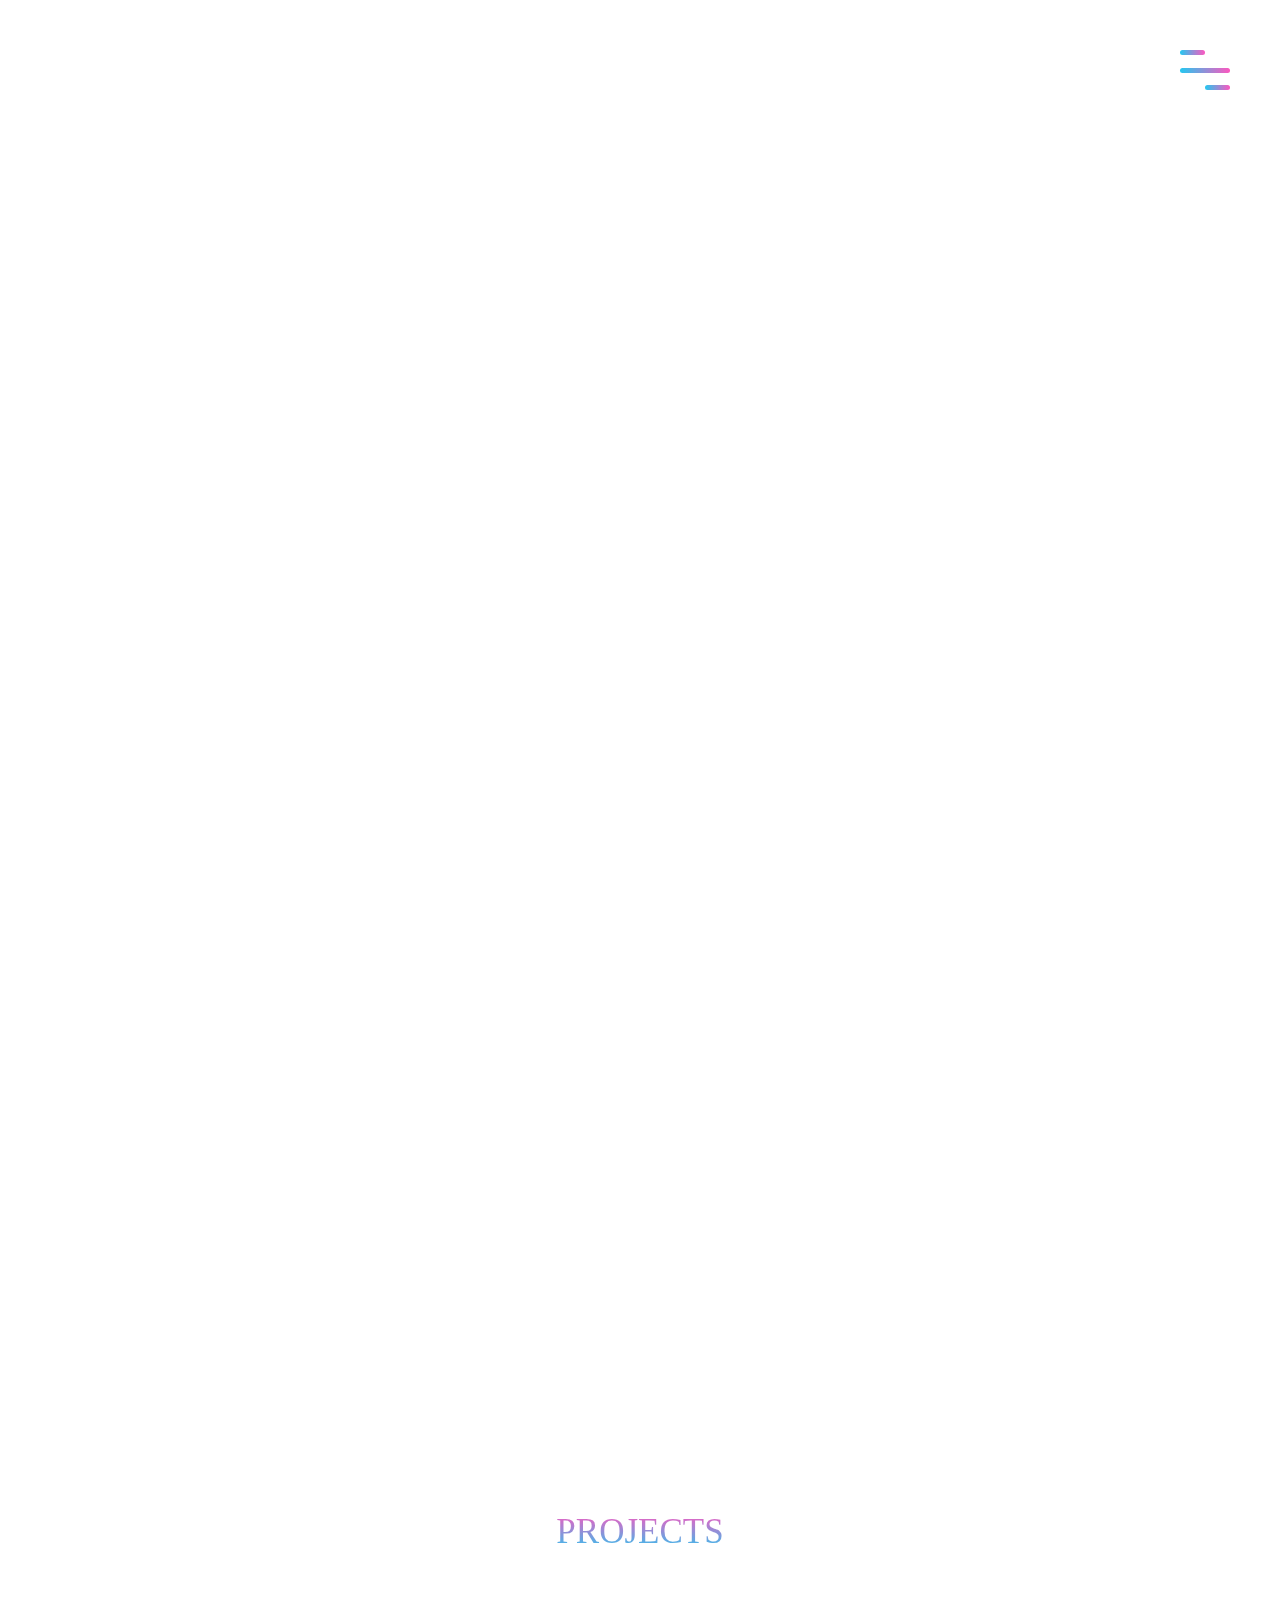
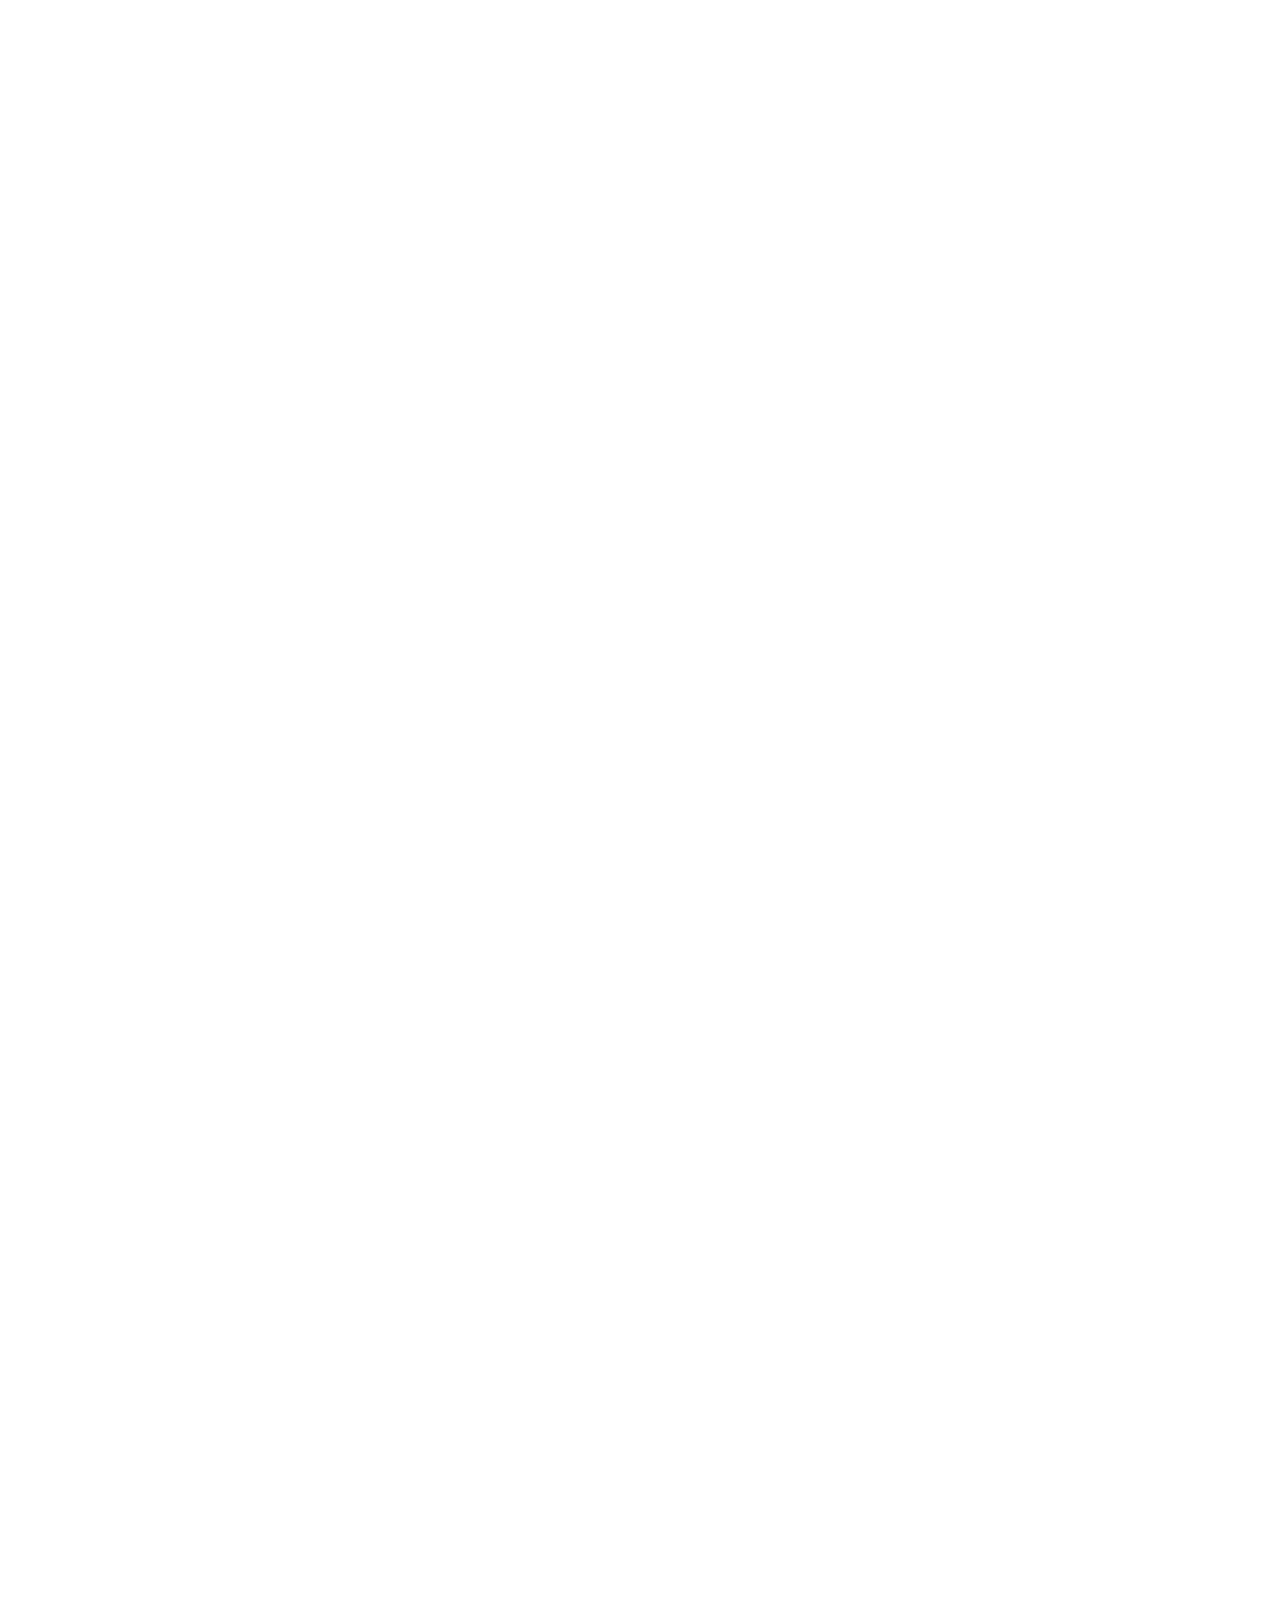
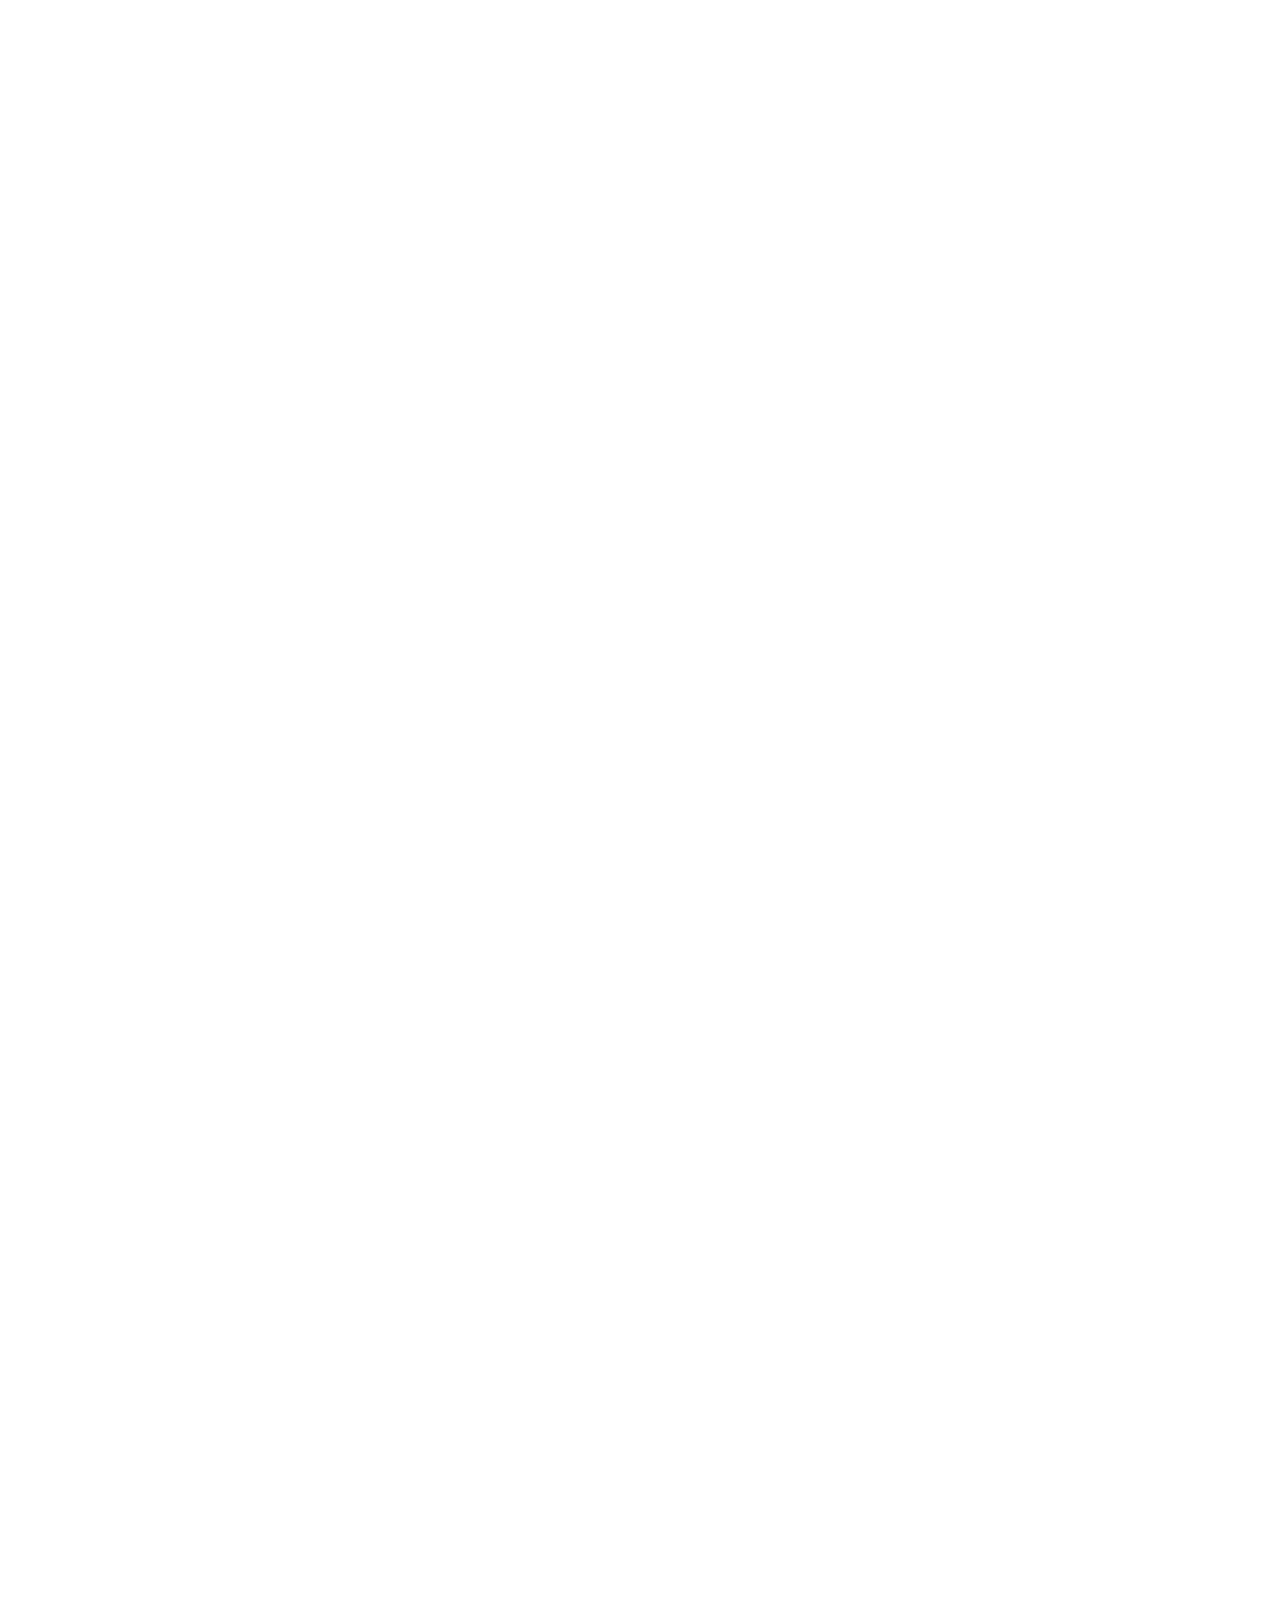
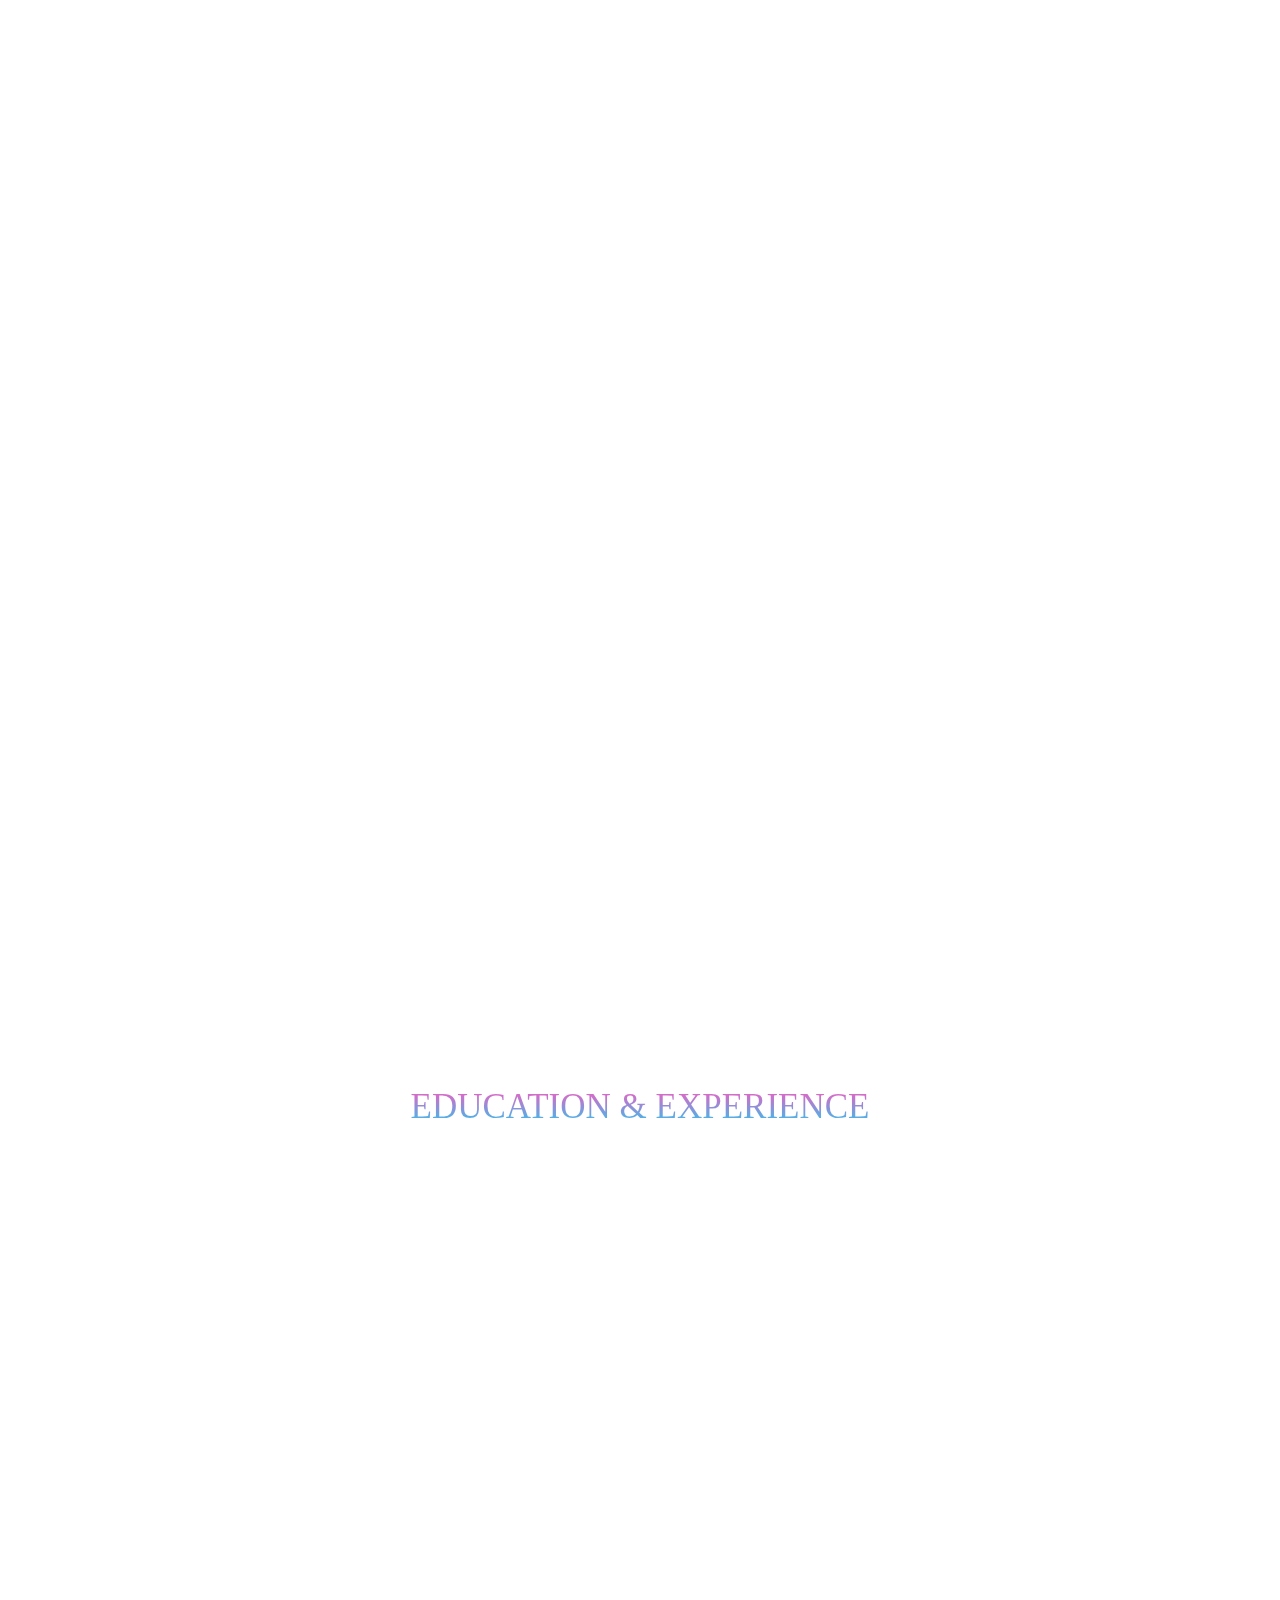
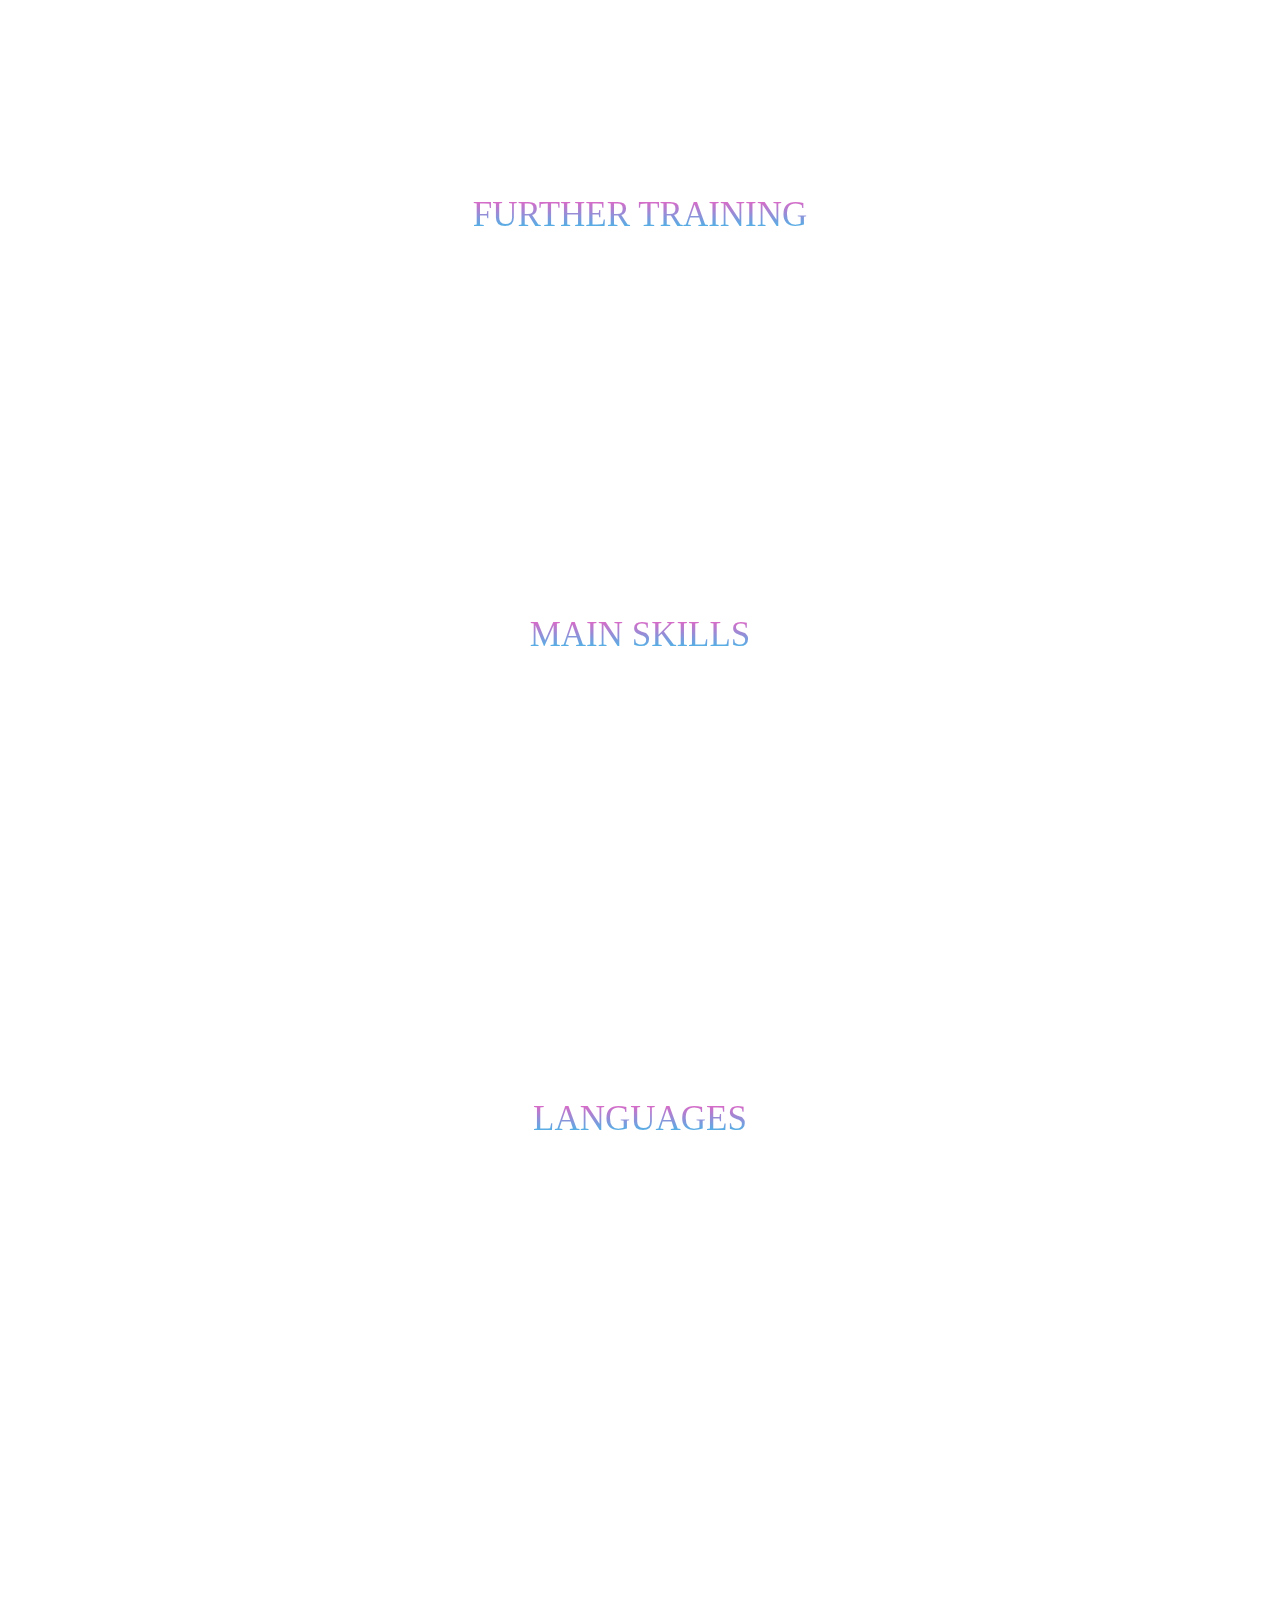
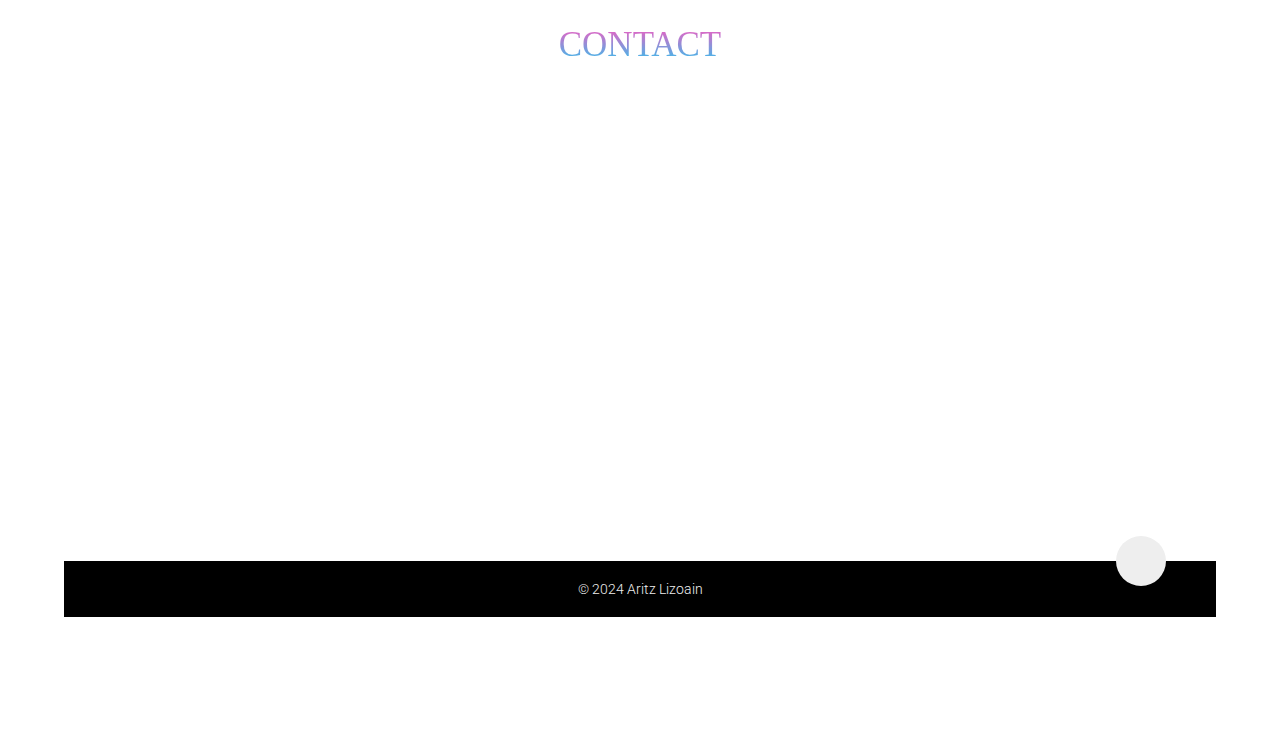
==== index.html @ 804cb09e "Change link targets to blank" ====
<!-- //////////////////////////////////////////////////////////////////////////////////////////
// Original author: https://www.youtube.com/watch?v=T7PnWnTgusc&t=1089s&ab_channel=JulioCodes
// Modified by: Aritz Lizoain
// Github: https://github.com/aritzLizoain
// My personal website: https://aritzlizoain.github.io/
// Description: Personal website
// Copyright 2024, Aritz Lizoain.
// License: MIT License
////////////////////////////////////////////////////////////////////////////////////////// -->

<!-- BEGINNING -->
<!DOCTYPE html>
<html lang="en">

<head>
  <meta charset="UTF-8">
  <meta name="viewport" content="width=device-width, initial-scale=1">
  <title>Aritz Lizoain</title>
  <link href="https://fonts.googleapis.com/css2?family=Permanent+Marker&display=swap" rel="stylesheet">
  <link href="https://fonts.googleapis.com/css2?family=Roboto:wght@300&display=swap" rel="stylesheet">
  <link rel="stylesheet" href="https://unpkg.com/aos@next/dist/aos.css" />
  <link rel="stylesheet" href="https://use.fontawesome.com/releases/v5.7.2/css/all.css"
    integrity="sha384-fnmOCqbTlWIlj8LyTjo7mOUStjsKC4pOpQbqyi7RrhN7udi9RwhKkMHpvLbHG9Sr" crossorigin="anonymous">
  <link rel="stylesheet" href="main.css">
</head>

<!-- STRUCTURE -->
<!-- 1 Home = 1 Home -->
<!-- 2 About = 2 About -->
<!-- 3 Services = 5 Skills (Technical) -->
<!-- 4 Portfolio = 3 Projects -->
<!-- 5 Experience = 4 Education -->
<!-- E Languages = E Languages -->
<!-- 6 Contact = 6 Contact -->

<body>

  <!-- WRAPPER -->
  <div class="wrapper">
    <svg version="1.1" id="Layer_1" xmlns="http://www.w3.org/2000/svg" xmlns:xlink="http://www.w3.org/1999/xlink"
      x="0px" y="0px" viewBox="0 0 1018 358" style="enable-background:new 0 0 1018 358;" xml:space="preserve">
      <style type="text/css">
        .st0 {
          fill: #fff;
          stroke: #FFFFFF;
          stroke-width: 2;
          stroke-miterlimit: 10;
        }
      </style> -->
      <g>
        <path class="st0" d="M14.52,239h49.5l21.3-43.5l27.9-60c9.4-20.2,18.5-40.25,27.3-60.15c8.8-19.9,17.3-40.15,25.5-60.75l0.3-0.6
	  	c1.2-2.4,2.85-4.25,4.95-5.55c2.1-1.3,4.35-1.95,6.75-1.95c4.6,0,7.95,1.5,10.05,4.5s3.15,6.2,3.15,9.6l-4.5,41.1
	  	c-2.4,20.8-4.7,41.3-6.9,61.5c-2.2,20.2-4.6,40.6-7.2,61.2l-6.9,55.2l134.7,0.9c3.6,0,6.7,1.3,9.3,3.9c2.6,2.6,3.9,5.7,3.9,9.3
	  	c0,3.6-1.4,6.7-4.2,9.3c-2.8,2.6-6,3.8-9.6,3.6l-136.5-6.3c-0.4,1-0.6,1.9-0.6,2.7c0,0.8-0.1,1.7-0.3,2.7
	  	c-1.6,13.8-3.25,27.45-4.95,40.95c-1.7,13.5-3.45,27.05-5.25,40.65c-0.2,2.6-1.9,3.9-5.1,3.9c-2.4-0.4-3.6-1.8-3.6-4.2v-0.6
	  	l5.7-81.9c0-1,0.05-1.85,0.15-2.55c0.1-0.7,0.25-1.55,0.45-2.55l-83.4-3.9l-2.1,3.9c-0.8,1.4-2.1,2.1-3.9,2.1
	  	c-1.4,0-2.5-0.45-3.3-1.35c-0.8-0.9-1.2-1.95-1.2-3.15c0-0.8,0.1-1.4,0.3-1.8l-42-2.1c-4.6-0.4-6.9-2.9-6.9-7.5
	  	c0.2-1.8,0.95-3.35,2.25-4.65C10.87,239.65,12.52,239,14.52,239z M155.22,182.6l6.3-100.5l-1.5,2.7c-5.2,9.8-10.35,19.6-15.45,29.4
	  	c-5.1,9.8-10.25,19.5-15.45,29.1l-48.3,87.3c-2,3-3.7,5.9-5.1,8.7l75.3,0.3L155.22,182.6z" />
        <path class="st0" d="M193.92,164.9l17.7-36.9v0.3l0.9-2.1c2.2-4.2,5.5-6.3,9.9-6.3c3.4,0,6.05,1.15,7.95,3.45
	  	c1.9,2.3,2.85,4.85,2.85,7.65c0,1-0.1,1.8-0.3,2.4l-0.6,2.7l-5.1,11.7l-4.8,11.7c-1.6,4-3.25,8-4.95,12c-1.7,4-3.25,8-4.65,12
	  	l-1.2,2.7c3.4-5.2,7.3-10.2,11.7-15c4.4-4.8,8.5-9.1,12.3-12.9l8.7-8.7h0.6c2-1.8,4.5-2.7,7.5-2.7c2.8,0,5.4,1.05,7.8,3.15
	  	c2.4,2.1,3.6,4.75,3.6,7.95c0,1.4-0.2,2.6-0.6,3.6c-0.4,1-0.85,1.9-1.35,2.7c-0.5,0.8-0.9,1.35-1.2,1.65
	  	c-0.3,0.3-0.35,0.35-0.15,0.15c-0.8,0.8-1.3,1.4-1.5,1.8h0.3l-0.6,0.3c-2.2,2.2-4.1,4.65-5.7,7.35c-1.6,2.7-2.95,5.2-4.05,7.5
	  	c-1.1,2.3-2.25,5.15-3.45,8.55c-0.2,0.2-0.3,0.5-0.3,0.9c3,0,6.95-1.6,11.85-4.8c4.9-3.2,8.75-7.6,11.55-13.2l3.6-7.2l0.6-1.8
	  	c1-1,1.7-2.15,2.1-3.45c0.4-1.3,1.7-1.95,3.9-1.95c1.8,0,3.3,0.6,4.5,1.8c1.2,1.2,1.8,2.6,1.8,4.2c0,0.6-0.1,1.3-0.3,2.1
	  	c-0.2,0.8-0.5,1.4-0.9,1.8l-2.1,3l-5.1,6.9c-11.2,15.2-22.5,22.8-33.9,22.8l-1.5-0.3c-1.2,0-2.4-0.6-3.6-1.8
	  	c-1.2-1.2-2-2.3-2.4-3.3l-0.9-2.4c-0.2-1-0.3-2.3-0.3-3.9v-3c-7,6.4-13.8,13.4-20.4,21c-6.6,7.6-12.3,15.6-17.1,24
	  	c-1,2.4-2.7,3.6-5.1,3.6c-1.4,0-2.65-0.5-3.75-1.5c-1.1-1-1.65-2.1-1.65-3.3c0-0.4,0.05-0.65,0.15-0.75
	  	c0.1-0.1,0.15-0.25,0.15-0.45V230c0.6-9,1.95-17.75,4.05-26.25c2.1-8.5,4.25-16.95,6.45-25.35l1.5-4.8c-3.2-1-4.8-3.1-4.8-6.3
	  	C193.62,166.3,193.72,165.5,193.92,164.9z M243.72,192.5l0.3,0.3l0.3-0.3H243.72z" />
        <path class="st0"
          d="M290.52,170.9l-0.9,1.8l-2.7,6.3c-1,3.2-2.1,6.15-3.3,8.85c-1.2,2.7-2.2,5.45-3,8.25l-2.7,8.7l-0.9,4.2
	  	c-0.6,1.6-1.05,3.2-1.35,4.8c-0.3,1.6-0.65,3.2-1.05,4.8l4.5-5.7l5.7-7.2l5.4-7.5l7.8-11.1l4.2-5.7l3.6-5.7l2.7-3.9
	  	c1.4-2,2.75-4.25,4.05-6.75c1.3-2.5,3.35-3.75,6.15-3.75c1.8,0,3.25,0.6,4.35,1.8c1.1,1.2,1.65,2.5,1.65,3.9
	  	c-0.2,2.2-1.15,4.25-2.85,6.15c-1.7,1.9-3.15,3.65-4.35,5.25l-8.1,10.8l-5.4,7.5l-13.5,18.6l-5.4,7.8l-5.7,7.5l-3,3.9l-1.2,1.2
	  	c-0.2,0-0.3,0.05-0.3,0.15c0,0.1-0.1,0.15-0.3,0.15l-0.6,0.6c-0.2,0-0.3,0.05-0.3,0.15c0,0.1-0.1,0.15-0.3,0.15l-0.6,0.3
	  	c-0.4,0.4-0.75,0.55-1.05,0.45c-0.3-0.1-0.55-0.05-0.75,0.15l-3.6-0.6c-1-0.4-1.7-0.8-2.1-1.2c-0.4-0.4-0.9-0.9-1.5-1.5l-0.6-1.2
	  	c-0.4-0.4-0.6-0.8-0.6-1.2c0-0.4-0.1-0.7-0.3-0.9l-0.6-1.8c0-1.6-0.1-3.05-0.3-4.35c-0.2-1.3-0.3-2.65-0.3-4.05l0.9-9.9l0.9-9.3
	  	l4.2-28.2l1.2-9.3V164c0.4-2.8,1.7-5.2,3.9-7.2c2.2-2,4.8-3,7.8-3c3.2,0,5.95,1.15,8.25,3.45c2.3,2.3,3.45,5.15,3.45,8.55
	  	C291.72,167.6,291.31,169.3,290.52,170.9z M281.22,116.9l0.9-10.2c0.4-3.2,1.75-5.8,4.05-7.8c2.3-2,4.85-3,7.65-3
	  	c3.4,0,6.25,1.2,8.55,3.6c2.3,2.4,3.45,5.2,3.45,8.4c0,1-0.1,1.9-0.3,2.7c-0.2,0.8-0.4,1.5-0.6,2.1l-4.5,9.6
	  	c-1,1.8-2.35,3.15-4.05,4.05c-1.7,0.9-3.45,1.35-5.25,1.35c-3.4,0-5.9-1.15-7.5-3.45C282.01,121.95,281.22,119.5,281.22,116.9z" />
        <path class="st0" d="M322.91,112.4l7.8-1.2c0.4-1.6,0.85-3.15,1.35-4.65c0.5-1.5,1.05-3.05,1.65-4.65l4.8-11.7l1.5-3.3
	  	c1-1,1.85-2.15,2.55-3.45c0.7-1.3,1.65-2.45,2.85-3.45l1.5-0.9c0.4-0.2,1.05-0.5,1.95-0.9c0.9-0.4,1.85-0.6,2.85-0.6h1.8
	  	c3.2,0,6,1.4,8.4,4.2c2.4,2.8,3.6,5.6,3.6,8.4c0,0.8-0.05,1.5-0.15,2.1c-0.1,0.6-0.15,1.2-0.15,1.8l-1.8,6l-2.1,5.7l147.6-26.4h1.8
	  	c3.4,0,6.25,1.15,8.55,3.45c2.3,2.3,3.45,5.15,3.45,8.55c0,2.8-0.95,5.3-2.85,7.5c-1.9,2.2-4.25,3.5-7.05,3.9l-158.4,17.7
	  	c-0.2,0.4-0.4,0.75-0.6,1.05c-0.2,0.3-0.4,0.65-0.6,1.05l-4.2,8.1l-3.3,5.4c-0.4,1.2-0.8,2.35-1.2,3.45c-0.4,1.1-0.8,2.15-1.2,3.15
	  	l-7.8,22.2l-7.2,22.2c-0.6,1.8-1.25,3.65-1.95,5.55c-0.7,1.9-1.25,3.75-1.65,5.55l-3.3,11.4l-1.5,5.4c-1.6,5.4-3.2,11.5-4.8,18.3
	  	c-1.6,6.8-2.2,12.8-1.8,18c0,0.4,0.05,0.8,0.15,1.2c0.1,0.4,0.15,0.8,0.15,1.2v0.3l2.7-1.8l5.7-5.7l6.9-9l6.6-9.6l9-15.3l2.7-4.8
	  	c2-3.4,3.8-6.9,5.4-10.5c1.6-3.6,3.4-7.1,5.4-10.5l7.2-15.9l2.4-5.4c0.8-2,2.3-3,4.5-3c3.4,0,5.1,1.6,5.1,4.8
	  	c0,0.4-0.05,0.8-0.15,1.2c-0.1,0.4-0.15,0.8-0.15,1.2l-11.1,21l-17.1,31.5c-1,1.8-2.05,3.5-3.15,5.1c-1.1,1.6-2.05,3.3-2.85,5.1
	  	l-6.6,9.9c-1.4,2-2.95,4.25-4.65,6.75c-1.7,2.5-3.55,4.85-5.55,7.05c-2,2.2-4.15,4.1-6.45,5.7c-2.3,1.6-4.65,2.4-7.05,2.4h-0.9
	  	c-2.8,0-5.3-2.3-7.5-6.9l-0.3-1.8c-0.6-2.8-0.85-5.15-0.75-7.05c0.1-1.9,0.15-3.95,0.15-6.15c0.6-6.2,1.3-12.3,2.1-18.3
	  	c0.8-6,1.7-11.9,2.7-17.7l2.1-11.7c0.4-2,0.8-3.95,1.2-5.85c0.4-1.9,0.8-3.85,1.2-5.85l2.4-12c-0.8-1-1.2-2.3-1.2-3.9
	  	c-0.2-4,0.75-7.95,2.85-11.85s3.65-7.65,4.65-11.25l2.1-7.5l3.6-12.9l-2.4,0.3c-1.6,0-3.05-0.45-4.35-1.35
	  	c-1.3-0.9-1.95-2.35-1.95-4.35C318.11,115.1,319.71,113.2,322.91,112.4z" />
        <path class="st0" d="M370.91,161.6l41.7-17.7c1.4-0.6,2.8-0.9,4.2-0.9c2.8,0,5.4,1,7.8,3c2.4,2,3.6,4.6,3.6,7.8
	  	c0,2.4-0.7,4.6-2.1,6.6l-7.5,8.7l-18,18.6l-23.4,25.2l-16.8,18c0.2,0,0.3-0.05,0.3-0.15c0-0.1,0.1-0.15,0.3-0.15h0.3l10.8-5.1
	  	c8.8-4,18.6-6.2,29.4-6.6h2.1l31.8-54.6c1-2,2.7-3,5.1-3c1.6,0,3,0.65,4.2,1.95c1.2,1.3,1.8,2.75,1.8,4.35c0,0.6-0.2,1.5-0.6,2.7
	  	l-33.6,58.5l-7.8,2.4c-0.8,0-1.4-0.05-1.8-0.15c-0.4-0.1-0.9-0.15-1.5-0.15c-6.2,0-12.5,1.1-18.9,3.3
	  	c-6.4,2.2-12.65,5.05-18.75,8.55c-6.1,3.5-11.85,7.3-17.25,11.4c-5.4,4.1-10.3,7.95-14.7,11.55c-1.2,1.2-2.6,1.8-4.2,1.8
	  	c-1.6,0-2.95-0.6-4.05-1.8c-1.1-1.2-1.65-2.6-1.65-4.2c0-0.6,0.2-1.5,0.6-2.7l2.7-4.5c0.4-0.8,0.75-1.5,1.05-2.1
	  	c0.3-0.6,0.65-1.2,1.05-1.8l15.3-21.6l21.3-27.3l23.7-30.3l-13.5,1.8h-0.9c-1.8,0-3.25-0.6-4.35-1.8c-1.1-1.2-1.65-2.6-1.65-4.2
	  	C367.01,164.8,368.31,163,370.91,161.6z" />
        <path class="st0" d="M536.2,253.7h32.1l62.1-205.2c1-2.8,2.65-5.05,4.95-6.75c2.3-1.7,4.85-2.55,7.65-2.55c3.8,0,6.95,1.3,9.45,3.9
	  	c2.5,2.6,3.75,5.6,3.75,9c0,1-0.2,2.3-0.6,3.9l-77.4,197.1l191.7-3c3.8,0,6.9,1.2,9.3,3.6c2.4,2.4,3.6,5.6,3.6,9.6
	  	c0,3.4-1.25,6.35-3.75,8.85c-2.5,2.5-5.45,3.85-8.85,4.05c-0.4,0-0.7-0.1-0.9-0.3l-233.4-10.2c-1.6,0-3-0.65-4.2-1.95
	  	c-1.2-1.3-1.8-2.75-1.8-4.35C530.3,255.6,532.4,253.7,536.2,253.7z" />
        <path class="st0"
          d="M693.1,170.9l-0.9,1.8l-2.7,6.3c-1,3.2-2.1,6.15-3.3,8.85c-1.2,2.7-2.2,5.45-3,8.25l-2.7,8.7l-0.9,4.2
	  	c-0.6,1.6-1.05,3.2-1.35,4.8c-0.3,1.6-0.65,3.2-1.05,4.8l4.5-5.7l5.7-7.2l5.4-7.5l7.8-11.1l4.2-5.7l3.6-5.7l2.7-3.9
	  	c1.4-2,2.75-4.25,4.05-6.75c1.3-2.5,3.35-3.75,6.15-3.75c1.8,0,3.25,0.6,4.35,1.8c1.1,1.2,1.65,2.5,1.65,3.9
	  	c-0.2,2.2-1.15,4.25-2.85,6.15c-1.7,1.9-3.15,3.65-4.35,5.25l-8.1,10.8l-5.4,7.5l-13.5,18.6l-5.4,7.8l-5.7,7.5l-3,3.9l-1.2,1.2
	  	c-0.2,0-0.3,0.05-0.3,0.15c0,0.1-0.1,0.15-0.3,0.15l-0.6,0.6c-0.2,0-0.3,0.05-0.3,0.15c0,0.1-0.1,0.15-0.3,0.15l-0.6,0.3
	  	c-0.4,0.4-0.75,0.55-1.05,0.45c-0.3-0.1-0.55-0.05-0.75,0.15l-3.6-0.6c-1-0.4-1.7-0.8-2.1-1.2c-0.4-0.4-0.9-0.9-1.5-1.5l-0.6-1.2
	  	c-0.4-0.4-0.6-0.8-0.6-1.2c0-0.4-0.1-0.7-0.3-0.9l-0.6-1.8c0-1.6-0.1-3.05-0.3-4.35c-0.2-1.3-0.3-2.65-0.3-4.05l0.9-9.9l0.9-9.3
	  	l4.2-28.2l1.2-9.3V164c0.4-2.8,1.7-5.2,3.9-7.2c2.2-2,4.8-3,7.8-3c3.2,0,5.95,1.15,8.25,3.45c2.3,2.3,3.45,5.15,3.45,8.55
	  	C694.3,167.6,693.9,169.3,693.1,170.9z M683.8,116.9l0.9-10.2c0.4-3.2,1.75-5.8,4.05-7.8c2.3-2,4.85-3,7.65-3
	  	c3.4,0,6.25,1.2,8.55,3.6c2.3,2.4,3.45,5.2,3.45,8.4c0,1-0.1,1.9-0.3,2.7c-0.2,0.8-0.4,1.5-0.6,2.1l-4.5,9.6
	  	c-1,1.8-2.35,3.15-4.05,4.05c-1.7,0.9-3.45,1.35-5.25,1.35c-3.4,0-5.9-1.15-7.5-3.45C684.6,121.95,683.8,119.5,683.8,116.9z" />
        <path class="st0" d="M719.8,161.6l41.7-17.7c1.4-0.6,2.8-0.9,4.2-0.9c2.8,0,5.4,1,7.8,3c2.4,2,3.6,4.6,3.6,7.8
	  	c0,2.4-0.7,4.6-2.1,6.6l-7.5,8.7l-18,18.6l-23.4,25.2l-16.8,18c0.2,0,0.3-0.05,0.3-0.15c0-0.1,0.1-0.15,0.3-0.15h0.3l10.8-5.1
	  	c8.8-4,18.6-6.2,29.4-6.6h2.1l31.8-54.6c1-2,2.7-3,5.1-3c1.6,0,3,0.65,4.2,1.95c1.2,1.3,1.8,2.75,1.8,4.35c0,0.6-0.2,1.5-0.6,2.7
	  	l-33.6,58.5l-7.8,2.4c-0.8,0-1.4-0.05-1.8-0.15c-0.4-0.1-0.9-0.15-1.5-0.15c-6.2,0-12.5,1.1-18.9,3.3
	  	c-6.4,2.2-12.65,5.05-18.75,8.55c-6.1,3.5-11.85,7.3-17.25,11.4c-5.4,4.1-10.3,7.95-14.7,11.55c-1.2,1.2-2.6,1.8-4.2,1.8
	  	c-1.6,0-2.95-0.6-4.05-1.8c-1.1-1.2-1.65-2.6-1.65-4.2c0-0.6,0.2-1.5,0.6-2.7l2.7-4.5c0.4-0.8,0.75-1.5,1.05-2.1
	  	c0.3-0.6,0.65-1.2,1.05-1.8l15.3-21.6l21.3-27.3l23.7-30.3l-13.5,1.8h-0.9c-1.8,0-3.25-0.6-4.35-1.8c-1.1-1.2-1.65-2.6-1.65-4.2
	  	C715.9,164.8,717.2,163,719.8,161.6z" />
        <path class="st0" d="M814.89,192.5l0.6,0.9c0.2,0,0.4,0.05,0.6,0.15c0.2,0.1,0.4,0.15,0.6,0.15c0.8,0,1.9-0.4,3.3-1.2l3.6-2.4
	  	c1.4-1.4,2.95-2.95,4.65-4.65c1.7-1.7,3.35-3.95,4.95-6.75l1.5-2.1c0.4-1.4,0.95-2.5,1.65-3.3c0.7-0.8,1.35-2.1,1.95-3.9l2.4-4.5
	  	c1-2.6,2.9-3.9,5.7-3.9c1.8,0,3.3,0.7,4.5,2.1c1.2,1.4,1.8,2.9,1.8,4.5c0,0.8-0.1,1.4-0.3,1.8l-0.9,1.2c-0.4,0.8-0.85,1.6-1.35,2.4
	  	c-0.5,0.8-1.05,1.6-1.65,2.4l-4.8,7.2l-4.8,6.9c-2.2,3-4.8,6-7.8,9l-2.4,2.1c-0.4,0.4-0.8,0.75-1.2,1.05
	  	c-0.4,0.3-0.9,0.65-1.5,1.05l-3,1.8c-1,0.4-2.2,0.8-3.6,1.2c-1.4,0.4-3,0.6-4.8,0.6c-1-0.2-2.15-0.45-3.45-0.75
	  	c-1.3-0.3-1.95-0.55-1.95-0.75c-1.6,3.2-3.3,6-5.1,8.4c-1.8,2.4-3.8,5-6,7.8l-4.2,3.9c-1.2,1-2.75,2-4.65,3
	  	c-1.9,1-3.95,1.5-6.15,1.5h-1.2c-3.2,0-6.35-1.3-9.45-3.9c-3.1-2.6-4.65-6.7-4.65-12.3c0-3.6,0.3-7.2,0.9-10.8l1.8-7.8l0.6-2.4
	  	l3.3-9.6l4.2-9.6c1-2.2,2.15-4.7,3.45-7.5c1.3-2.8,2.75-4.9,4.35-6.3l2.1-2.4c0.2-0.4,0.45-0.85,0.75-1.35
	  	c0.3-0.5,0.65-0.95,1.05-1.35l2.7-2.1c1.6-1,3.2-2,4.8-3c1.6-1,4.1-1.5,7.5-1.5c0.8,0,1.4,0.1,1.8,0.3h1.5
	  	c3,0.4,5.45,1.75,7.35,4.05c1.9,2.3,2.85,4.85,2.85,7.65v1.2l-0.3,1.5c0.4,1.2,0.65,2.35,0.75,3.45c0.1,1.1,0.15,2.15,0.15,3.15
	  	v3.3c0,1-0.05,2-0.15,3c-0.1,1-0.25,2-0.45,3l-1.2,5.4c-0.4,1.6-0.85,3.1-1.35,4.5c-0.5,1.4-1.05,2.9-1.65,4.5H814.89z
	  	 M792.09,180.8c-1.8,2.4-3.4,4.9-4.8,7.5c-1.4,2.6-2.7,5.3-3.9,8.1l-1.2,4.2c-0.8,2.8-1.45,5.15-1.95,7.05
	  	c-0.5,1.9-0.65,3.65-0.45,5.25c0,1,0.1,2,0.3,3c0.2,1,0.4,1.5,0.6,1.5l2.1,0.3c0.2,0,1.4-0.7,3.6-2.1l2.7-2.7
	  	c0.4-0.8,0.8-1.3,1.2-1.5l3.3-5.4c1-2.2,2-4.5,3-6.9c1-2.4,1.7-4.8,2.1-7.2c-1-1.6-1.7-3.5-2.1-5.7c-0.4-2.2-0.6-4.2-0.6-6
	  	l-0.6-3.9c-0.6,0.6-1.2,1.3-1.8,2.1C792.99,179.2,792.49,180,792.09,180.8z" />
        <path class="st0" d="M870.99,159.5h-0.6v0.3l-2.1,0.6l-3,1.5l-3,2.4c-1.4,1.4-2.85,2.85-4.35,4.35s-2.95,3.25-4.35,5.25l-5.1,7.2
	  	c-3.2,5.8-5.9,11.3-8.1,16.5l-1.8,4.2c-1.2,2.6-2.1,5.5-2.7,8.7l-1.2,4.2c-0.4,1.6-0.7,3.15-0.9,4.65c-0.2,1.5-0.3,2.75-0.3,3.75
	  	v1.2l2.4-2.1c0.4-0.8,0.8-1.45,1.2-1.95c0.4-0.5,0.8-1.05,1.2-1.65l2.1-3.9c2.2-4,4.1-8.2,5.7-12.6c1.6-4.4,3.1-8.9,4.5-13.5
	  	l0.9-4.5c0-0.2,0.1-0.4,0.3-0.6l0.3-1.5v-0.6c0-0.2,0.1-0.4,0.3-0.6v-1.2l1.5-2.4c0.8-1.8,1.95-3.15,3.45-4.05s3.15-1.35,4.95-1.35
	  	c3.2,0,5.65,1.05,7.35,3.15c1.7,2.1,2.55,4.35,2.55,6.75c0,1.2-0.1,2.1-0.3,2.7v0.9l-0.9,3l11.1-18c1.2-1.6,2.4-3.5,3.6-5.7
	  	c1.2-2.2,3.2-3.3,6-3.3c1.8,0,3.25,0.65,4.35,1.95c1.1,1.3,1.65,2.75,1.65,4.35c0,1.4-0.3,2.5-0.9,3.3l-7.5,12.6l-14.7,25.2
	  	l-6.6,12.6c-1.2,2.8-3.2,4.2-6,4.2c-2.6,0-4.4-0.9-5.4-2.7l-1.5-2.7l-0.9-1.8c-0.2-0.4-0.3-0.85-0.3-1.35c0-0.5-0.1-0.95-0.3-1.35
	  	l-3.3,5.1l-1.5,1.8l-1.5,2.4c-0.8,1.6-1.85,3-3.15,4.2c-1.3,1.2-2.75,2.5-4.35,3.9l-2.7,2.1l-2.1,0.6c-0.4,0-0.6,0.1-0.6,0.3h-0.9
	  	c-1.6,0-3.2-0.25-4.8-0.75c-1.6-0.5-2.9-1.65-3.9-3.45l-0.9-2.1c-0.4-1-0.7-2.05-0.9-3.15c-0.2-1.1-0.3-2.15-0.3-3.15
	  	c0-2,0.05-3.75,0.15-5.25c0.1-1.5,0.35-3.35,0.75-5.55l0.9-4.8c0.2-1.6,0.55-3.15,1.05-4.65c0.5-1.5,0.95-3.25,1.35-5.25l1.2-4.8
	  	c2.6-7.6,5.5-14.8,8.7-21.6c3.2-6.8,6.8-13.5,10.8-20.1l8.1-9l3.9-3l0.9-0.6l0.6-0.3c2-1.4,4.2-2.1,6.6-2.1c3.2,0,6,1.15,8.4,3.45
	  	c2.4,2.3,3.6,5.15,3.6,8.55c0,2.4-0.75,4.65-2.25,6.75S873.79,158.7,870.99,159.5z" />
        <path class="st0"
          d="M903.09,170.9l-0.9,1.8l-2.7,6.3c-1,3.2-2.1,6.15-3.3,8.85c-1.2,2.7-2.2,5.45-3,8.25l-2.7,8.7l-0.9,4.2
	  	c-0.6,1.6-1.05,3.2-1.35,4.8c-0.3,1.6-0.65,3.2-1.05,4.8l4.5-5.7l5.7-7.2l5.4-7.5l7.8-11.1l4.2-5.7l3.6-5.7l2.7-3.9
	  	c1.4-2,2.75-4.25,4.05-6.75c1.3-2.5,3.35-3.75,6.15-3.75c1.8,0,3.25,0.6,4.35,1.8c1.1,1.2,1.65,2.5,1.65,3.9
	  	c-0.2,2.2-1.15,4.25-2.85,6.15c-1.7,1.9-3.15,3.65-4.35,5.25l-8.1,10.8l-5.4,7.5l-13.5,18.6l-5.4,7.8l-5.7,7.5l-3,3.9l-1.2,1.2
	  	c-0.2,0-0.3,0.05-0.3,0.15c0,0.1-0.1,0.15-0.3,0.15l-0.6,0.6c-0.2,0-0.3,0.05-0.3,0.15c0,0.1-0.1,0.15-0.3,0.15l-0.6,0.3
	  	c-0.4,0.4-0.75,0.55-1.05,0.45c-0.3-0.1-0.55-0.05-0.75,0.15l-3.6-0.6c-1-0.4-1.7-0.8-2.1-1.2c-0.4-0.4-0.9-0.9-1.5-1.5l-0.6-1.2
	  	c-0.4-0.4-0.6-0.8-0.6-1.2c0-0.4-0.1-0.7-0.3-0.9l-0.6-1.8c0-1.6-0.1-3.05-0.3-4.35c-0.2-1.3-0.3-2.65-0.3-4.05l0.9-9.9l0.9-9.3
	  	l4.2-28.2l1.2-9.3V164c0.4-2.8,1.7-5.2,3.9-7.2c2.2-2,4.8-3,7.8-3c3.2,0,5.95,1.15,8.25,3.45c2.3,2.3,3.45,5.15,3.45,8.55
	  	C904.29,167.6,903.88,169.3,903.09,170.9z M893.79,116.9l0.9-10.2c0.4-3.2,1.75-5.8,4.05-7.8c2.3-2,4.85-3,7.65-3
	  	c3.4,0,6.25,1.2,8.55,3.6c2.3,2.4,3.45,5.2,3.45,8.4c0,1-0.1,1.9-0.3,2.7c-0.2,0.8-0.4,1.5-0.6,2.1l-4.5,9.6
	  	c-1,1.8-2.35,3.15-4.05,4.05c-1.7,0.9-3.45,1.35-5.25,1.35c-3.4,0-5.9-1.15-7.5-3.45C894.58,121.95,893.79,119.5,893.79,116.9z" />
        <path class="st0" d="M947.18,158.3l-12,24.6l1.5-2.1c2-2.4,4.1-4.8,6.3-7.2c2.2-2.4,4.4-4.7,6.6-6.9l3.6-3.6c0.4,0,0.8-0.3,1.2-0.9
	  	l2.7-1.5l1.8-0.6l0.6-0.3c0-0.2,0.1-0.3,0.3-0.3h0.9c0.4-0.2,1.2-0.3,2.4-0.3h0.9c0.6,0.4,1.2,0.6,1.8,0.6s1.3,0.2,2.1,0.6l1.5,1.2
	  	c1.4,1,2.35,2.05,2.85,3.15c0.5,1.1,0.75,1.75,0.75,1.95l1.2,4.2l0.3,5.7c0,1,0,1.85,0,2.55c0,0.7-0.1,1.55-0.3,2.55l-1.5,13.8
	  	l-1.2,9l0.6-0.9c2.8-3.8,5.3-7.55,7.5-11.25c2.2-3.7,4.5-7.45,6.9-11.25l6.3-12l1.8-4.2c1.4-2.4,3.4-3.6,6-3.6
	  	c1.8,0,3.3,0.65,4.5,1.95c1.2,1.3,1.8,2.75,1.8,4.35c0,0.6-0.1,1.2-0.3,1.8c-0.2,0.6-0.3,1.2-0.3,1.8l-9.6,15.9l-9.9,15.6l-4.8,7.8
	  	c-0.6,1-1.4,2.1-2.4,3.3c-1,1.2-1.7,2-2.1,2.4l-1.8,2.4l-2.4,1.8c-0.2,0.4-0.7,0.8-1.5,1.2l-3.6,1.5c-0.8,0-1.4-0.1-1.8-0.3
	  	c-0.4-0.2-0.9-0.3-1.5-0.3l-1.5-0.6l-2.4-2.4l-1.5-3.6l-0.9-4.2c0-1.2-0.1-2.5-0.3-3.9c-0.2-1.4-0.3-2.6-0.3-3.6l-1.2-18.6v-0.3
	  	l-7.2,7.2l-6,6.3c-4,4.6-8.1,9.05-12.3,13.35c-4.2,4.3-8.2,8.85-12,13.65l-7.8,9.9l-2.1,3.3c0,0.2-0.1,0.4-0.3,0.6l-0.9,1.5
	  	l-1.5,1.2c-0.4,0.4-0.85,0.75-1.35,1.05c-0.5,0.3-1.45,0.45-2.85,0.45c-1.2,0-2.55-0.6-4.05-1.8s-2.25-2.8-2.25-4.8V236l0.3-0.9
	  	c0-0.2,0.1-0.3,0.3-0.3v-0.6l0.6-0.9l0.3-0.6l0.9-1.2l0.9-1.5l0.9-2.1l3.3-8.4c4.6-11.4,8.65-22.9,12.15-34.5
	  	c3.5-11.6,6.65-23.1,9.45-34.5c0.8-2.8,2.2-5.05,4.2-6.75c2-1.7,4.4-2.55,7.2-2.55c3.4,0,6.25,1.2,8.55,3.6
	  	c2.3,2.4,3.45,5.2,3.45,8.4c0,1-0.1,1.8-0.3,2.4L947.18,158.3z" />
      </g>
    </svg>
  </div>

  <!-- HEADER & NAVIGATION MENU -->
  <header>
    <div class="menu-toggler">
      <div class="bar half start"></div>
      <div class="bar"></div>
      <div class="bar half end"></div>
    </div>
    <nav class="top-nav">
      <ul class="nav-list">
        <li>
          <a href="index.html" class="nav-link">Home</a>
        </li>
        <li>
          <a href="#about" class="nav-link">About</a>
        </li>
        <li>
          <a href="#projects" class="nav-link">Projects</a>
        </li>
        <li>
          <center>
            <a href="#education" class="nav-link">Education <br> + <br> Experience</a>
          </center>
        </li>
        <li>
          <center>
            <a href="#further" class="nav-link">Further <br>Training</a>
          </center>
        </li>
        <li>
          <a href="#skills" class="nav-link">Skills</a>
        </li>
        <li>
          <a href="#languages" class="nav-link">Languages</a>
        </li>
        <li>
          <a href="#contact" class="nav-link">Contact</a>
        </li>
      </ul>
    </nav>
    <!-- <div class="landing-text">
      <h1>Aritz Lizoain</h1>
      <h6>Physics graduate | ML engineer intern
    </div> -->
  </header>

  <!-- ABOUT -->
  <section class="about" id="about">
    <div class="container">
      <!-- <div class="profile-img" data-aos="fade-right" data-aos-delay="200"> -->
      <!--   <img src="images/profile.jpg" alt="" width="200"> -->
      <!-- </div> -->
      <div class="about-details" data-aos="fade-left" data-aos-delay="400">
        <div class="about-heading">
          <h1>About</h1>
          <h6>Myself</h6>
        </div>
        <p>Kaixo! I'm Aritz, a data scientist and middle distance runner. <br><br>
          My background is in physics and statistics, and I enjoy exploring state-of-the-art statistical- & data science
          methods. My favorite programming languages are R and Python. <br><br>
          If you keep scrolling down, you will stumble upon some of my projects, as well as more information regarding
          my background and skills. <br><br>

        </p>
        <div class="social-media">
          <ul class="nav-list">
            <li>
              <a href="https://www.linkedin.com/in/aritz-lizoain/" class="icon-link">
                <i class="fab fa-linkedin-in"></i>
              </a>
            </li>
            <li>
              <a href="https://github.com/aritzLizoain" class="icon-link">
                <i class="fab fa-github"></i>
              </a>
            </li>
            <div class="buttons">
              <button>
                <a href="https://www.dropbox.com/s/hfr819rih7clyab/CV_Aritz_Lizoain.pdf?dl=0">Download my CV</a>
              </button>
              <div class="updated">
                <z>(Updated 27.01.2023)</z>
              </div>
            </div>
          </ul>
        </div>
      </div>
    </div>
  </section>

  <!-- PROJECTS -->
  <section class="Projects" id="projects">
    <div class="container">
      <div class="section-heading">
        <h1>Projects</h1>
        <!-- <h6>View some of my projects</h6> -->
      </div>

      <div class="projects-item">
        <div class="projects-description" data-aos="fade-left" data-aos-delay="200">
          <h6>R & Shiny</h6>
          <h1><b>World Athletics Ranking Dashboard</b></h1>
          <p> This application provides a ranking of countries, considering the top 100 results by event, year, and
            gender.
            <br><br>
            Explore the map by hovering over and clicking on countries to discover detailed insights about their top
            athletic performances!
          </p>
          <p><b><a href="http://aritzlizoain.shinyapps.io/Ranking_dashboard" class="cta" target="_blank">Check it
                out!</a></b></p>
        </div>
        <div class="projects-img has-margin-left" data-aos="fade-left" data-aos-delay="400">
          <img src="images/Ranking_dashboard.gif" width="200">
        </div>
      </div>

      <div class="projects-item">

        <div class="projects-description" data-aos="fade-right" data-aos-delay="200">
          <h6>R</h6>
          <h1><b>How fast can humans run?</b></h1>
          <p>An implementation of "A Simple Random Walk Model for Predicting Track and Field World Records"
            <br><br>
            A prediction model is built for the men's 100m world record, and human performance limits are estimated
            using Monte Carlo simulations.
          </p>
          <a href="https://github.com/aritzLizoain/How-fast-can-humans-run" class="cta" target="_blank">More
            information</a><br>
          <a href="https://www.degruyter.com/document/doi/10.2202/1559-0410.1067/html" class="cta"
            target="_blank">Original
            paper</a><br>
          <a href="https://github.com/aritzLizoain/How-fast-can-humans-run/blob/main/Presentation.pdf" class="cta"
            target="_blank">Presentation</a>
        </div>
        <div class="projects-img has-margin-left" data-aos="fade-left" data-aos-delay="400">
          <img src="images/100m.gif" width="200">
        </div>
      </div>

      <div class="projects-item">
        <div class="projects-img has-margin-right" data-aos="fade-right" data-aos-delay="200">
          <img src="images/Segmentation.png" width="200">
        </div>
        <div class="projects-description" data-aos="fade-left" data-aos-delay="400">
          <h6>Python</h6>
          <h1><b>CNN Image Segmentation (bachelor thesis)</b></h1>
          <p>The Standard Model of particle physics, while being able to make accurate predictions, has been proved to
            fail to explain various phenomena,
            such as astronomical dark matter observations. In this project, a machine learning application is
            implemented with the goal of studying dark matter candidates.
            Images from Charge Coupled Devices (CCDs) in different experiments located underground are used to test
            different deep learning algorithms.
            A U-Net model is trained with Python's open-source library Keras. The model performs multi-class image
            segmentation in order to detect dark matter
            particle signals among background noise.</p>
          <br>
          <p><b>Original title:</b> Application of deep learning techniques to images collected with
            Charge Coupled Devices to search for Dark Matter.</p>
          <p><b><a href="https://repositorio.unican.es/xmlui/handle/10902/20627" class="cta"
                target="_blank">Publication</a></b></p>
          <a href="https://github.com/aritzLizoain/CNN-Image-Segmentation" class="cta" target="_blank">More
            information</a>
        </div>
      </div>

      <div class="projects-item">
        <div class="projects-description has-margin-right" data-aos="fade-right" data-aos-delay="200">
          <h6>Python</h6>
          <h1><b>Image Classification</b></h1>
          <p>Image recognition implementation with Keras. A CNN is built and trained with the CIFAR-10 dataset.
            Two models are trained: one without data-augmentation (77.25% accuracy) and the other with
            data-augmentation (78.04% accuracy).</p>
          <a href="https://github.com/aritzLizoain/Image-Classification" class="cta" target="_blank">More
            information</a>
        </div>
        <div class="projects-img" data-aos="fade-left" data-aos-delay="400">
          <img src="images/Classification.jpg" alt="" width="200">
        </div>
      </div>

      <div class="projects-item">
        <div class="projects-img has-margin-right" data-aos="fade-right" data-aos-delay="200">
          <img src="images/ML-agent.gif" width="200">
        </div>
        <div class="projects-description" data-aos="fade-left" data-aos-delay="400">
          <h6>Unity, Python</h6>
          <h1><b>AI vs. Humanity</b></h1>
          <p>A collection of games where agents are trained with Reinforcement Learning.</p>
          <a href="https://github.com/aritzLizoain/AI-vs.-Humanity" class="cta" target="_blank">More information</a>
        </div>
      </div>

      <div class="projects-item">
        <div class="projects-description has-margin-right" data-aos="fade-right" data-aos-delay="200">
          <h6>R</h6>
          <h1><b>EUR/CHF forecast</b></h1>
          <p>The goal of this study is to fit an ARIMA model to forecast the EUR/CHF currency exchange rate. Different
            models are obtained through two trend removal methods: a linear model, and differencing.</p>
          <a href="https://github.com/aritzLizoain/EUR-CHF-forecast" class="cta" target="_blank">More
            information</a><br>
          <a href="https://github.com/aritzLizoain/EUR-CHF-forecast/blob/main/Report.pdf" class="cta"
            target="_blank">Report</a>
        </div>
        <div class="projects-iframe" data-aos="fade-left" data-aos-delay="400">
          <img src="images/Currency.png" width="200">
        </div>
      </div>

      <div class="projects-item">
        <div class="projects-img has-margin-right" data-aos="fade-right" data-aos-delay="200">
          <img src="images/Schizo.jpg" width="200">
        </div>
        <div class="projects-description" data-aos="fade-left" data-aos-delay="400">
          <h6>R</h6>
          <h1><b>Analyzing schizophrenia</b></h1>
          <p>A Generalized Linear Mixed Model (GLMM) is fitted in order to study the correlated observations in
            longitudinal data of patients suffering from schizophrenia. The model parameter estimates reveal that ’male’
            patients evolve less favorably than ’female’ patients, while age does not have a significant effect on the
            evolution of prevalence of thought disorders.</p>
          <a href="https://github.com/aritzLizoain/Analyzing-schizophrenia" class="cta" target="_blank">More
            information</a><br>
          <a href="https://github.com/aritzLizoain/Analyzing-schizophrenia/blob/main/Report.pdf" class="cta"
            target="_blank">Report</a>
        </div>
      </div>

      <div class="projects-item">
        <div class="projects-description has-margin-right" data-aos="fade-right" data-aos-delay="200">
          <h6>R</h6>
          <h1><b>Credit applicant classification</b></h1>
          <p>The goal of this study is to determine, in an automated manner, whether new applicants present good or bad
            credit risk. 9 different machine learning models are trained to classify applicants based on their credit
            rating.</p>
          <a href="https://github.com/aritzLizoain/Credit-applicant-classification" class="cta" target="_blank">More
            information</a><br>
          <a href="https://github.com/aritzLizoain/Credit-applicant-classification/blob/main/Presentation.pdf"
            class="cta" target="_blank">Presentation</a><br>
          <a href="https://github.com/aritzLizoain/Credit-applicant-classification/blob/main/Report.pdf" class="cta"
            target="_blank">Report</a>
        </div>
        <div class="projects-iframe" data-aos="fade-left" data-aos-delay="400">
          <img src="images/Credit.png" width="200">
        </div>
      </div>

      <!-- <div class="projects-item">
        <div class="projects-description has-margin-right" data-aos="fade-right" data-aos-delay="200">
          <h6>JUPYTER NOTEBOOK</h6>
          <h1><b>Kurt CobAIn</b></h1>
          <p>Simulating Kurt's voice with deep neural networks trained on 243 samples extracted from an MTV interview.</p>
          <a href="https://github.com/aritzLizoain/kurt-cobAIn" class="cta" target="_blank">More information</a>
        </div>
        <div class="projects-iframe" data-aos="fade-left" data-aos-delay="400">
          <iframe src="https://www.youtube.com/embed/Xlt5QGFz0_Q?fs=0" width="570" height="320" frameborder="1"></iframe>
        </div>
      </div> -->

      <div class="projects-item">
        <div class="projects-img has-margin-right" data-aos="fade-right" data-aos-delay="200">
          <img src="images/Progression.gif" width="200">
        </div>
        <div class="projects-description" data-aos="fade-left" data-aos-delay="400">
          <h6>R, MATLAB, SQL, Wolfram Mathematica, Tableau, Excel, etc.</h6>
          <h1><b>Other projects</b></h1>
          <p>Small projects that I work on during my free time.</p>
          <a href="https://github.com/aritzLizoain?tab=repositories" class="cta" target="_blank">More information</a>
        </div>
      </div>

    </div>
  </section>

  <!-- EDUCATION -->
  <section class="Education" id="education">
    <div class="container">
      <div class="section-heading">
        <h1>Education & Experience</h1>
        <!-- <h6>Past and current education</h6> -->
      </div>
      <div class="education" data-aos="fade-down" data-aos-delay="200">
        <ol>
          <li class="date" data-date="Jul 2022 - Present" location="Bern, Switzerland">
            <h1>Statistician / Data Scientist</h1>
            <p>Diabetes Center Berne (DCB) </p>
            <!-- <h6>
              <br>
              <ul>
                <li> Contribute to the development of a continuous glucose monitoring (CGM) sensor performing data
                  analysis and
                  modeling of in-vitro glucose measurements.
                </li>
                <li> Support internal and external clinical studies with design suggestions, protocol and statistical
                  analysis plan (SAP)
                  writing, sample size estimations, and analyses.
                </li>
                <li> Optimize manually performed processes by implementing automatic data processing pipelines and
                  algorithms in R for collaborators and coworkers.
                </li>
              </ul>
              </br>
            </h6> -->
          </li>
          <!-- <li class="date" data-date="Jul 2022 - Nov 2022" location="Bern, Switzerland">           
            <h1>Data Science Intern</h1>
            <p>Diabetes Center Berne (DCB) </p>
            <h6>
              <br>
                <ul>
                  <li> Contributed to the development of a continuous glucose monitoring (CGM) sensor performing data analysis and modeling of in-vitro glucose measurements.</li>
                </ul>
              </br>
            </h6>
          </li> -->
          <li class="date" data-date="Sept 2021 - Nov 2022" location="Neuchâtel, Switzerland">
            <h1>M.Sc. in Statistics</h1>
            <p>Université de Neuchâtel (UniNe)</p>
            <!-- <h6>
              <b>Grade:</b> Summa Cum Laude 5.85/6.00
              <br>
              <br>
              <b>Relevant coursework:</b> computational statistics, data mining, generalized linear models, statistical
              learning, time series analysis, multivariate analysis.
            </h6> -->
          </li>
          <li class="date" data-date="Nov 2020 - May 2021" location="St. Gallen, Switzerland">
            <h1>Machine Learning Engineer</h1>
            <p>CHEQUE - Der intelligente Cloudspeicher</p>
            <!-- <h6>
              <br>
              <ul>
                <li>Researched state-of-the-art machine learning implementations in Python, in addition to performing
                  data wrangling and feature engineering to develop a document management mobile application.</li>
                in a fintech start-up
          <li>Employed transfer and ensemble learning in object detection models trained on self-annotated images
            for multidomain document layout analysis.</li>
          focused on legal and financial records (e.g. contracts, invoices)
            <dl>
                    <li class="margin">Libraries: Detectron2, TensorFlow, PyTorch, YOLOv5, LayoutLM.</li>
                  </dl>
          <li>Achieved above 97% accuracy in text classification by applying text mining and NLP techniques to
            unstructured data in English and German.</li>
          (e.g. keyword extraction, topic modeling)
          <dl>
            <li class="margin">Libraries & methods: NLTK, scikit-learn, BERT, Gensim, spaCy, SVM, Naive Bayes.</li>
          </dl>
          <li>Held 2-4 meetings per week with the founder to analyze business cases and brainstorm technical
            solutions to customer needs.</li>
          such as reducing by 90% the data required for training a reliable object detection model
          </ul>
          </br>
          </h6> -->
          </li>
          <li class="date" data-date="Sept 2018 - Sept 2019" location="Zürich, Switzerland">
            <h1>B.Sc. in Physics / Erasmus+</h1>
            <p>Universität Zürich (UZH)</p>
            <!-- <h6>
              <br>
              <b>Relevant coursework:</b> statistical mechanics, molecular dynamics.
            </h6> -->
          </li>
          <li class="date" data-date="Sept 2016 - Sept 2020" location="Santander, Spain">
            <h1>B.Sc. in Physics</h1>
            <p>Universidad de Cantabria (UC)</p>
            <!-- <h6>
              <br>
              <b>Relevant coursework:</b> probability & statistics, numerical analysis, data processing & visualization, software engineering principles, object-oriented programming (OOP), data structures & algorithms, linear algebra, multivariable calculus, differential equations (ODEs & PDEs).
            </h6> -->
          </li>
        </ol>
      </div>
    </div>
  </section>

  <!-- FURTHER TRAINING -->
  <section class="Further" id="further">
    <div class="container">
      <div class="section-heading">
        <h1>Further Training</h1>
      </div>
      <div class="further" data-aos="fade-down" data-aos-delay="200">
        <ol>
          <li class="date" data-date="" location="">
            <h1>Advanced Clinical Trial Designs</h1>
            <p>Swiss Epidemiology Winter School 2023</p>
          </li>
        </ol>
      </div>
    </div>
  </section>

  <!-- SKILLS -->
  <section class="Skills" id="skills">
    <div class="container">
      <div class="section-heading">
        <h1>Main Skills</h1>
        <!-- <h6>Technical skills</h6> -->
      </div>
      <div class="my-skills">
        <div class="skill" data-aos="fade-in" data-aos-delay="100">
          <div class="icon-container">
            <i class="fab fa-python"></i>
          </div>
          <h1>Python</h1>
        </div>
        <div class="skill" data-aos="fade-in" data-aos-delay="200">
          <div class="icon-container">
            <i class="fab fa-r-project"></i>
          </div>
          <h1>R</h1>
        </div>
        <!-- <div class="skill" data-aos="fade-in" data-aos-delay="300">
          <div class="icon-container">
            <i class="fab fa-java"></i>
          </div>
          <h1>Java</h1>
        </div> -->
        <div class="skill" data-aos="fade-in" data-aos-delay="400">
          <div class="icon-container">
            <i class="fas fa-chart-area"></i>
          </div>
          <h1>MATLAB</h1>
        </div>
        <!-- <div class="skill" data-aos="fade-in" data-aos-delay="500">
          <div class="icon-container">
            <i class="fab fa-sass"></i>
          </div>
          <h1>SAS</h1>
        </div>
        <div class="skill" data-aos="fade-in" data-aos-delay="600">
          <div class="icon-container">
            <i class="fas fa-chart-line"></i>
          </div>
          <h1>Stata</h1>
        </div> -->
        <div class="skill" data-aos="fade-in" data-aos-delay="700">
          <div class="icon-container">
            <i class="fab fa-git-square"></i>
          </div>
          <h1>Git</h1>
        </div>
        <!-- <div class="skill" data-aos="fade-in" data-aos-delay="800">
          <div class="icon-container">
            <i class="fas fa-file-excel"></i>
          </div>
          <h1>Excel</h1>
        </div>
        <div class="skill" data-aos="fade-in" data-aos-delay="900">
          <div class="icon-container">
            <i class="fas fa-database"></i>
          </div>
          <h1>SQL</h1>
        </div>
        <div class="skill" data-aos="fade-in" data-aos-delay="1000">
          <div class="icon-container">
            <i class="fas fa-atom"></i>
          </div>
          <h1>Wolfram Mathematica</h1>
        </div> -->
      </div>
    </div>
  </section>

  <!-- LANGUAGES -->
  <section class="Languages" id="languages">
    <div class="language-container">
      <div class="section-heading">
        <h1>Languages</h1>
        <!-- <h6>My languages</h6> -->
      </div>
      <div class="my-languages">
        <div class="language" data-aos="fade-in" data-aos-delay="200">
          <div class="language-icon-container">
            <i class="fas fa-battery-full"></i>
          </div>
          <h1>Spanish</h1>
          <p><b>Native</b></p>
        </div>
        <div class="language" data-aos="fade-in" data-aos-delay="400">
          <div class="language-icon-container">
            <i class="fas fa-battery-full"></i>
          </div>
          <h1>Basque</h1>
          <p><b>Native</b></p>
        </div>
        <div class="language" data-aos="fade-in" data-aos-delay="600">
          <div class="language-icon-container">
            <i class="fas fa-battery-full"></i>
          </div>
          <h1>English</h1>
          <p><b>Native proficiency</b>: CPE Cambridge C2</p>
        </div>
        <div class="language" data-aos="fade-in" data-aos-delay="800">
          <div class="language-icon-container">
            <i class="fas fa-battery-half"></i>
          </div>
          <h1>French</h1>
          <p><b>Intermediate</b>: EOIDNA B1</p>
        </div>
        <!-- <div class="language" data-aos="fade-in" data-aos-delay="1000">
          <div class="language-icon-container">
            <i class="fas fa-battery-empty"></i>
          </div>
          <h1>Chinese</h1>
          <p><b>Beginner</b></p>
        </div>
        <div class="language" data-aos="fade-in" data-aos-delay="1200">
          <div class="language-icon-container">
            <i class="fas fa-battery-empty"></i>
          </div>
          <h1>German</h1>
          <p><b>Beginner</b></p>
        </div> -->
      </div>
    </div>
  </section>

  <!-- CONTACT -->
  <section class="Contact" id="contact">
    <div class="container">
      <div class="section-heading">
        <h1>Contact</h1>
        <!-- <h6>Contact me</h6> -->
      </div>
      <form action="https://formspree.io/f/xqkglbdo" method="POST" id="myForm" data-aos="fade-up" data-aos-delay="200">
        <label for="name">Name: </label>
        <input type="text" id="name" name="name" placeholder="Enter your name" required>
        <label for="email">E-mail: </label>
        <input type="email" id="email" name="email" placeholder="Enter your email" required>
        <!--  <label for="project">Projects:</label>
        <select name="projects" id="project">
          <option value="">Web Design</option>
          <option value="">Web Development</option>
          <option value="">Web Design/Development</option>
        </select> -->
        <label for="subject">Message:</label>
        <textarea name="subject" id="subject" placeholder="Enter your message..." required cols="20"
          rows="5"></textarea>
        <input type="submit" value="Submit">
        <div id="status"></div>
      </form>
      <div>
        <section>

          <!-- FOOTER -->
          <footer class="copyright">
            <div class="up" id="up">
              <i class="fas fa-chevron-up"></i>
            </div>
            <p>&copy; 2024 Aritz Lizoain</p>
          </footer>

          <script src="https://ajax.googleapis.com/ajax/libs/jquery/3.3.1/jquery.min.js"></script>
          <script src="https://unpkg.com/aos@next/dist/aos.js"></script>
          <script src="./main.js"></script>

</body>

</html>
---- main.css ----
/*//////////////////////////////////////////////////////////////////////////////////////////
// Original authors: https://www.youtube.com/watch?v=T7PnWnTgusc&t=1089s&ab_channel=JulioCodes 
//                   https://www.youtube.com/watch?v=y0Ic8QcvyK8&ab_channel=Codegrid
//                   https://www.youtube.com/watch?v=vc9rgFHr098&list=WL&index=2&ab_channel=WEBCIFAR
// Modified by: Aritz Lizoain
// Github: https://github.com/aritzLizoain
// My personal website: https://aritzlizoain.github.io/
// Description: Personal website
// Copyright 2020, Aritz Lizoain.
// License: MIT License
//////////////////////////////////////////////////////////////////////////////////////////*/

/* -----------------------------------------------------GLOBAL--------------------------------------------------------------- */
/*Start global*/
*{
    margin: 0;
    padding: 0;
    box-sizing: border-box;
}

html{
    font-size: 10px;
    font-family: 'Roboto', sans-serif;
    color: #eee;
}

body{
    width: 100%;
    height: 100%;
    background: url("images/Background.jpg") no-repeat center fixed;
    background-size: cover;
}

a{
    text-decoration: none;
    color: #eee;
}

section{
    padding: 6rem 0;
}

p{
    font-size: 1.8rem;
    font-weight: 300;
}

img{
    width: 100%;   
}

iframe{
    width: 100%;   
}
/*End global*/

/* ----------------------------------------------------REUSABLE---------------------------------------------------------------- */
/*Start reusable*/
.container{
    width: 90%;
    max-width: 120rem;
    height: 100%;
    margin: 0 auto;
    position: relative;
}

.section-heading{
    text-align: center;
    margin-bottom: 10rem;
}

.section-heading h1{
    font-size: 3.5rem;
    text-transform: uppercase;
    font-weight: 300;
    position: relative;
    margin-bottom: 1rem;
    font-family: 'Permanent Marker', cursive; 
    background: linear-gradient(to top, #24c8f0, #fd57bf);
    -webkit-background-clip: text;
    -webkit-text-fill-color: transparent;
}

.section-heading h1::before,
.section-heading h1::after{
    content: '';
    position: absolute;
    bottom: -.5rem;
    left: 50%;
    transform: translateX(-50%);
    background-color: rgba(255,255,255,0.9);
}

.section-heading h1::before{
    width: 10rem;
    height: 3px;
    border-radius: .8rem;
}

.section-heading h1::after{
    width: 1.5rem;
    height: 1.5rem;
    border-radius: 100%;
    bottom: -1.05rem;
}

.section-heading h6{
    font-size: 1.6rem;
    color: rgba(255,255,255, .6);
    font-weight: 400;
}

.has-margin-right{
    margin-right: 5rem;
}
/*End reusable*/

/* ----------------------------------------------------WRAPPER---------------------------------------------------------------- */
/*Start wrapper*/
.wrapper {
    position: absolute;
    top: 45%;
    left: 50%;
    transform: translate(-50%, -50%);
    width: 75%;
}

path {
    stroke: #fff; 
    fill: url(#MyGradient);
    stroke-dasharray: 1500;
    opacity: 10;
    animation: animate0 3s cubic-bezier(0,0.23,1,.1);
}

@keyframes animate0{
    0% {
        opacity: 0;
        fill: none; 
        stroke-dashoffset: 1500;
    }

    30% {
        opacity: 10;
        fill: none; 
        stroke-dashoffset: 1500;
    }

    90% {
        fill: rgba(255, 255, 255, 0); 
    }

    100% {
        opacity: 10;
        fill: rgba(255, 255, 255, 1); 
        stroke-dashoffset: 0;
    }

}

/*End wrapper*/

/* -----------------------------------------------------HEADER--------------------------------------------------------------- */
/*Start header*/
header{
    width: 100%;
    height: 100vh;
}

.top-nav{
    width: 100%;
    height: 100vh;
    position: fixed;
    top: -100vh;
    z-index: 50;
    background-color: #000000;
    border-bottom-right-radius: 100%;
    border-bottom-left-radius: 100%;
    transition: all 650ms cubic-bezier(1,0,0,1);
    opacity: .95;
}

.nav-list{
    list-style: none;
    width: 100%;
    height: 100%;
    display: flex;
    justify-content: center;
    align-items: center;
}

header li{
    margin: 0 4rem;
}

.nav-link{
    font-family: 'Permanent Marker', cursive; 
    font-size: 2rem;
    padding: 0rem;
}

.nav-link:hover,
.nav-link:focus{
    background: linear-gradient(to top, #24c8f0, #fd57bf);
    -webkit-background-clip: text;
    -webkit-text-fill-color: transparent;
}

.top-nav.open{
    top: 0;
    border-radius: initial;
}

.menu-toggler{
    position: absolute;
    top: 5rem;
    right: 5rem;
    width: 5rem;
    height: 4rem;
    display: flex;
    flex-direction: column;
    justify-content: space-between;
    cursor: pointer;
    z-index: 3000;
    transition: transform 650ms ease-out;
}

.menu-toggler.open{
    transform: rotate(-45deg);
}

.bar{
    background: linear-gradient(to right, #24c8f0, #fd57bf);
    width: 100%;
    height: 5px; 
    border-radius: .8rem; 
}

.bar.half{
    width: 50%;
}

.bar.start{
    transform-origin: right;
    transition: transform 650ms cubic-bezier(0.54, -0.81, 0.57, 0.57);
}

.open .bar.start{
    transform: rotate(-450deg) translateX(.8rem);
}

.bar.end{
    align-self: flex-end;
    transform-origin: left;
    transition: transform 650ms cubic-bezier(0.54, -0.81, 0.57, 0.57);
}

.open .bar.end{
    transform: rotate(-450deg) translateX(-0.8rem);
}

.landing-text{
    position: absolute;
    top: 50%;
    left: 50%;
    transform: translate(-50%, -50%);
    width: 100%;
    text-align: center;
    z-index: 1;
}

.landing-text h1{
    font-size: 17rem;
    font-family: 'Permanent Marker', cursive; 
    background: linear-gradient(to top, #24c8f0, #fd57bf);
    -webkit-background-clip: text;
    -webkit-text-fill-color: transparent;
    padding: 1rem;
    user-select: none;
}

.landing-text h6{
    font-size: 2rem;
    font-weight: 600;
}
/*End header*/

/* ------------------------------------------------------ABOUT-------------------------------------------------------------- */
/*Start about*/
.about .container{
    display: flex;
    align-items: center;
    justify-content: center;
}

.about-heading{
    text-align: center;
    text-transform: uppercase;  
    line-height: 0;
    margin-bottom: 15rem;
}

.about-heading h1{
    font-size: 10rem;
    opacity: .3;
    font-family: 'Permanent Marker', cursive; 
}

.about-heading h6{
    font-size: 2rem;
    font-weight: 3000;
}

.about p{
    font-weight: 300;
    margin-left: 20px;
    margin-right: 20px;
}

.about z{
    font-weight: 300;
    margin-left: 20px;
    margin-right: 20px;
    font-size: 1.25rem;
    color: #24c7f080;
}

.profile-img{
    flex: 1;
    margin-right: 5rem;
    height: auto;
    width: 25rem;
}

.about-details{
    flex: 1;
}

.social-media{
    margin-top: 6rem;
    margin-left: 15px;
}

.social-media i{
    font-size: 5rem;
    transition: color 650ms;
    margin-right: 2rem;
}

.fa-linkedin-in:hover{
    color:#2867B2;
}

.fa-github:hover{
    color: #663a82;
}

button{
    height: 60px;
    width: 200px;
    margin: 0 10px;
    border-radius: 50px;
    border: none;
    outline: none;
    background: #111;
    color: #eee;
    font-size: 20px;
    text-transform: uppercase;
    cursor: pointer;
    position: relative;
}

button:hover{
    background: linear-gradient(90deg, #24c8f0, #fd57bf, #24c8f0); 
    background-size: 400%;
}

button::before{
    content: '';
    position: absolute;
    background: inherit;
    top: -5px;
    right: -5px;
    bottom: -5px;
    left: -5px;
    border-radius: 50px;
    filter: blur(20px);
    opacity: 0;
    transition: opacity 0.5s;
}

button:hover:before{
    opacity: 1;
    z-index: -1;
}

button:hover{
    z-index: 1;
    animation: glow 8s linear infinite;
}

@keyframes glow {
    0%{
        background-position: 0%;
    }
    100%{
        background-position: 400%;
    }
}

.about-details .cta{
    display: inline-block;
    margin-top: 2.5rem;
    font-size: 1.5rem;
    text-transform: uppercase;
    color: #24c8f0;
    transition: color 650ms;
}

.about-details .cta:hover{
    background: linear-gradient(to top, #fd57bf,#fd57bf);
    -webkit-background-clip: text;
    -webkit-text-fill-color: transparent;
}

/*End about*/

/* -------------------------------------------------------PROJECTS----------------------------------------------------------- */
/*Start projects*/
.projects-item{
    display: flex;
    align-items: center;
    justify-content: center;
    margin-bottom: 10rem;
}

.projects-item:last-child{
    margin-bottom: 0;
}

.projects-img{
    flex: 1;
}

.projects-iframe{
    flex: 1;
}

.projects-description{
    flex: 1;
}

.projects-description .cta{
    display: inline-block;
    margin-top: 2.5rem;
    font-size: 1.5rem;
    text-transform: uppercase;
    color: #24c8f0;
    transition: color 650ms;
}

.projects-description .cta:hover{
    background: linear-gradient(to top, #fd57bf,#fd57bf);
    -webkit-background-clip: text;
    -webkit-text-fill-color: transparent;
}

.projects-description h1{
    font-size: 3rem;
    font-weight: 300;
    margin: 1rem 0;
}

.projects-description h6{
    font-size: 1.5rem;
    text-transform: uppercase;
    font-weight: 300;
    opacity: .65;
}

/*End projects*/

/* -------------------------------------------------------EDUCATION---------------------------------------------------------- */
/*Start education timeline*/
.education ol{
    border-left: 4px solid #24c8f0; 
    border-radius: .8rem;
    background-color: rgba(0, 0, 0, 0.05);
    margin: 0 25rem;
    position: relative;
    padding: 5rem;
    list-style-type: none;
    text-align: left;
    width: 70%;
}

.education li{
    margin: 0 -8rem 0 2rem;
    margin-top: 1rem;
    list-style-type: disc;
}

.education .margin{
    margin: 0 6rem;
    margin-top: 1rem;
    list-style-type: circle;
}

.education h1{
    font-size: 2rem;
    text-transform: uppercase;
    font-weight: 800;
    margin-bottom: 0.5rem;
    margin-right: -5rem;
}

.education h6{
    font-size: 1.7rem;
    font-weight: 300;
    margin-bottom: 1rem;
    margin-right: -5rem;
}

.education p{
    opacity: .8; 
    margin-right: -5rem;
}

.education .date{
    margin-bottom: 1rem;
    padding-bottom: 1rem;
    position: relative;
    border-bottom: 2px solid rgba(255, 255, 255, 0.5);
    list-style-type: none;
}

.education .date:last-of-type{
    padding-bottom: 0;
    margin-bottom: 0;
    border: none;
}

.education .date::before,
.education .date::after{
    position: absolute;
    display: block;
    top: 50%;
    transform: translateY(-50%);
}

.education .date::before{
    left: -25.5rem;
    text-align: right;
    min-width: 14rem;
    font-size: 1.7rem;
    content: attr(data-date) '\A' attr(location);
    white-space:pre;
}

.education .location{
    position: relative;
    text-align: right;
    min-width: 12rem;
    flex: 1;
}

.education .date::after{
    content: '';
    box-shadow: 0 0 0 4px #fd57bf;
    border-radius: 100%;
    left: -7.9rem;
    height: 1.5rem;
    width: 1.5rem;
    background-color: #313531;
}

.education .date a{
    left: -30rem;
}
/*End education timeline*/

/* -------------------------------------------------------FURTHER---------------------------------------------------------- */
/*Start further timeline*/
.further ol{
    border-left: 4px solid #24c8f0; 
    border-radius: .8rem;
    background-color: rgba(0, 0, 0, 0.05);
    margin: 0 25rem;
    position: relative;
    padding: 5rem;
    list-style-type: none;
    text-align: left;
    width: 70%;
}

.further li{
    margin: 0 -8rem 0 2rem;
    margin-top: 1rem;
    list-style-type: disc;
}

.further .margin{
    margin: 0 6rem;
    margin-top: 1rem;
    list-style-type: circle;
}

.further h1{
    font-size: 2rem;
    text-transform: uppercase;
    font-weight: 800;
    margin-bottom: 0.5rem;
    margin-right: -5rem;
}

.further h6{
    font-size: 1.7rem;
    font-weight: 300;
    margin-bottom: 1rem;
    margin-right: -5rem;
}

.further p{
    opacity: .8; 
    margin-right: -5rem;
}

.further .date{
    margin-bottom: 1rem;
    padding-bottom: 1rem;
    position: relative;
    border-bottom: 2px solid rgba(255, 255, 255, 0.5);
    list-style-type: none;
}

.further .date:last-of-type{
    padding-bottom: 0;
    margin-bottom: 0;
    border: none;
}

.further .date::before,
.further .date::after{
    position: absolute;
    display: block;
    top: 50%;
    transform: translateY(-50%);
}

.further .date::before{
    left: -25.5rem;
    text-align: right;
    min-width: 14rem;
    font-size: 1.7rem;
    content: attr(data-date) '\A' attr(location);
    white-space:pre;
}

.further .location{
    position: relative;
    text-align: right;
    min-width: 12rem;
    flex: 1;
}

.further .date::after{
    content: '';
    box-shadow: 0 0 0 4px #fd57bf;
    border-radius: 100%;
    left: -7.9rem;
    height: 1.5rem;
    width: 1.5rem;
    background-color: #313531;
}

.further .date a{
    left: -30rem;
}
/*End further timeline*/

/* --------------------------------------------------------SKILLS------------------------------------------------------------ */
/*Start skills*/
.my-skills{
    margin-top: 10rem;
    display: grid;
    grid-template-columns: repeat(auto-fit, minmax(23rem, 1fr));
    grid-gap: 2.5rem;
    text-align: center;
}

.skill{
    display: flex;
    flex-direction: column;
    justify-content: center;
    align-items: center;
    padding: 2rem;
}

.skill h1{
    text-transform: uppercase;
    letter-spacing: 2px;
    margin: 2rem -2px 2rem 0;
    background: linear-gradient(90deg, #000, #fff, #000);
    background-repeat: no-repeat;
    background-size: 80%;
    -webkit-background-clip: text;
    -webkit-text-fill-color: rgba(255,255,255,.2);
    animation: animate1 1.8s linear infinite;
}

@keyframes animate1{
    0%{
        background-position: -500%;
    }
    100%{
        background-position: 500%;
    }
}

.icon-container{
    width: 10rem;
    height: 10rem;
    border: 3px solid #fd57bf;  
    background-color: #000000;
    margin-bottom: 2rem;
    display: flex;
    transform: rotate(45deg);
}

.icon-container i{
    color: #24c8f0; 
    font-size: 5rem;
    margin: auto;
    transform: rotate(-45deg);
}
/*End skills*/

/* --------------------------------------------------------LANGUAGES------------------------------------------------------------ */
/*Start languages*/
.my-languages{
    margin-top: 10rem;
    display: grid;
    grid-template-columns: repeat(auto-fit, minmax(23rem, 1fr));
    grid-gap: 2.5rem;
    text-align: center;
}

.language{
    display: flex;
    flex-direction: column;
    justify-content: center;
    align-items: center;
    padding: 2rem;
}

.language h1{
    text-transform: uppercase;
    letter-spacing: 2px;
    margin: 2rem -2px 2rem 0;
    background: linear-gradient(90deg, #000, #fff, #000);
    background-repeat: no-repeat;
    background-size: 80%;
    -webkit-background-clip: text;
    -webkit-text-fill-color: rgba(255,255,255,.2);
    animation: animate2 1.8s linear infinite;
}

@keyframes animate2{
    0%{
        background-position: -500%;
    }
    100%{
        background-position: 500%;
    }
}

.language-icon-container{
    width: 10rem;
    height: 10rem;
    border: 3px solid #fd57bf;  
    background-color: #000000;
    margin-bottom: 2rem;
    display: flex;
    transform: rotate(45deg);
}

.language-icon-container i{
    color: #24c8f0; 
    font-size: 5rem;
    margin: auto;
    transform: rotate(-45deg);
}
/*End languages*/

/* --------------------------------------------------------CONTACT---------------------------------------------------------- */
/*Start contact*/
.contact{
    background-color: #000000
}

form{
    width: 70%;
    margin: 0 auto;
}

form label{
    font-size: 1.5rem;
}

input,
select,
textarea{
    width: 100%;
    padding: 1rem;
    margin-bottom: 5px;
    border: none;
    outline-color: #fd57bf;
}

input[type="submit"]{
    width: initial;
    background-color: #24c8f0;
    color: #000000;
    padding: 1rem 2rem;
    border-radius: .8rem;
    cursor: pointer;
    transition: background-color 650ms;
}

input[type="submit"]:hover{
    color: #ffffff;
    background-color: #fd57bf; 
}

#status{
    text-align: center;
    font-size: 1.8rem;
    width: 90%;
    max-width: 500px;
    padding: 10px;
    margin: 20px auto;
    border-radius: 8px;
}

#status.success{ 
    background-color: rgb(211, 250, 153);
    animation: status 4s ease forwards;
}

#status.error{
    background-color: rgb(250, 129, 92);
    color: white;
    animation: status 4s ease forwards;
}

@keyframes status{
    0%{
        opacity: 1;
        pointer-events: all;
    }
    90%{
        opacity: 1;
        pointer-events: all;
    }
    100%{
        opacity: 0;
        pointer-events: none;
    }
}
/*End contact*/

/* --------------------------------------------------------FOOTER------------------------------------------------------------ */
/*Start footer*/
.copyright{
    width: 100%;
    text-align: center;
    background-color: #000000;
    padding: 2rem 0;
    position: relative;
}

.up{
    position: absolute;
    width: 5rem;
    height: 5rem;
    background-color: #eee;
    top: -2.5rem;
    right: 5rem;
    border-radius: 100%;
    display: flex;
    animation: pulse 2s infinite;
}

.up i{
    color: #000000;
    font-size: 2rem;
    margin: auto;
    cursor: pointer;
}

.copyright p{
    font-size: 1.4rem;
}
/*End footer*/

/* -------------------------------------------------------ANIMATIONS--------------------------------------------------------- */
/*Start animations*/
@keyframes pulse{
    0%{
        box-shadow: 0 0 0 0 rgba(253, 87, 191, 0.99);
    }
    70%{
        box-shadow: 0 0 0 2rem rgba(253, 87, 191, 0);
    }
    100%{
        box-shadow: 0 0 0 0 rgba(253, 87, 191, 0);
    }
}
/*End animations*/

/* ---------------------------------------------------MEDIA QUERIES----------------------------------------------------------- */
/*Start media queries*/

@media screen and (max-width: 1267px) {
    .nav-link{
        font-size: 2rem;
    }

    .about-heading{
        margin-bottom: 10rem;
    }

    header li{
        margin: 0 2rem;
    }

    .education li{
        margin: 0 0rem 0 2rem;
    }

    .further li{
        margin: 0 0rem 0 2rem;
    }
   
}

@media screen and (max-width: 768px) {
    body{
        background: url("images/Background2.jpg") no-repeat center fixed;
        background-size: cover;
    }

    .landing-text h1{
        font-size: 15rem;
    }

    .landing-text h6{
        font-size: 1.7rem;
    }

    .nav-list{
        flex-direction: column;
    }

    header li{
        margin: 2.5rem 0rem;
    }

    .nav-link{
        font-size: 1.7rem;
    }

    .about-heading{
        margin-bottom: 7rem;
    }

    .about-heading h1{
        font-size: 8rem;
    }

    .about p{
        margin-left: 20px;
        margin-right: 20px;
        flex: 1;
    }

    .section-heading h1{
        font-size: 3rem;
    }

    .about-details .nav-list{
        flex-direction: initial;
    }

    .about-details li{
        margin: 0rem 0rem;
    }

    .icon-container{
        width: 7rem;
        height: 7rem;
    }

    .icon-container i{
        font-size: 4rem;
    }

    .language-icon-container{
        width: 7rem;
        height: 7rem;
    }

    .language-icon-container i{
        font-size: 4rem;
    }

    .education .date::before{
        left: -22.5rem;
    }

    .education .date::after{
        left: -4.9rem;
    }
    
    .education h6{
        margin-right: -1rem;
    }

    .education ol{
        margin: 0 18rem;
        padding: 2rem;
    }
    
    .education li{
        margin: 0 -1rem 0 2rem;
    }
    
    .education .margin{
        margin: 0 5rem;
    }    

    .further .date::before{
        left: -22.5rem;
    }

    .further .date::after{
        left: -4.9rem;
    }
    
    .further h6{
        margin-right: -1rem;
    }

    .further ol{
        margin: 0 18rem;
        padding: 2rem;
    }
    
    .further li{
        margin: 0 -1rem 0 2rem;
    }
    
    .further .margin{
        margin: 0 5rem;
    }    
}

@media screen and (max-width: 600px) {
    .menu-toggler{
        top: 2rem;
        right: 2rem;
    }

    .landing-text h1{
        font-size: 8rem;
    }

    .landing-text h6{
        font-size: 1.4rem;
    }

    header li{
        margin: 2.5rem 0rem;
    }

    .nav-link{
        font-size: 1.7rem;
    }

    .about .container{
        flex-direction: column;
    }

    .about p{
        margin-left: 20px;
        margin-right: 20px;
        flex: 1;
    }

    .profile-img{
        margin: 0 0 7rem 0;
    }

    .projects-item{
        flex-direction: column;
    }

    .projects-img{
        margin: 0 0 2rem 0;
        order: 1;
    }

    .projects-iframe{
        margin: 0 0 2rem 0;
        order: 1;
    }

    .projects-description{
        margin: 0;
        order: 2;
    }

    .education p{
        font-size: 1.6;
        margin-right: -1rem;
    }

    .education .date::before{
        left: -20.5rem;
        font-size: 1.4rem;
    }
    
    .education h6{
        font-size: 1;
        margin-right: -7.6rem;
    }

    .education h1{
        margin-right: 0rem;
    }

    .education ol{
        margin: 0 14rem;
    }

    .education li{
        margin: 0 3rem 0 2rem;
    }
    
    .education .margin{
        margin: 0 5rem;
    } 

    .further p{
        font-size: 1.6;
        margin-right: -1rem;
    }

    .further .date::before{
        left: -20.5rem;
        font-size: 1.4rem;
    }
    
    .further h6{
        font-size: 1;
        margin-right: -7.6rem;
    }

    .further h1{
        margin-right: 0rem;
    }

    .further ol{
        margin: 0 14rem;
    }

    .further li{
        margin: 0 3rem 0 2rem;
    }
    
    .further .margin{
        margin: 0 5rem;
    } 

    form{
        width: 100%;
    }

    .up{
        right: 2rem;
    }
}

/*End media queries*/
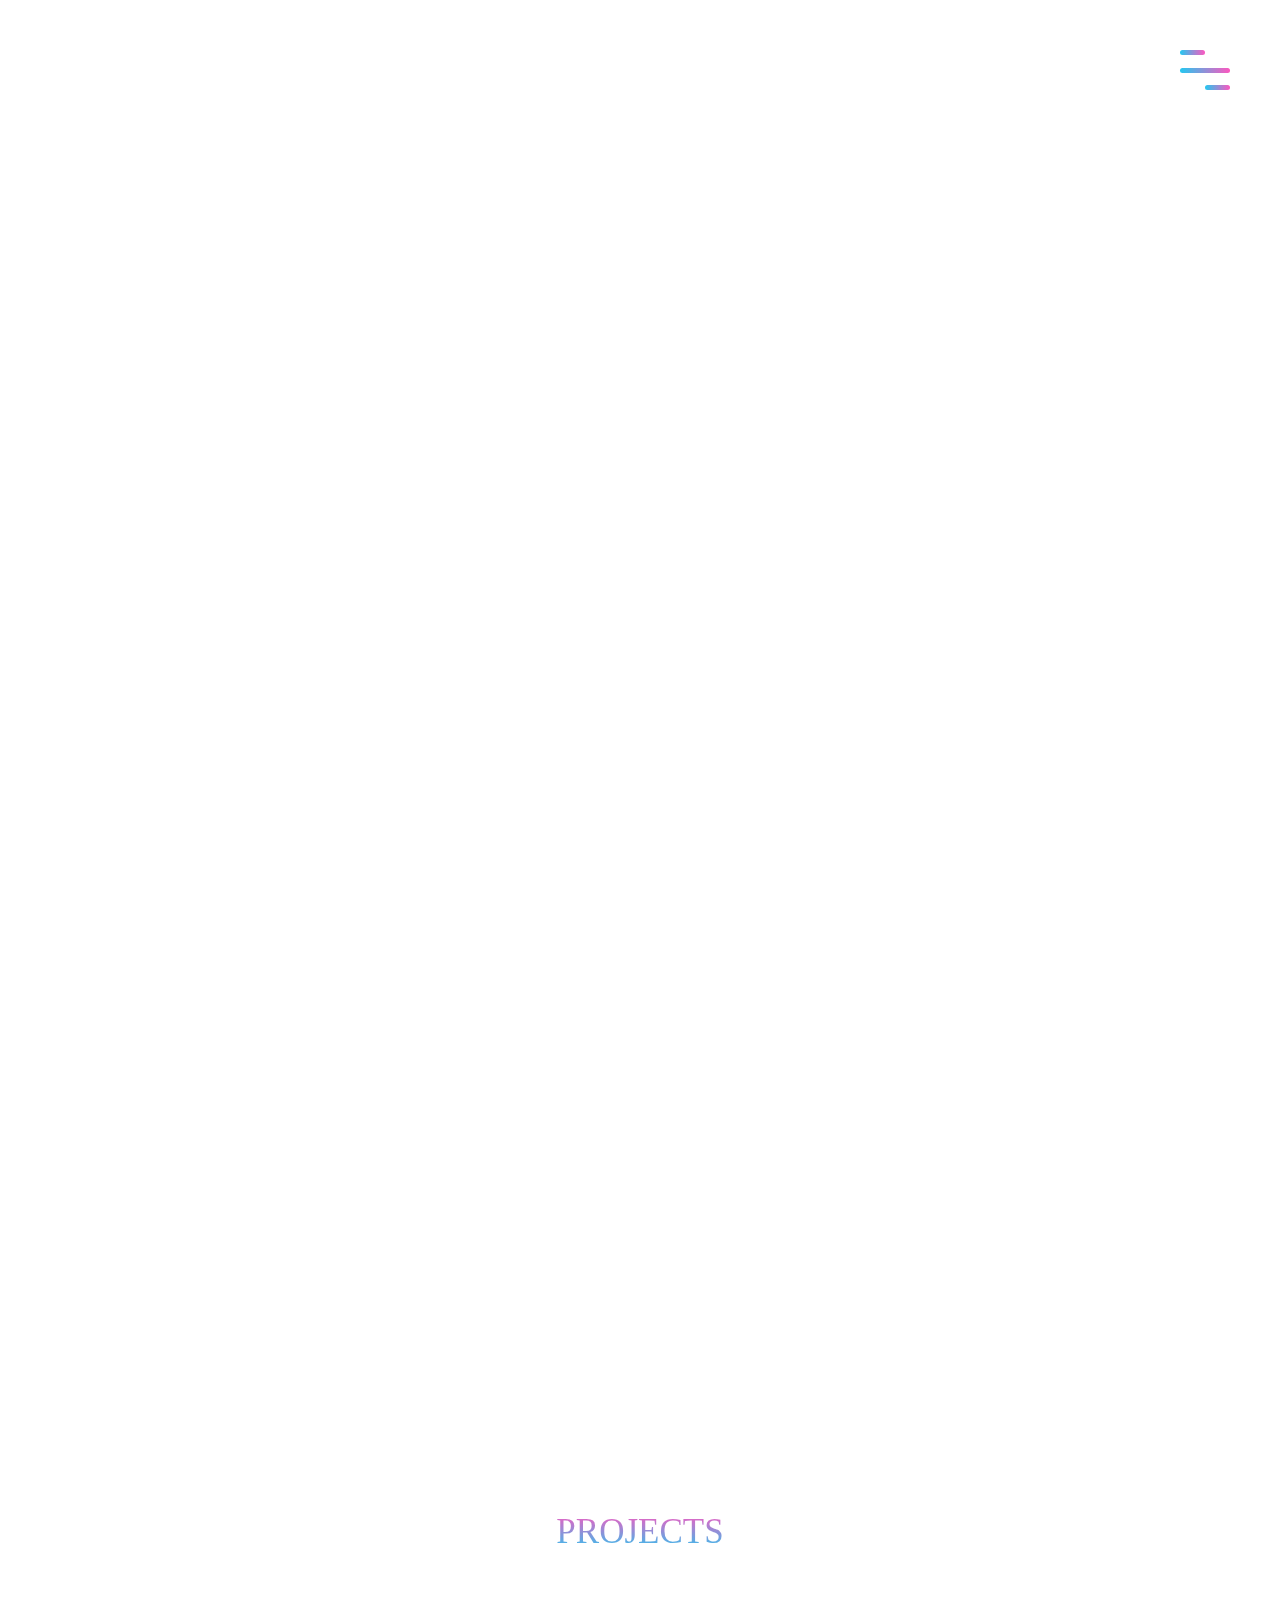
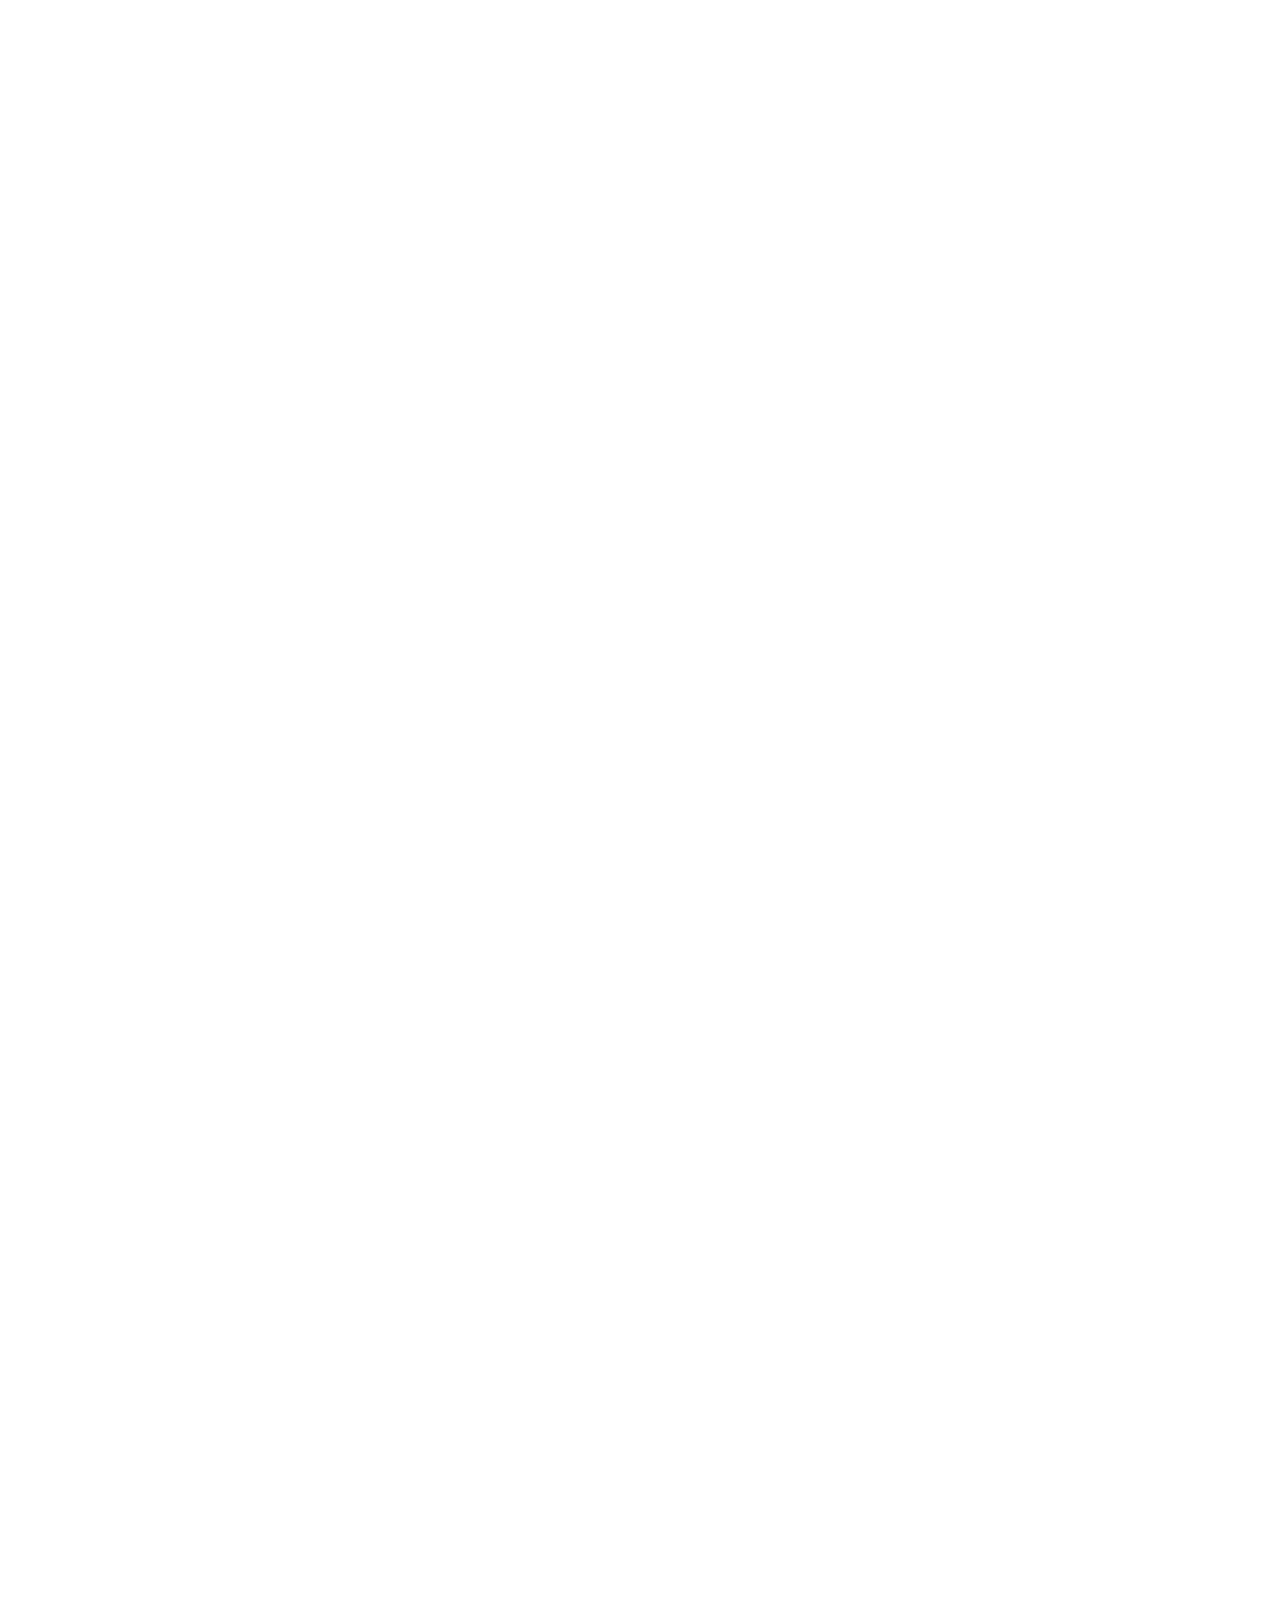
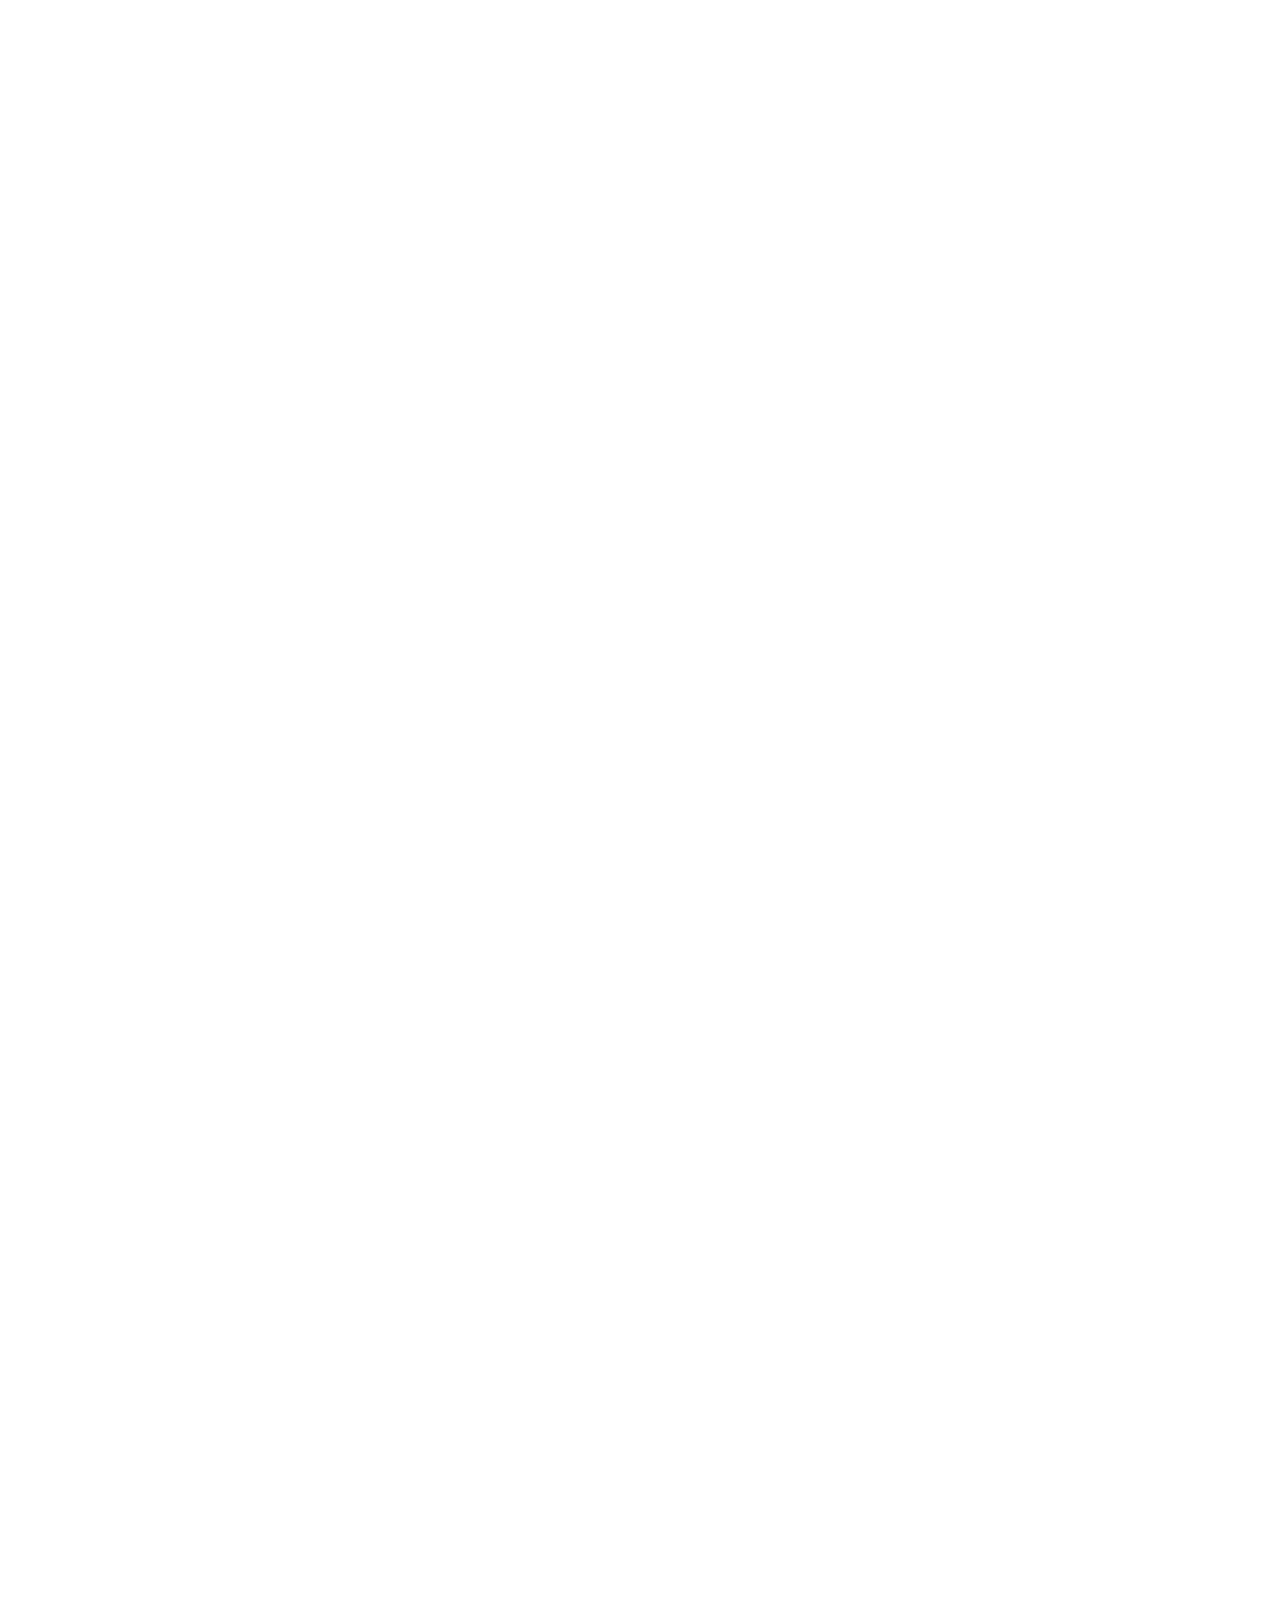
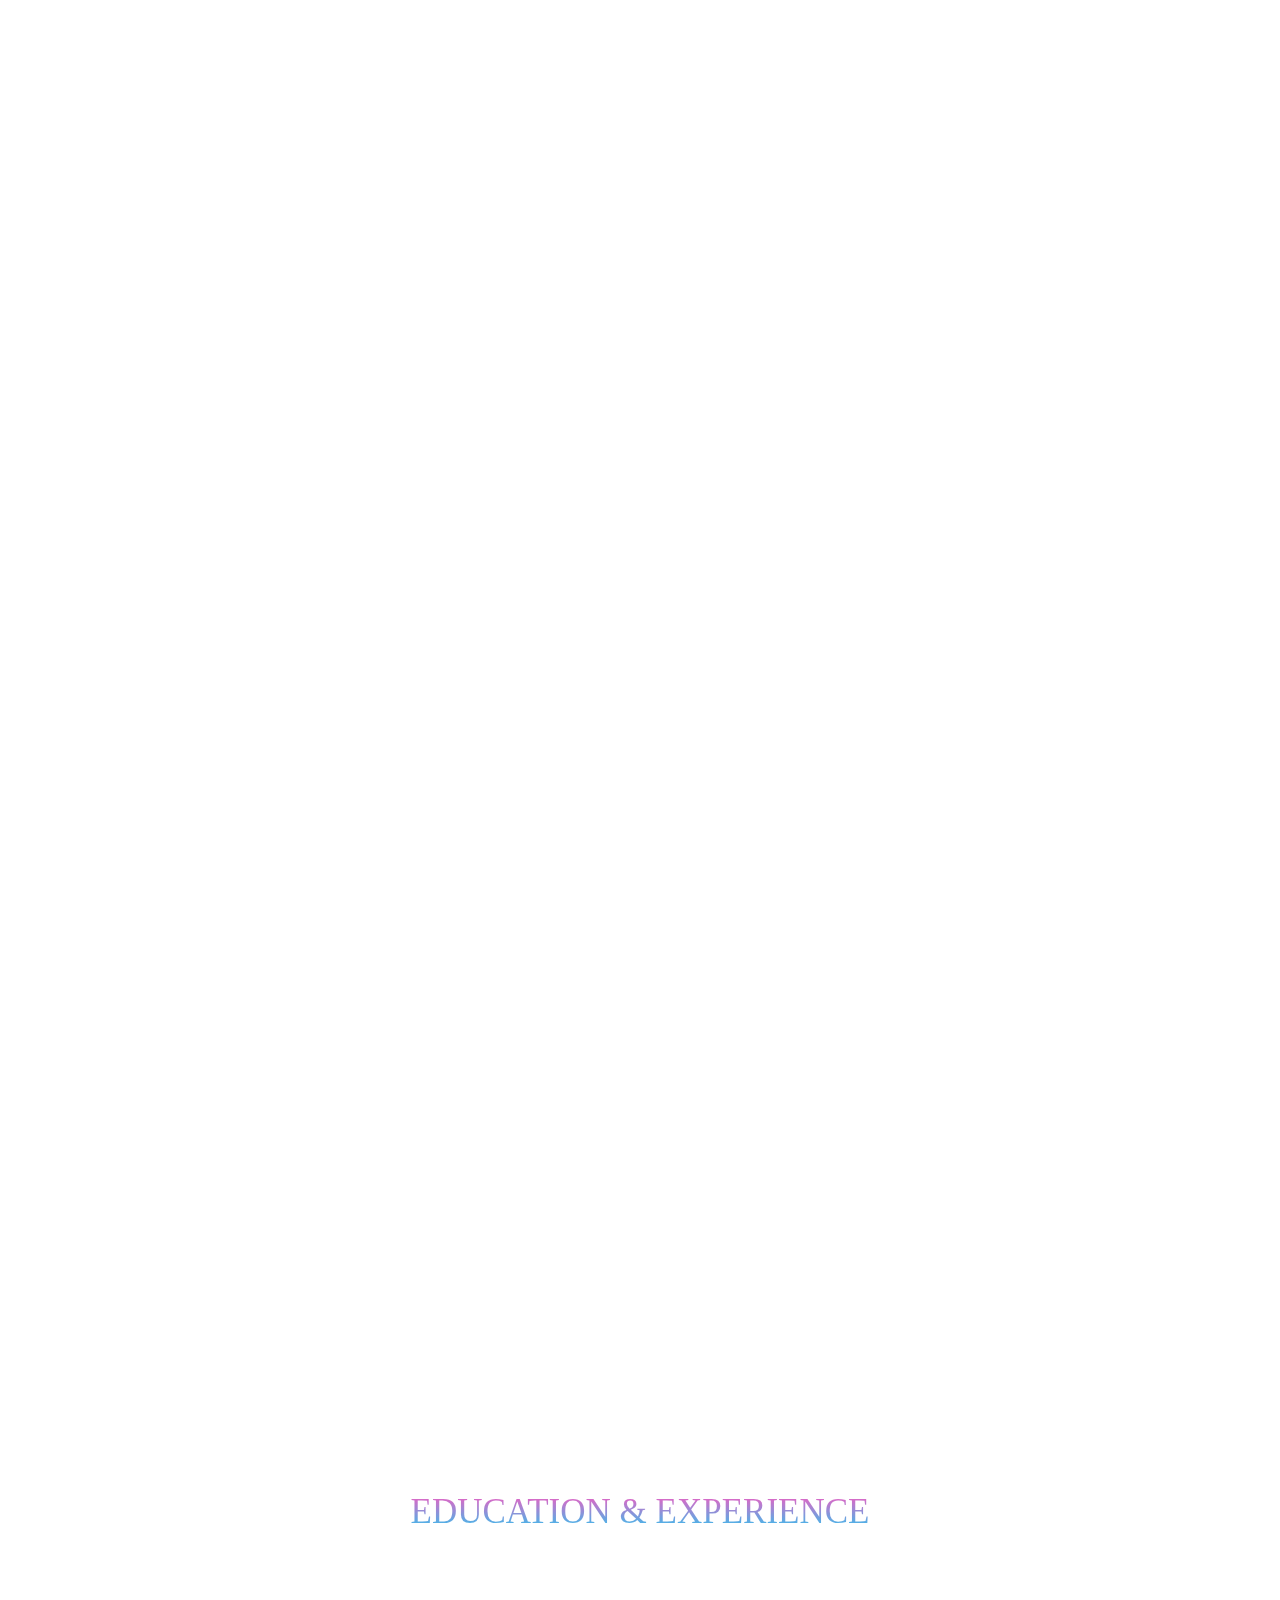
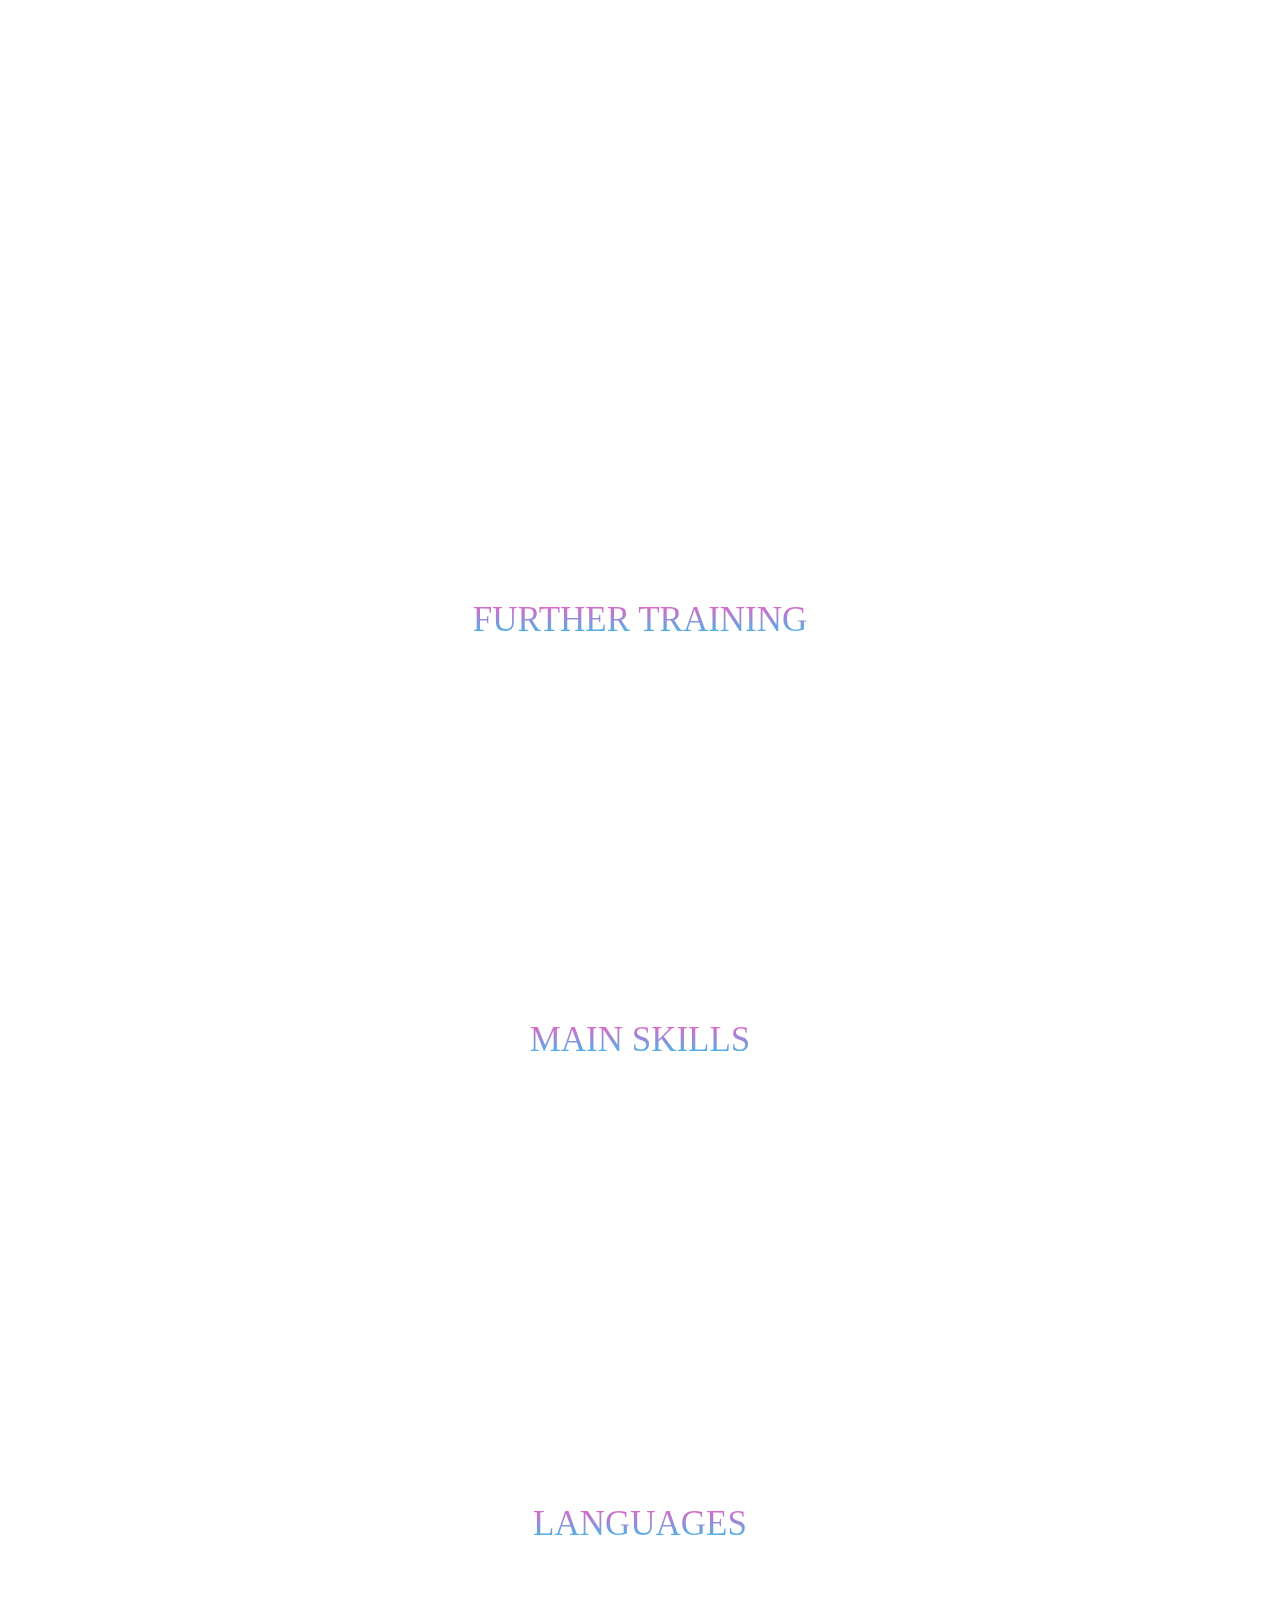
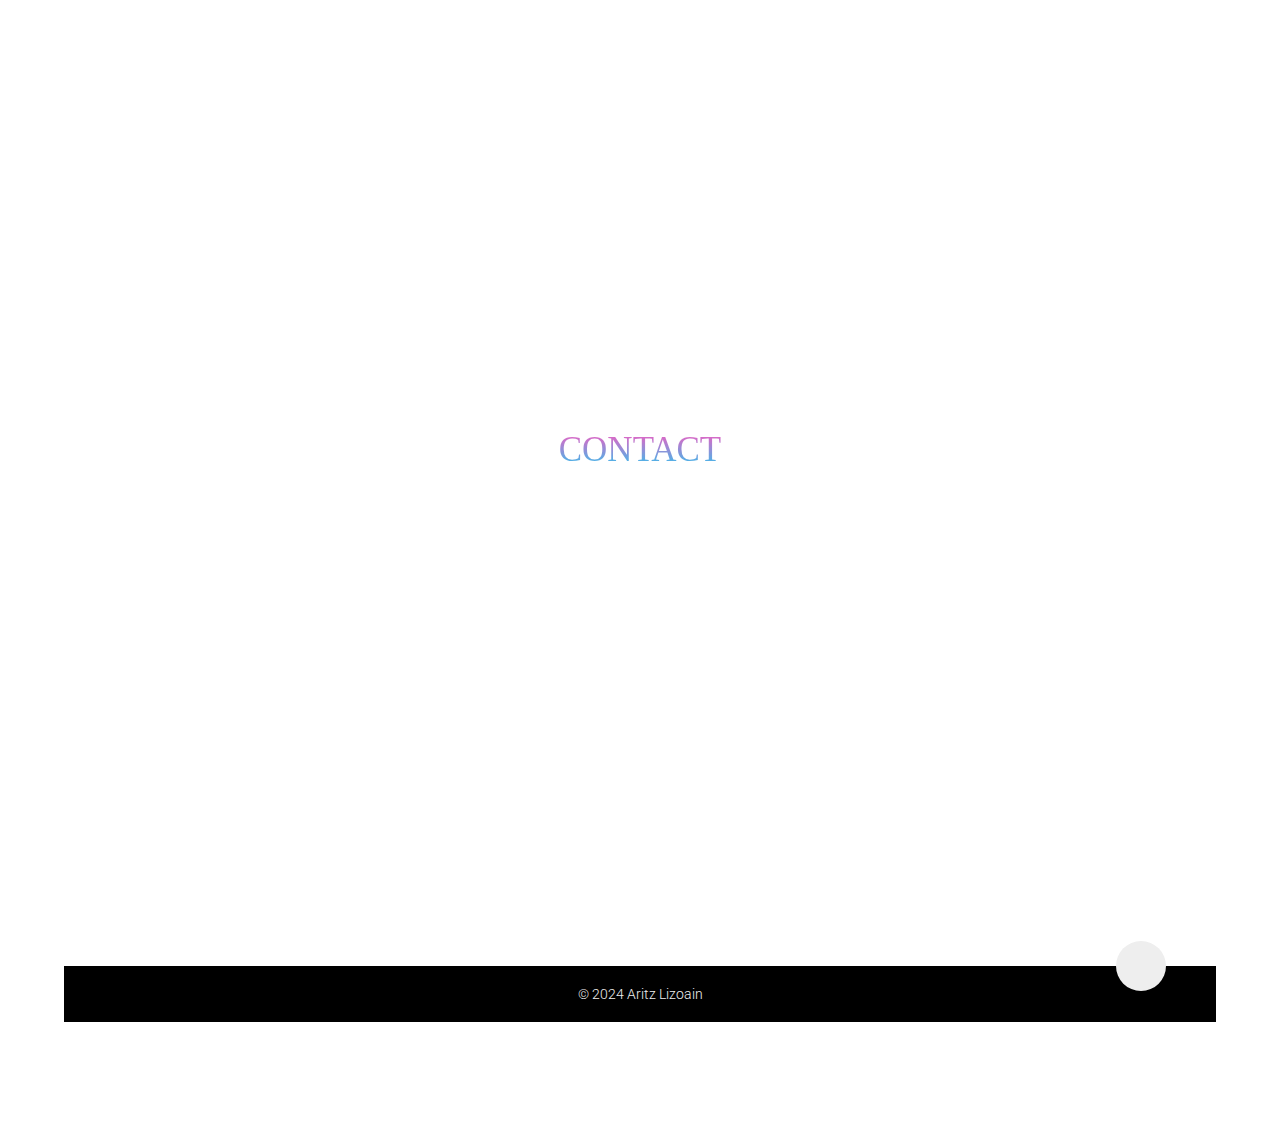
==== commit 5a17ff83: "added new project" ====
--- a/index.html
+++ b/index.html
@@ -248,18 +248,19 @@
         <div class="social-media">
           <ul class="nav-list">
             <li>
-              <a href="https://www.linkedin.com/in/aritz-lizoain/" class="icon-link">
+              <a href="https://www.linkedin.com/in/aritz-lizoain/" class="icon-link" target="_blank">
                 <i class="fab fa-linkedin-in"></i>
               </a>
             </li>
             <li>
-              <a href="https://github.com/aritzLizoain" class="icon-link">
+              <a href="https://github.com/aritzLizoain" class="icon-link" target="_blank">
                 <i class="fab fa-github"></i>
               </a>
             </li>
             <div class="buttons">
               <button>
-                <a href="https://www.dropbox.com/s/hfr819rih7clyab/CV_Aritz_Lizoain.pdf?dl=0">Download my CV</a>
+                <a href="https://www.dropbox.com/s/hfr819rih7clyab/CV_Aritz_Lizoain.pdf?dl=0" target="_blank">Download
+                  my CV</a>
               </button>
               <div class="updated">
                 <z>(Updated 27.01.2023)</z>
@@ -292,8 +293,26 @@
           <p><b><a href="http://aritzlizoain.shinyapps.io/Ranking_dashboard" class="cta" target="_blank">Check it
                 out!</a></b></p>
         </div>
-        <div class="projects-img has-margin-left" data-aos="fade-left" data-aos-delay="400">
+        <div class="projects-img has-margin-right" data-aos="fade-right" data-aos-delay="400">
           <img src="images/Ranking_dashboard.gif" width="200">
+        </div>
+      </div>
+
+      <div class="projects-item">
+        <div class="projects-img has-margin-right" data-aos="fade-right" data-aos-delay="200">
+          <img src="images/Race_visualizer.gif" width="200">
+        </div>
+        <div class="projects-description" data-aos="fade-left" data-aos-delay="400">
+          <h6>R</h6>
+          <h1><b>Race visualizer</b></h1>
+          <p>A visualization tool designed to enhance the broadcast experience of middle and long-distance races,
+            inspired by the dynamic visualizations showcased by World Athletics in recent championships, particularly
+            for the jump and throw events. The tool provides real-time insights into athletes' pace, split times, and
+            estimated finishing times, offering a more engaging and informative viewing experience. Ideal for
+            broadcasters, this tool aims to bring the excitement of real-time data analysis to viewers, particularly
+            during record attempts. This demo showcases the visualization of a world record-breaking 1500m run.</p>
+          <a href="https://github.com/aritzLizoain/Race-visualizer" class="cta" target="_blank">More
+            information</a>
         </div>
       </div>
 
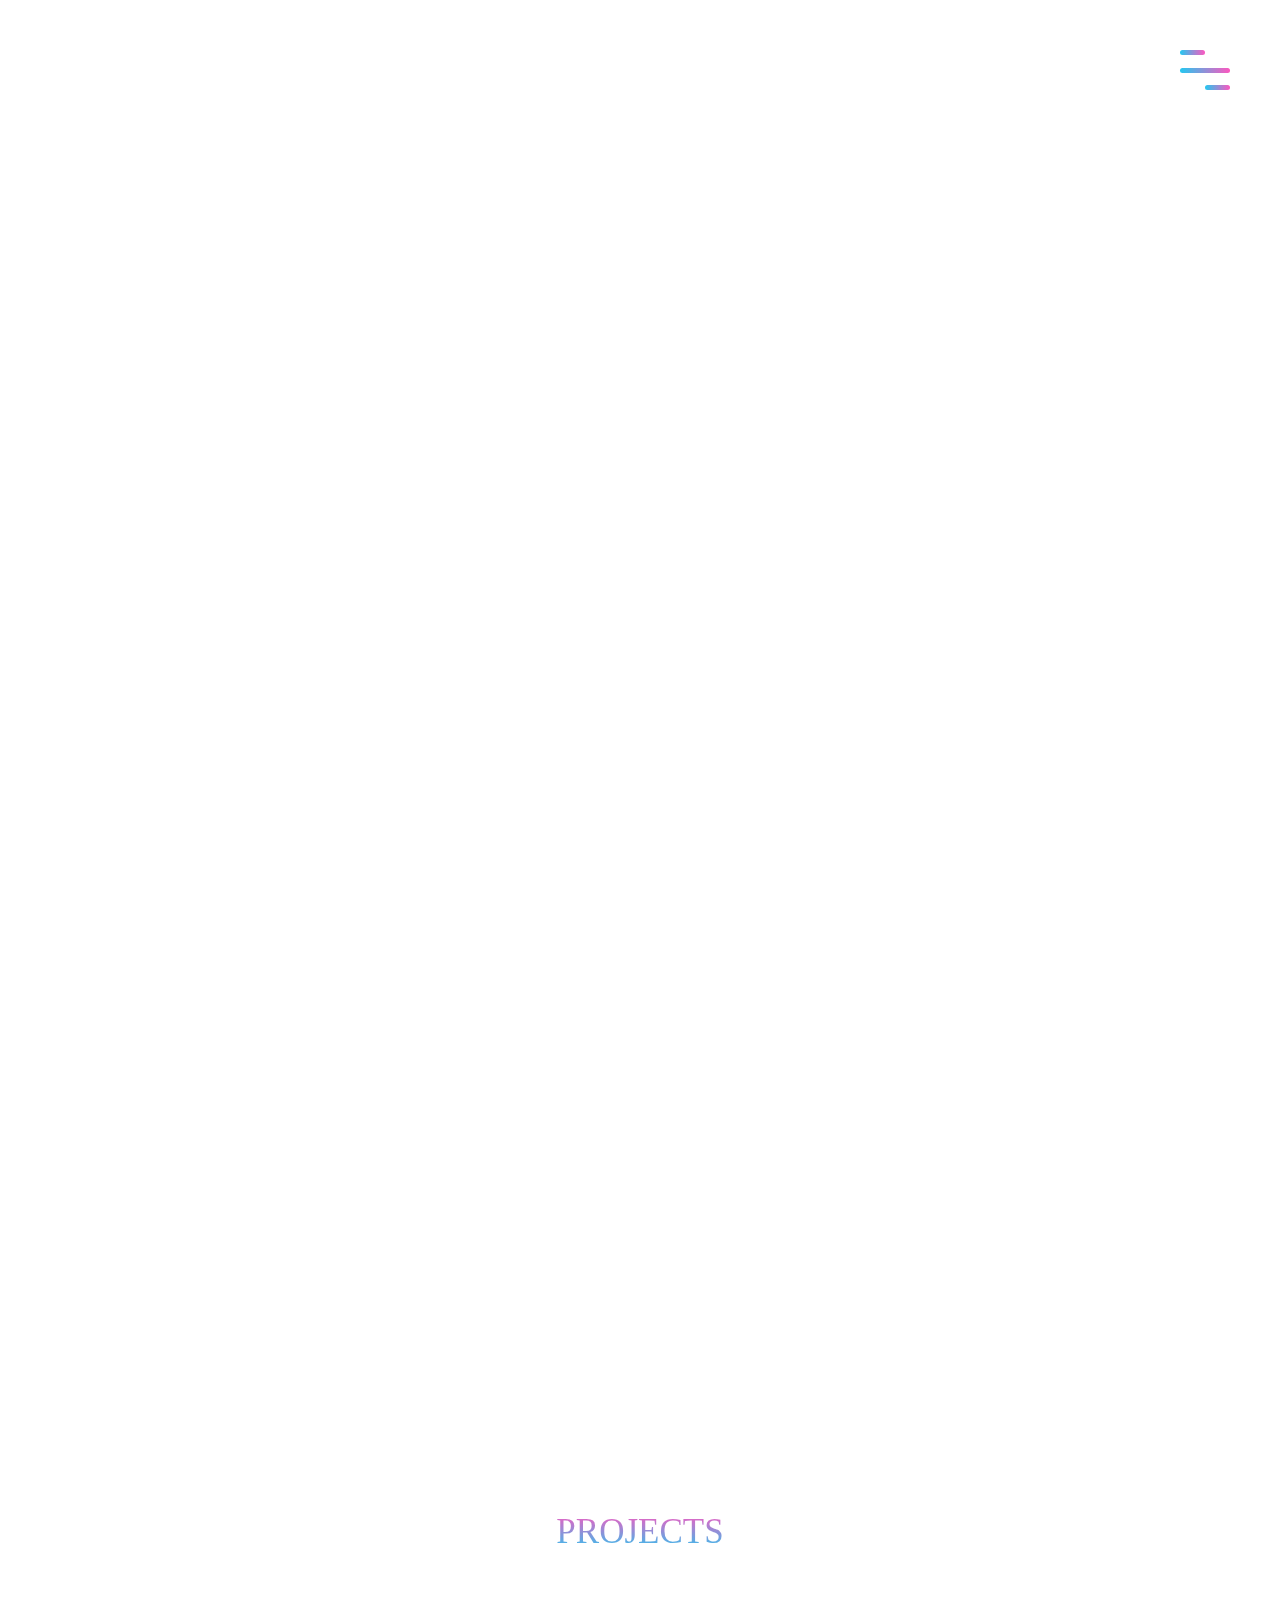
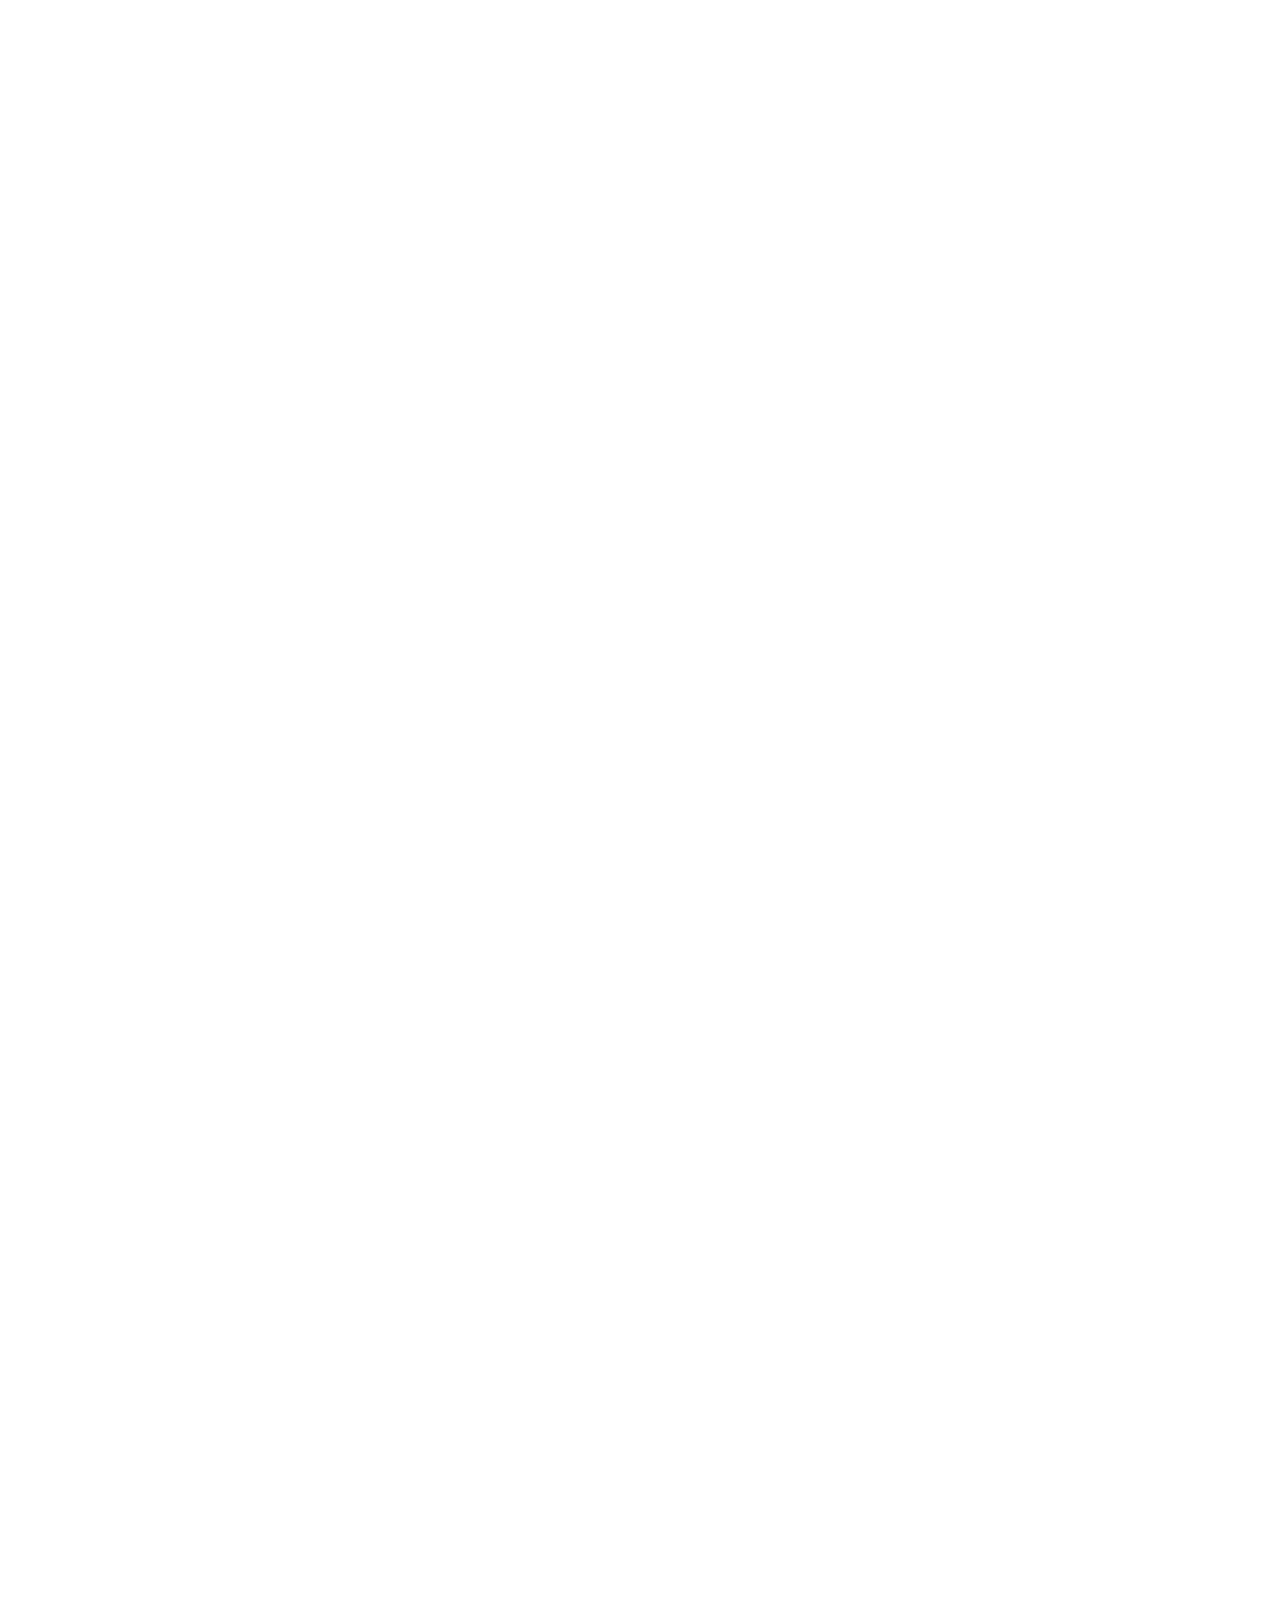
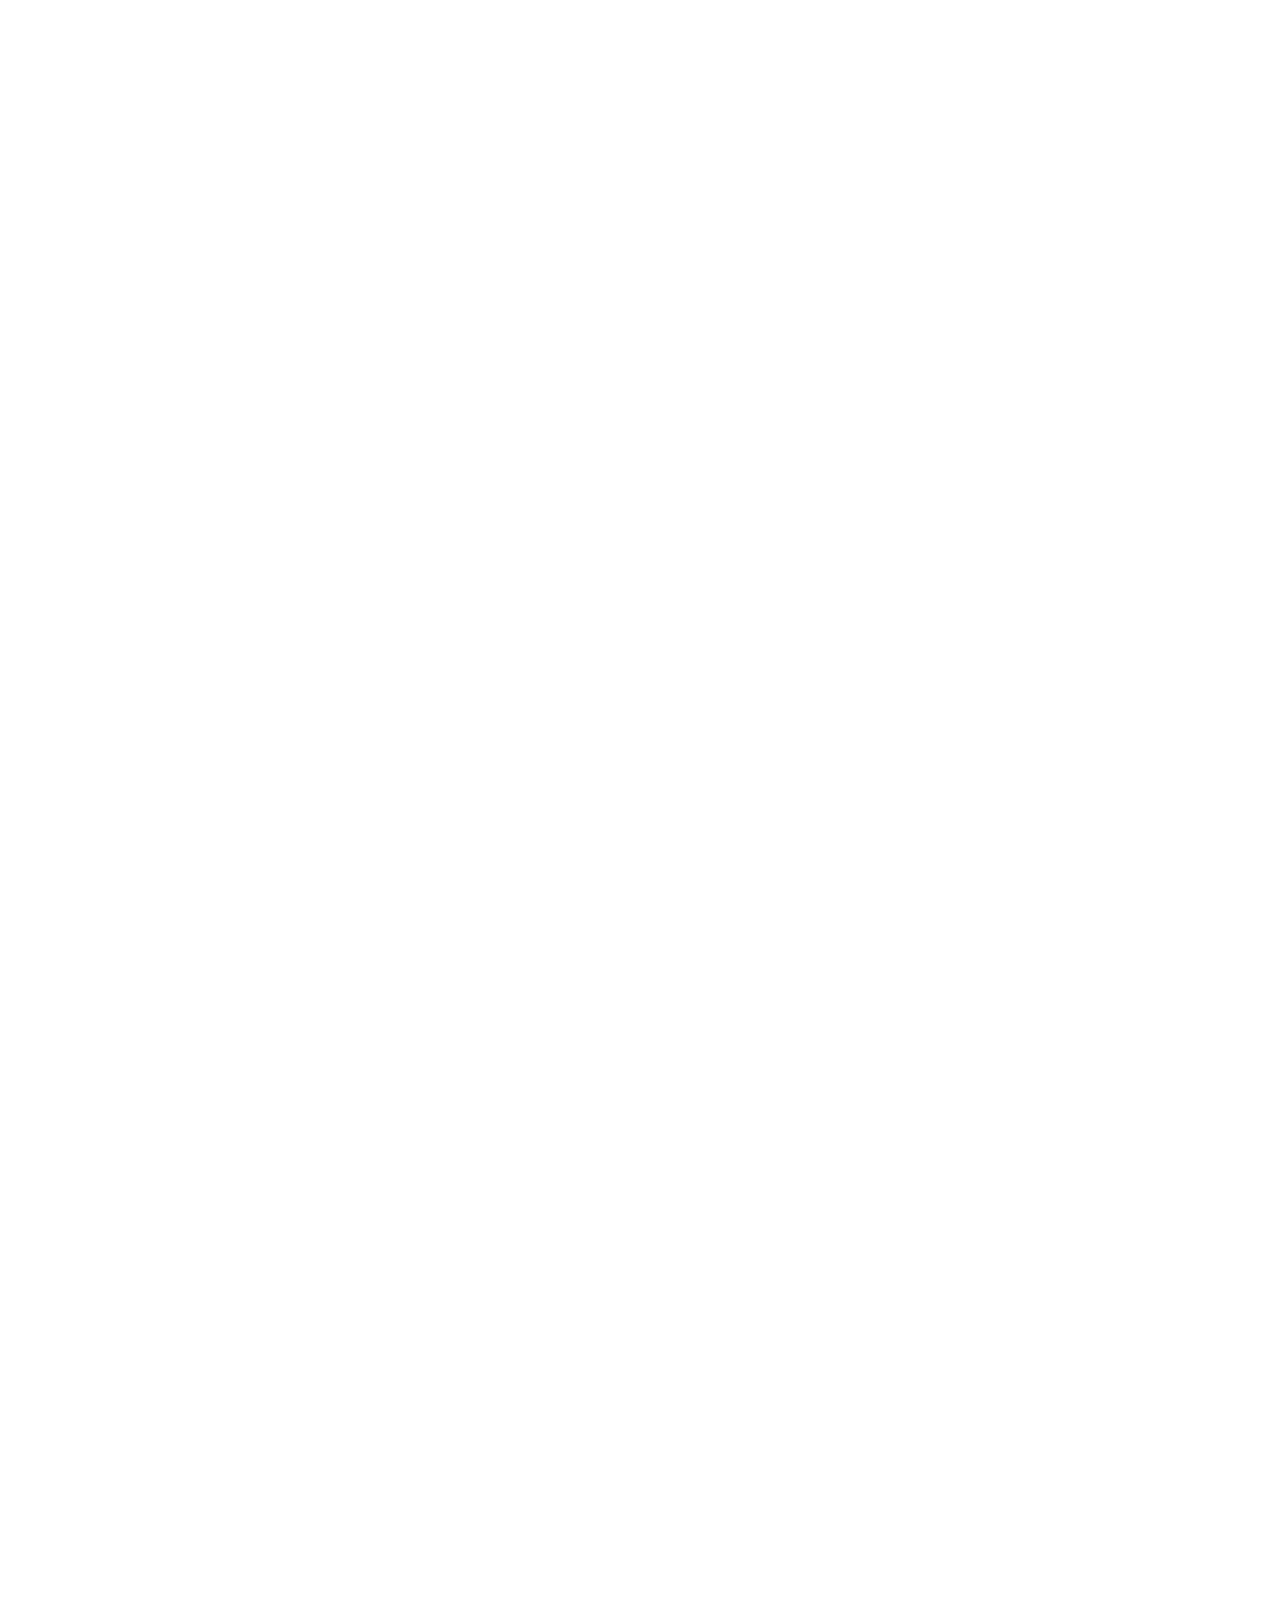
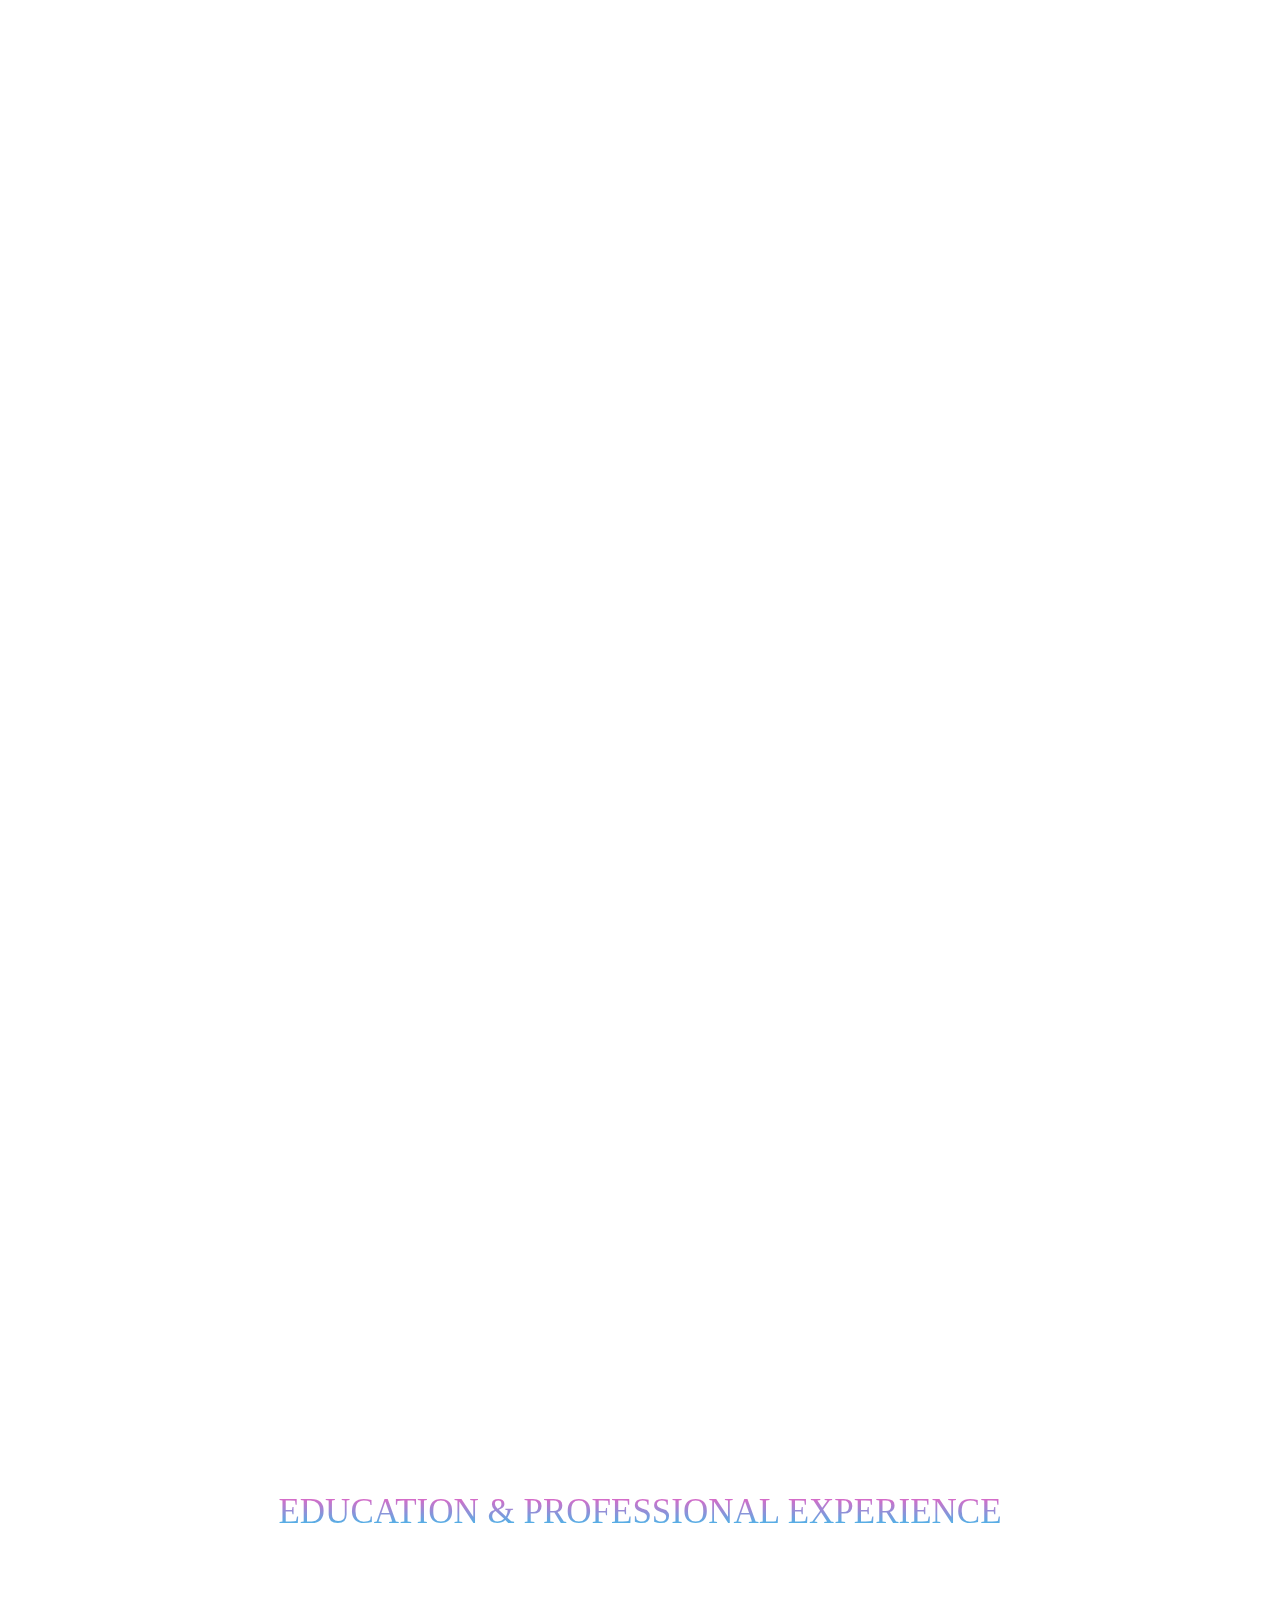
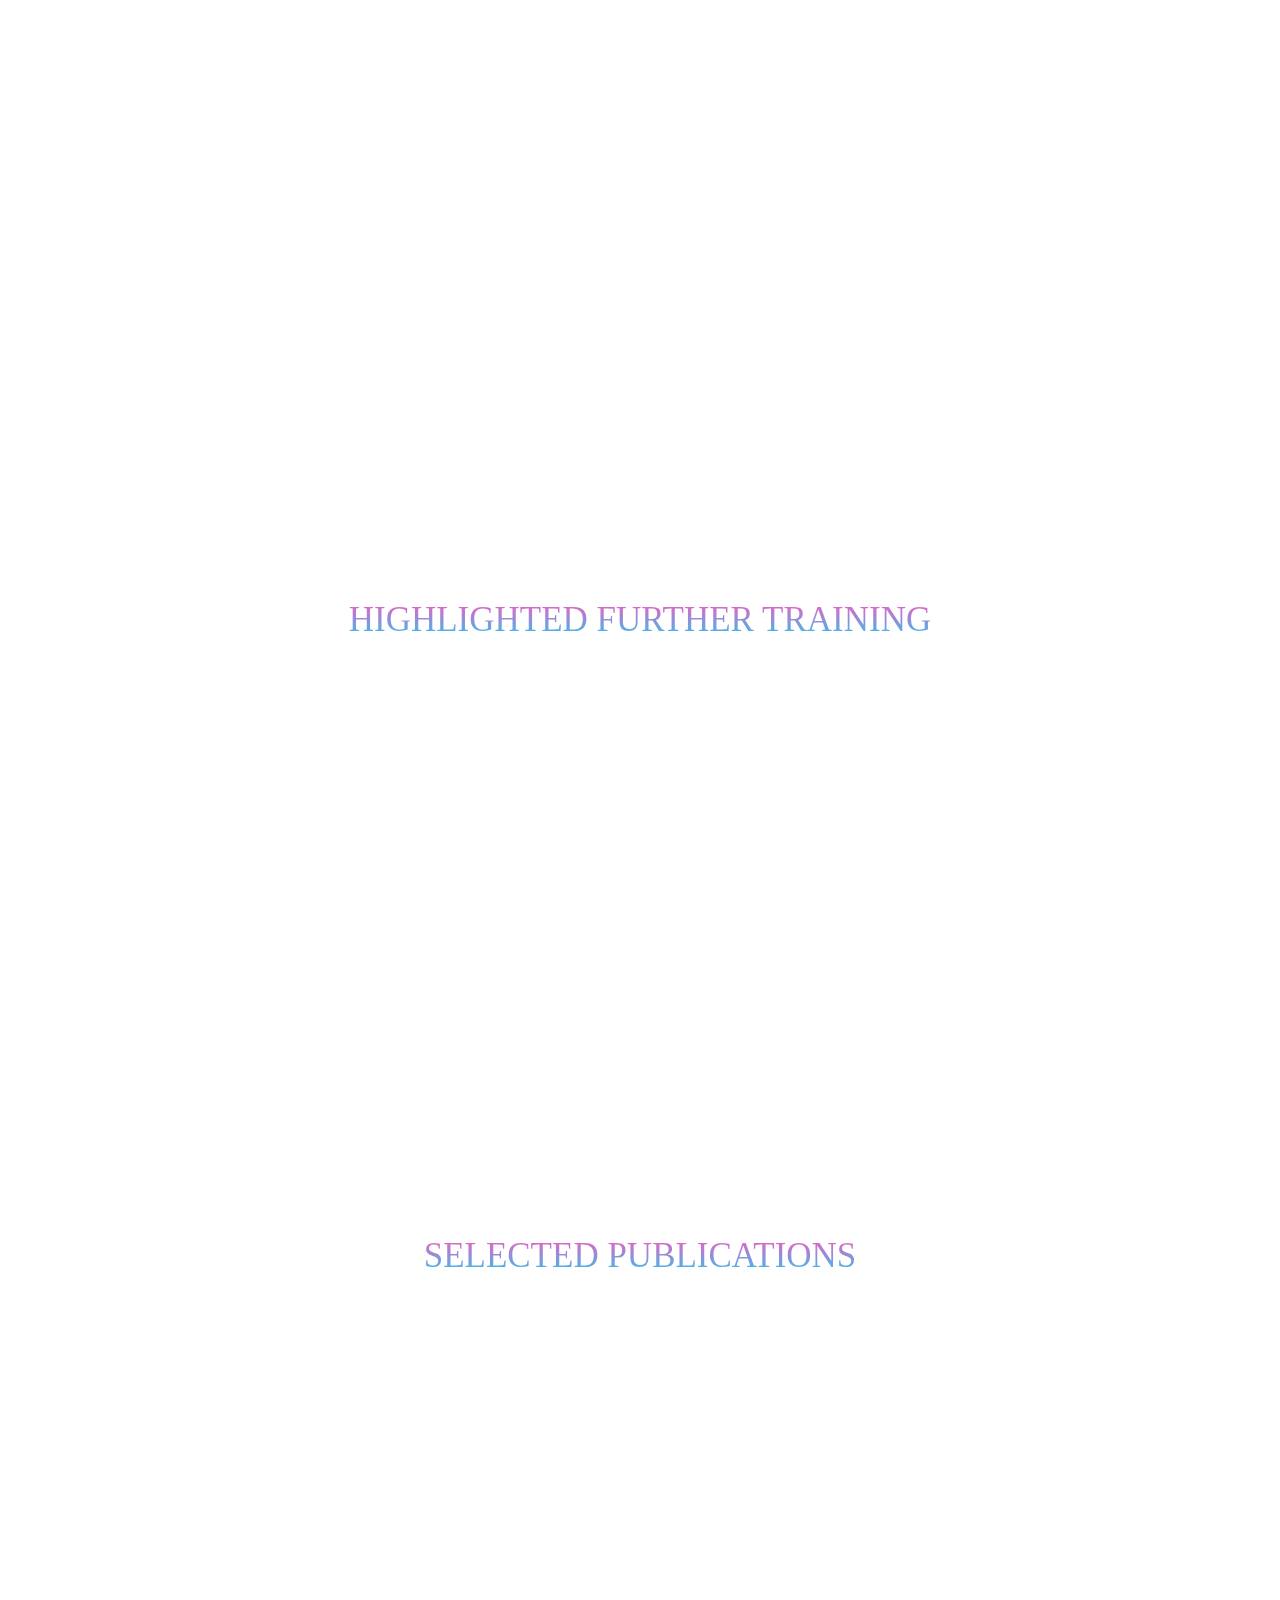
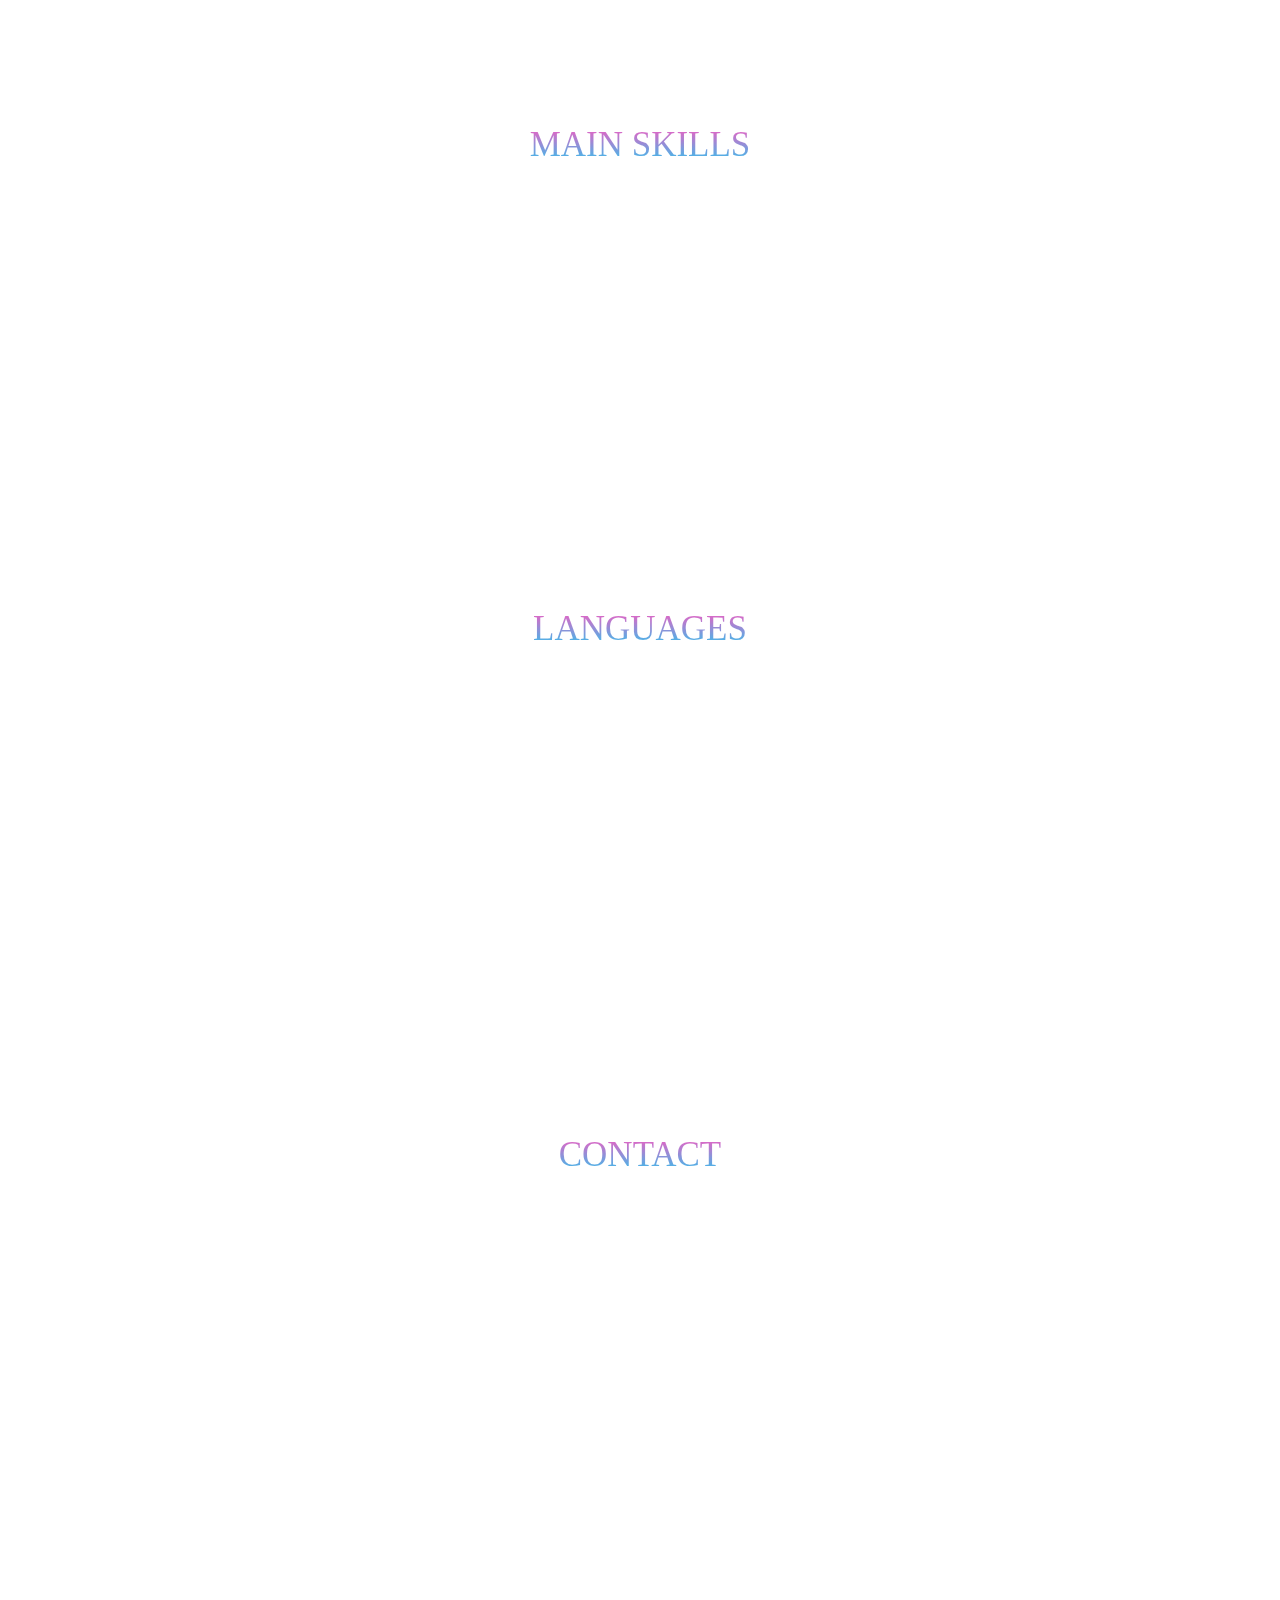
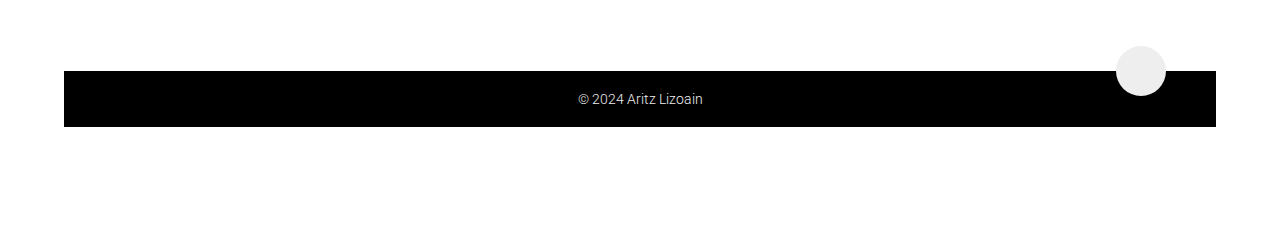
==== commit 87b4cfdb: "Update website" ====
--- a/index.html
+++ b/index.html
@@ -191,34 +191,55 @@
     </div>
     <nav class="top-nav">
       <ul class="nav-list">
-        <li>
-          <a href="index.html" class="nav-link">Home</a>
-        </li>
-        <li>
-          <a href="#about" class="nav-link">About</a>
-        </li>
-        <li>
-          <a href="#projects" class="nav-link">Projects</a>
-        </li>
-        <li>
-          <center>
-            <a href="#education" class="nav-link">Education <br> + <br> Experience</a>
-          </center>
-        </li>
-        <li>
-          <center>
-            <a href="#further" class="nav-link">Further <br>Training</a>
-          </center>
-        </li>
-        <li>
-          <a href="#skills" class="nav-link">Skills</a>
-        </li>
-        <li>
-          <a href="#languages" class="nav-link">Languages</a>
-        </li>
-        <li>
-          <a href="#contact" class="nav-link">Contact</a>
-        </li>
+        <div class="nav-row">
+          <li>
+            <center>
+              <a href="index.html" class="nav-link">Home</a>
+            </center>
+          </li>
+          <li>
+            <center>
+              <a href="#about" class="nav-link">About</a>
+            </center>
+          </li>
+          <li>
+            <center>
+              <a href="#projects" class="nav-link">Projects</a>
+            </center>
+          </li>
+          <li>
+            <center>
+              <a href="#education" class="nav-link">Education <br> + <br> Experience</a>
+            </center>
+          </li>
+        </div>
+        <div class="nav-row">
+          <li>
+            <center>
+              <a href="#further" class="nav-link">Further <br>Training</a>
+            </center>
+          </li>
+          <li>
+            <center>
+              <a href="#publications" class="nav-link">Publications</a>
+            </center>
+          </li>
+          <li>
+            <center>
+              <a href="#skills" class="nav-link">Skills</a>
+            </center>
+          </li>
+          <li>
+            <center>
+              <a href="#languages" class="nav-link">Languages</a>
+            </center>
+          </li>
+          <li>
+            <center>
+              <a href="#contact" class="nav-link">Contact</a>
+            </center>
+          </li>
+        </div>
       </ul>
     </nav>
     <!-- <div class="landing-text">
@@ -241,9 +262,7 @@
         <p>Kaixo! I'm Aritz, a data scientist and middle distance runner. <br><br>
           My background is in physics and statistics, and I enjoy exploring state-of-the-art statistical- & data science
           methods. My favorite programming languages are R and Python. <br><br>
-          If you keep scrolling down, you will stumble upon some of my projects, as well as more information regarding
-          my background and skills. <br><br>
-
+          If you keep scrolling down, you will discover some of my projects and get to know more about me. <br><br>
         </p>
         <div class="social-media">
           <ul class="nav-list">
@@ -281,7 +300,7 @@
       </div>
 
       <div class="projects-item">
-        <div class="projects-description" data-aos="fade-left" data-aos-delay="200">
+        <div class="projects-description" data-aos="fade-right" data-aos-delay="200">
           <h6>R & Shiny</h6>
           <h1><b>World Athletics Ranking Dashboard</b></h1>
           <p> This application provides a ranking of countries, considering the top 100 results by event, year, and
@@ -293,7 +312,7 @@
           <p><b><a href="http://aritzlizoain.shinyapps.io/Ranking_dashboard" class="cta" target="_blank">Check it
                 out!</a></b></p>
         </div>
-        <div class="projects-img has-margin-right" data-aos="fade-right" data-aos-delay="400">
+        <div class="projects-img has-margin-left" data-aos="fade-left" data-aos-delay="400">
           <img src="images/Ranking_dashboard.gif" width="200">
         </div>
       </div>
@@ -476,7 +495,7 @@
   <section class="Education" id="education">
     <div class="container">
       <div class="section-heading">
-        <h1>Education & Experience</h1>
+        <h1>Education & Professional Experience</h1>
         <!-- <h6>Past and current education</h6> -->
       </div>
       <div class="education" data-aos="fade-down" data-aos-delay="200">
@@ -577,13 +596,45 @@
   <section class="Further" id="further">
     <div class="container">
       <div class="section-heading">
-        <h1>Further Training</h1>
+        <h1>Highlighted Further Training</h1>
       </div>
       <div class="further" data-aos="fade-down" data-aos-delay="200">
         <ol>
-          <li class="date" data-date="" location="">
+          <li class="date" data-date="2024" location="">
+            <h1>Kinematics: Analysis and Interpretation of Human Motion Data</h1>
+            <p>TUDelft</p>
+          </li>
+          <li class="date" data-date="2024" location="">
+            <h1>Fundamentals of Health Economics</h1>
+            <p>ECPM</p>
+          </li>
+          <li class="date" data-date="2023" location="">
             <h1>Advanced Clinical Trial Designs</h1>
-            <p>Swiss Epidemiology Winter School 2023</p>
+            <p>Swiss Epidemiology Winter School</p>
+          </li>
+          <li class="date" data-date="2023" location="">
+            <h1>Clinical Investigators I: Basic GCP & clinical research training</h1>
+            <p>CTU Bern</p>
+          </li>
+        </ol>
+      </div>
+    </div>
+  </section>
+
+  <!-- PUBLICATIONS -->
+  <section class="Further" id="publications">
+    <div class="container">
+      <div class="section-heading">
+        <h1>Selected Publications</h1>
+      </div>
+      <div class="further" data-aos="fade-down" data-aos-delay="200">
+        <ol>
+          <li class="date" data-date="2024" location="">
+            <h1>Detection of Hypoglycaemia in Type 1 Diabetes through Breath Volatile Organic Compound Profiling Using
+              Gas Chromatography-Ion Mobility Spectrometry</h1>
+            <p>Diabetes, Obesity and Metabolism</p>
+            <p>DOI: <a href="https://doi.org/10.1111/dom.15944" class="cta" target="_blank">10.1111/dom.15944</a></b>
+            </p>
           </li>
         </ol>
       </div>
@@ -598,49 +649,49 @@
         <!-- <h6>Technical skills</h6> -->
       </div>
       <div class="my-skills">
+        <div class="skill" data-aos="fade-in" data-aos-delay="200">
+          <div class="icon-container">
+            <i class="fab fa-r-project"></i>
+          </div>
+          <h1>R</h1>
+        </div>
         <div class="skill" data-aos="fade-in" data-aos-delay="100">
           <div class="icon-container">
             <i class="fab fa-python"></i>
           </div>
           <h1>Python</h1>
         </div>
-        <div class="skill" data-aos="fade-in" data-aos-delay="200">
-          <div class="icon-container">
-            <i class="fab fa-r-project"></i>
-          </div>
-          <h1>R</h1>
-        </div>
-        <!-- <div class="skill" data-aos="fade-in" data-aos-delay="300">
-          <div class="icon-container">
-            <i class="fab fa-java"></i>
-          </div>
-          <h1>Java</h1>
+        <div class="skill" data-aos="fade-in" data-aos-delay="300">
+          <div class="icon-container">
+            <i class="fas fa-chart-area"></i>
+          </div>
+          <h1>Shiny</h1>
+        </div>
+        <!-- <div class="skill" data-aos="fade-in" data-aos-delay="400">
+          <div class="icon-container">
+            <i class="fas fa-chart-area"></i>
+          </div>
+          <h1>MATLAB</h1>
         </div> -->
-        <div class="skill" data-aos="fade-in" data-aos-delay="400">
-          <div class="icon-container">
-            <i class="fas fa-chart-area"></i>
-          </div>
-          <h1>MATLAB</h1>
-        </div>
-        <!-- <div class="skill" data-aos="fade-in" data-aos-delay="500">
-          <div class="icon-container">
-            <i class="fab fa-sass"></i>
-          </div>
-          <h1>SAS</h1>
-        </div>
-        <div class="skill" data-aos="fade-in" data-aos-delay="600">
+        <div class="skill" data-aos="fade-in" data-aos-delay="500">
+          <div class="icon-container">
+            <i class="fas fa-file-contract"></i>
+          </div>
+          <h1>LaTeX</h1>
+        </div>
+        <!-- <div class="skill" data-aos="fade-in" data-aos-delay="600">
           <div class="icon-container">
             <i class="fas fa-chart-line"></i>
           </div>
           <h1>Stata</h1>
         </div> -->
-        <div class="skill" data-aos="fade-in" data-aos-delay="700">
+        <!-- <div class="skill" data-aos="fade-in" data-aos-delay="700">
           <div class="icon-container">
             <i class="fab fa-git-square"></i>
           </div>
           <h1>Git</h1>
         </div>
-        <!-- <div class="skill" data-aos="fade-in" data-aos-delay="800">
+        <div class="skill" data-aos="fade-in" data-aos-delay="800">
           <div class="icon-container">
             <i class="fas fa-file-excel"></i>
           </div>
--- a/main.css
+++ b/main.css
@@ -190,12 +190,12 @@
 }
 
 header li{
-    margin: 0 4rem;
+    margin: 0 10rem;
 }
 
 .nav-link{
     font-family: 'Permanent Marker', cursive; 
-    font-size: 2rem;
+    font-size: 3.5rem;
     padding: 0rem;
 }
 
@@ -922,16 +922,13 @@
 /*Start media queries*/
 
 @media screen and (max-width: 1267px) {
-    .nav-link{
-        font-size: 2rem;
-    }
 
     .about-heading{
         margin-bottom: 10rem;
     }
 
     header li{
-        margin: 0 2rem;
+        margin: 0 8rem;
     }
 
     .education li{
@@ -967,7 +964,7 @@
     }
 
     .nav-link{
-        font-size: 1.7rem;
+        font-size: 2.1rem;
     }
 
     .about-heading{
@@ -1084,7 +1081,7 @@
     }
 
     .nav-link{
-        font-size: 1.7rem;
+        font-size: 2.1rem;
     }
 
     .about .container{
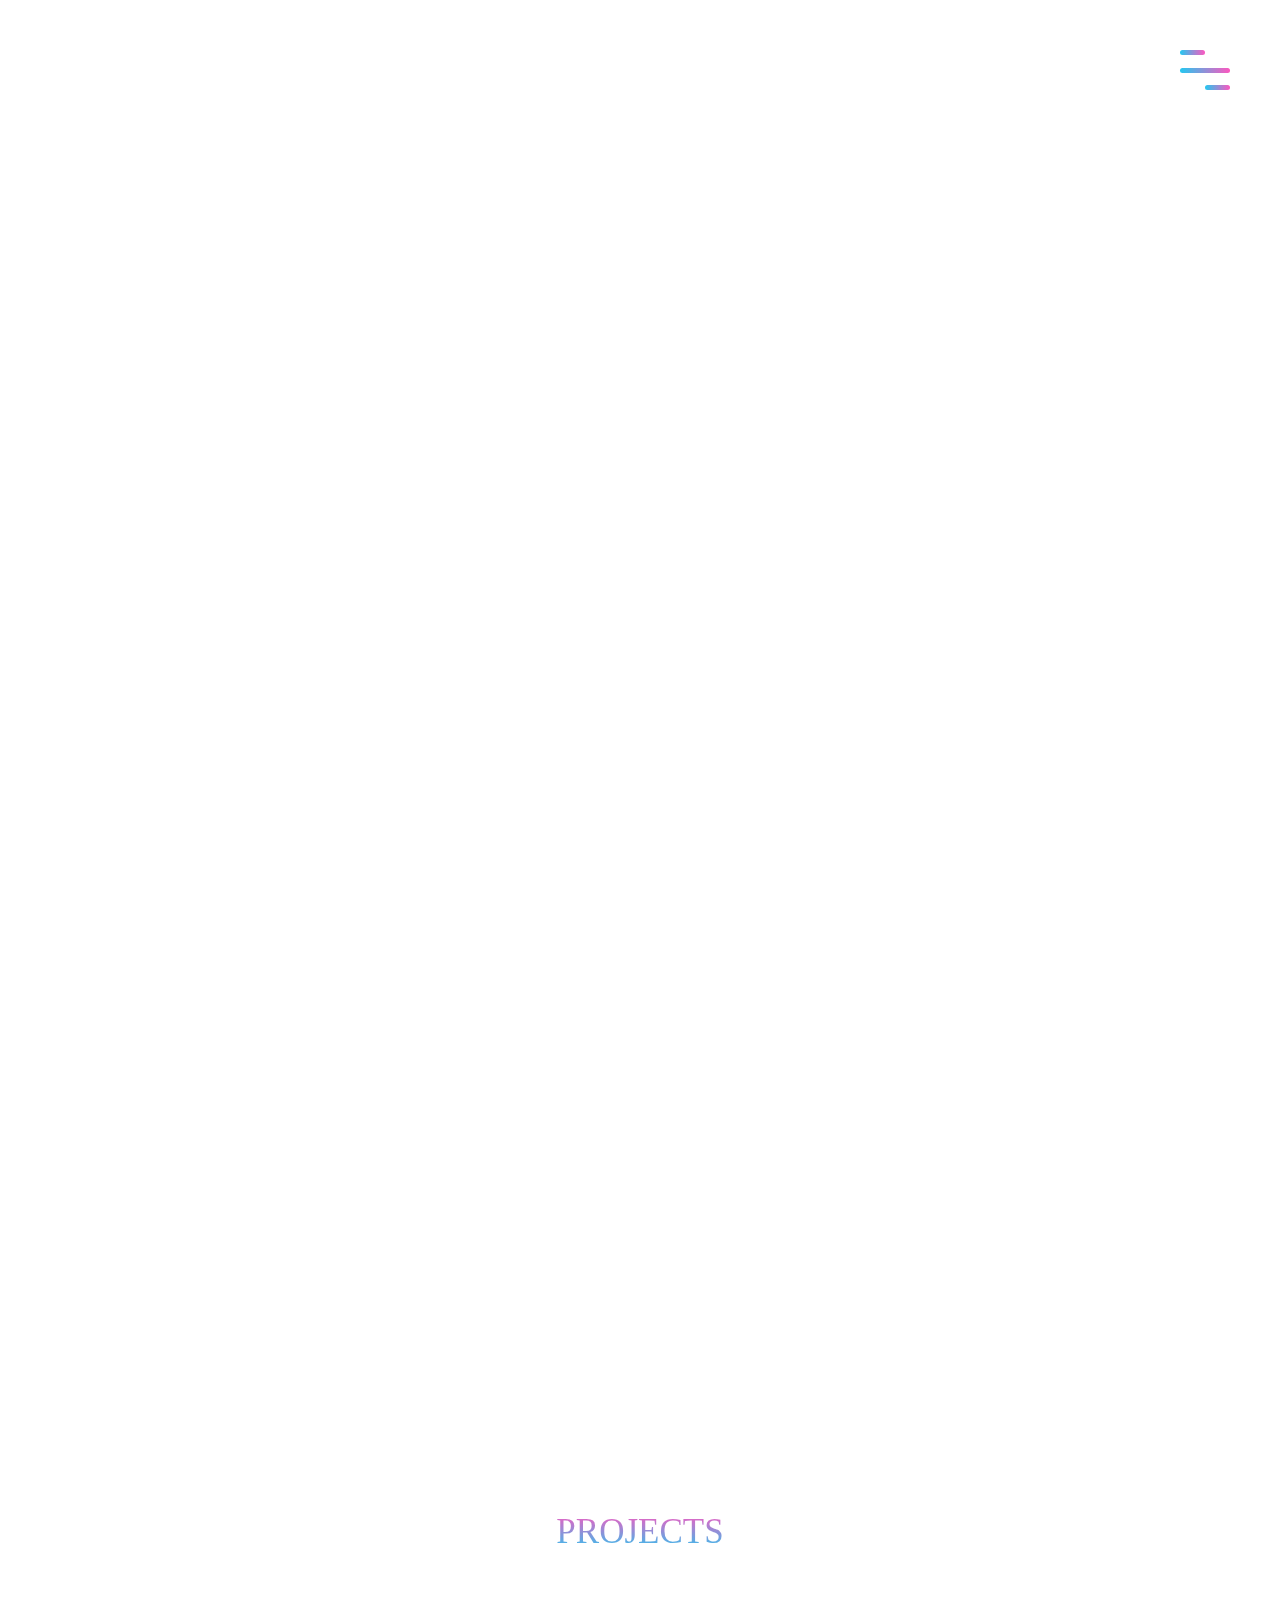
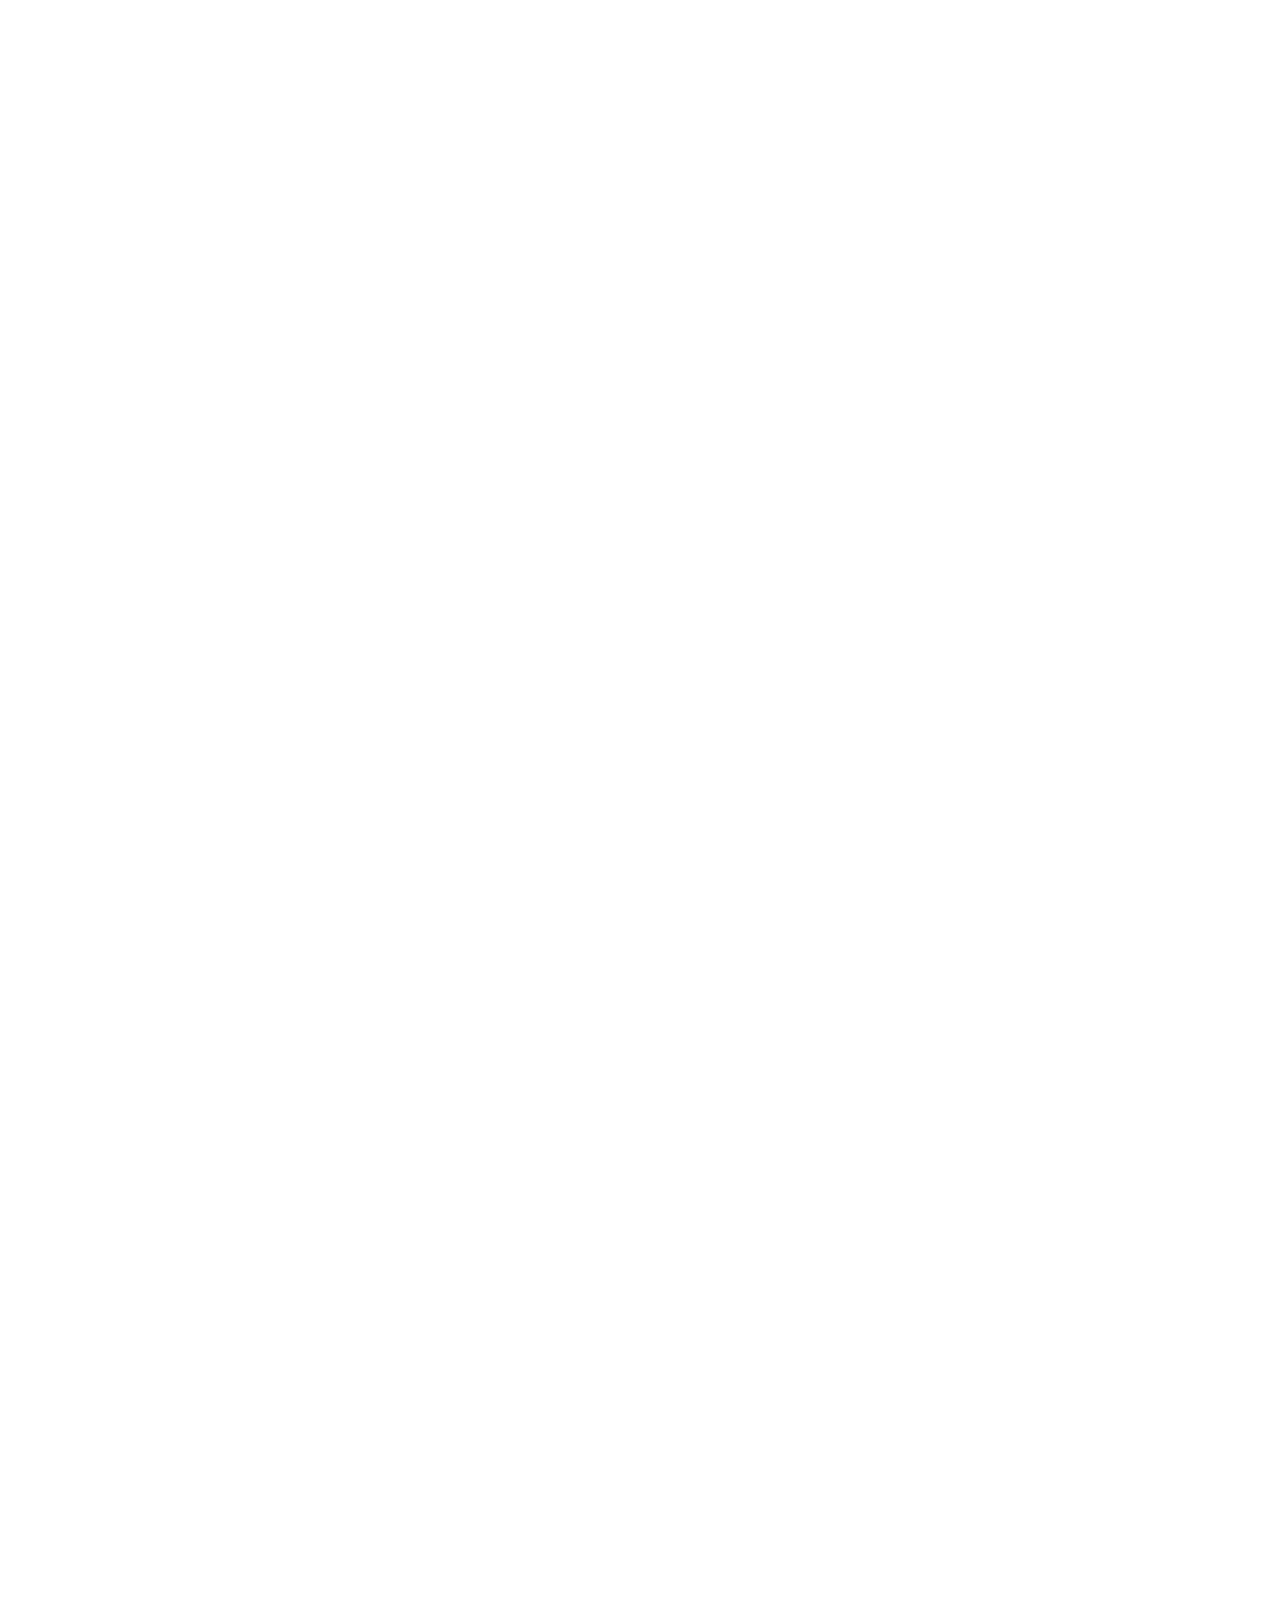
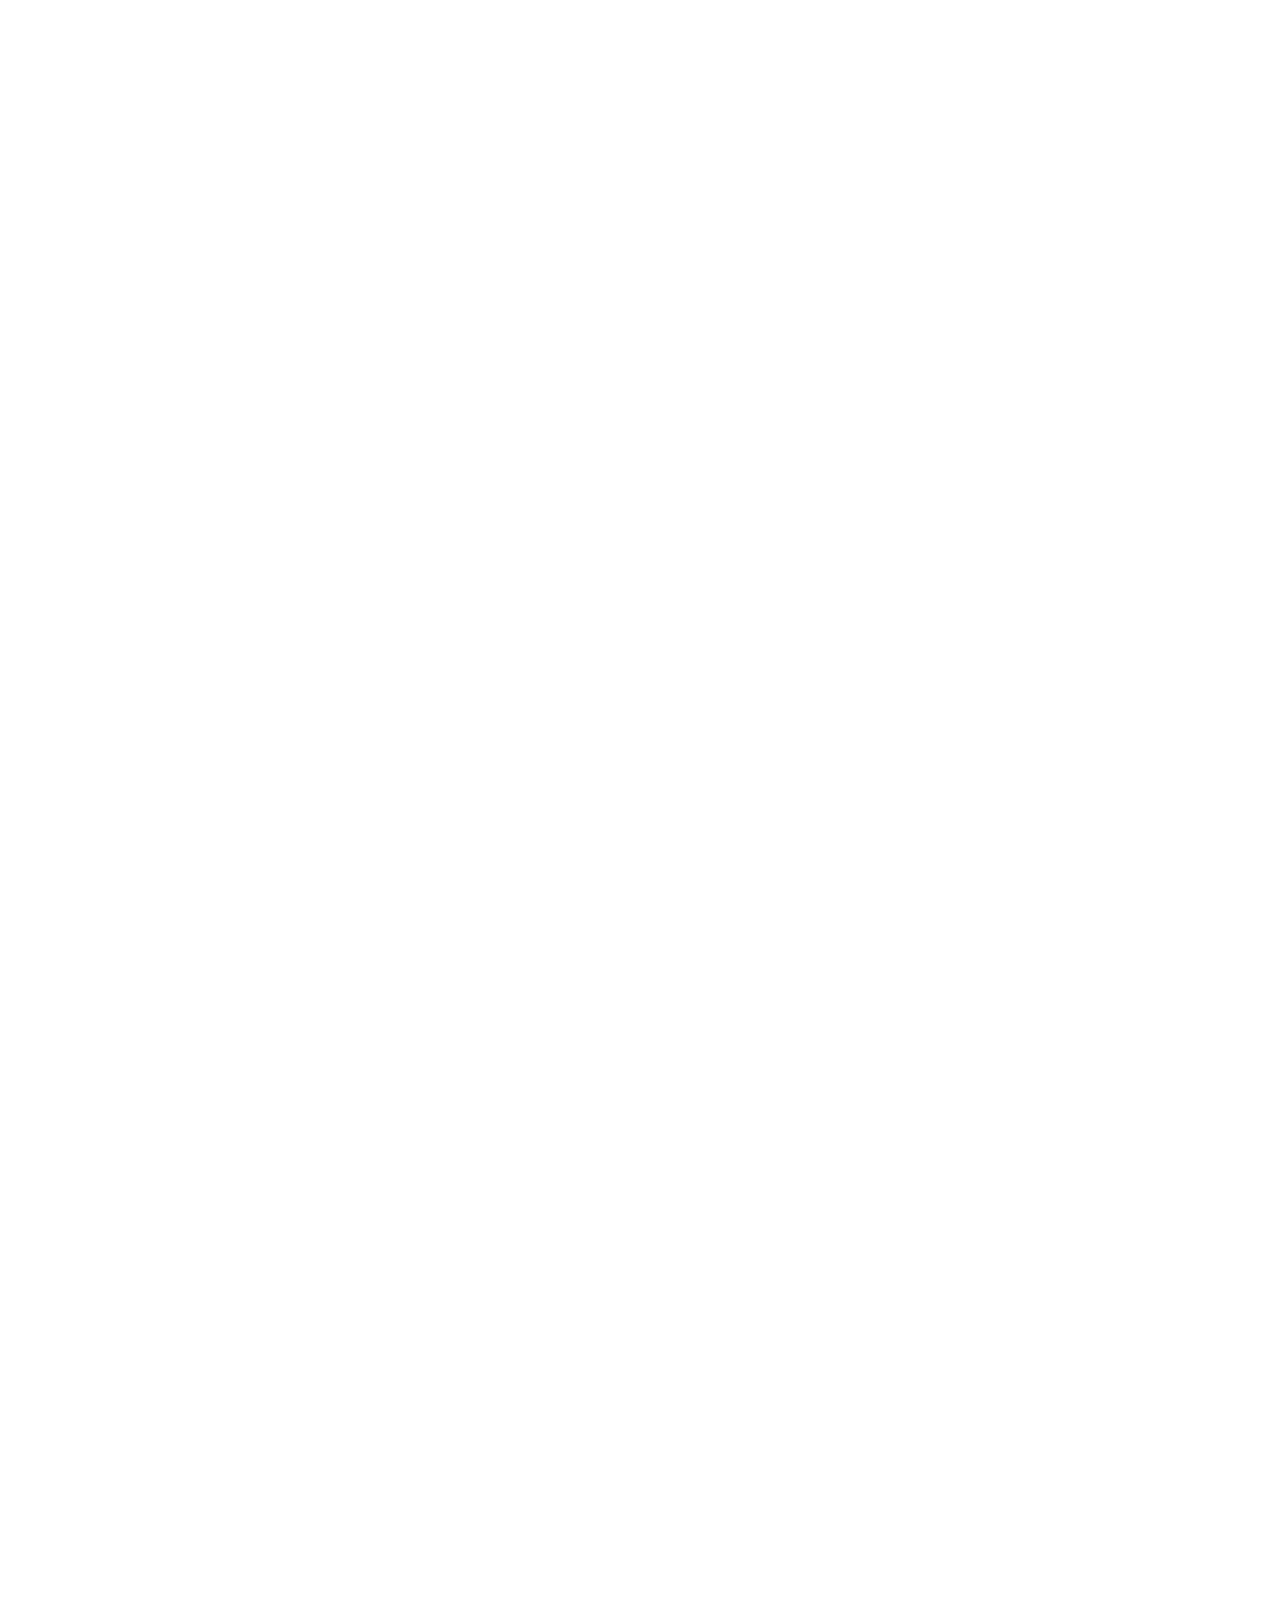
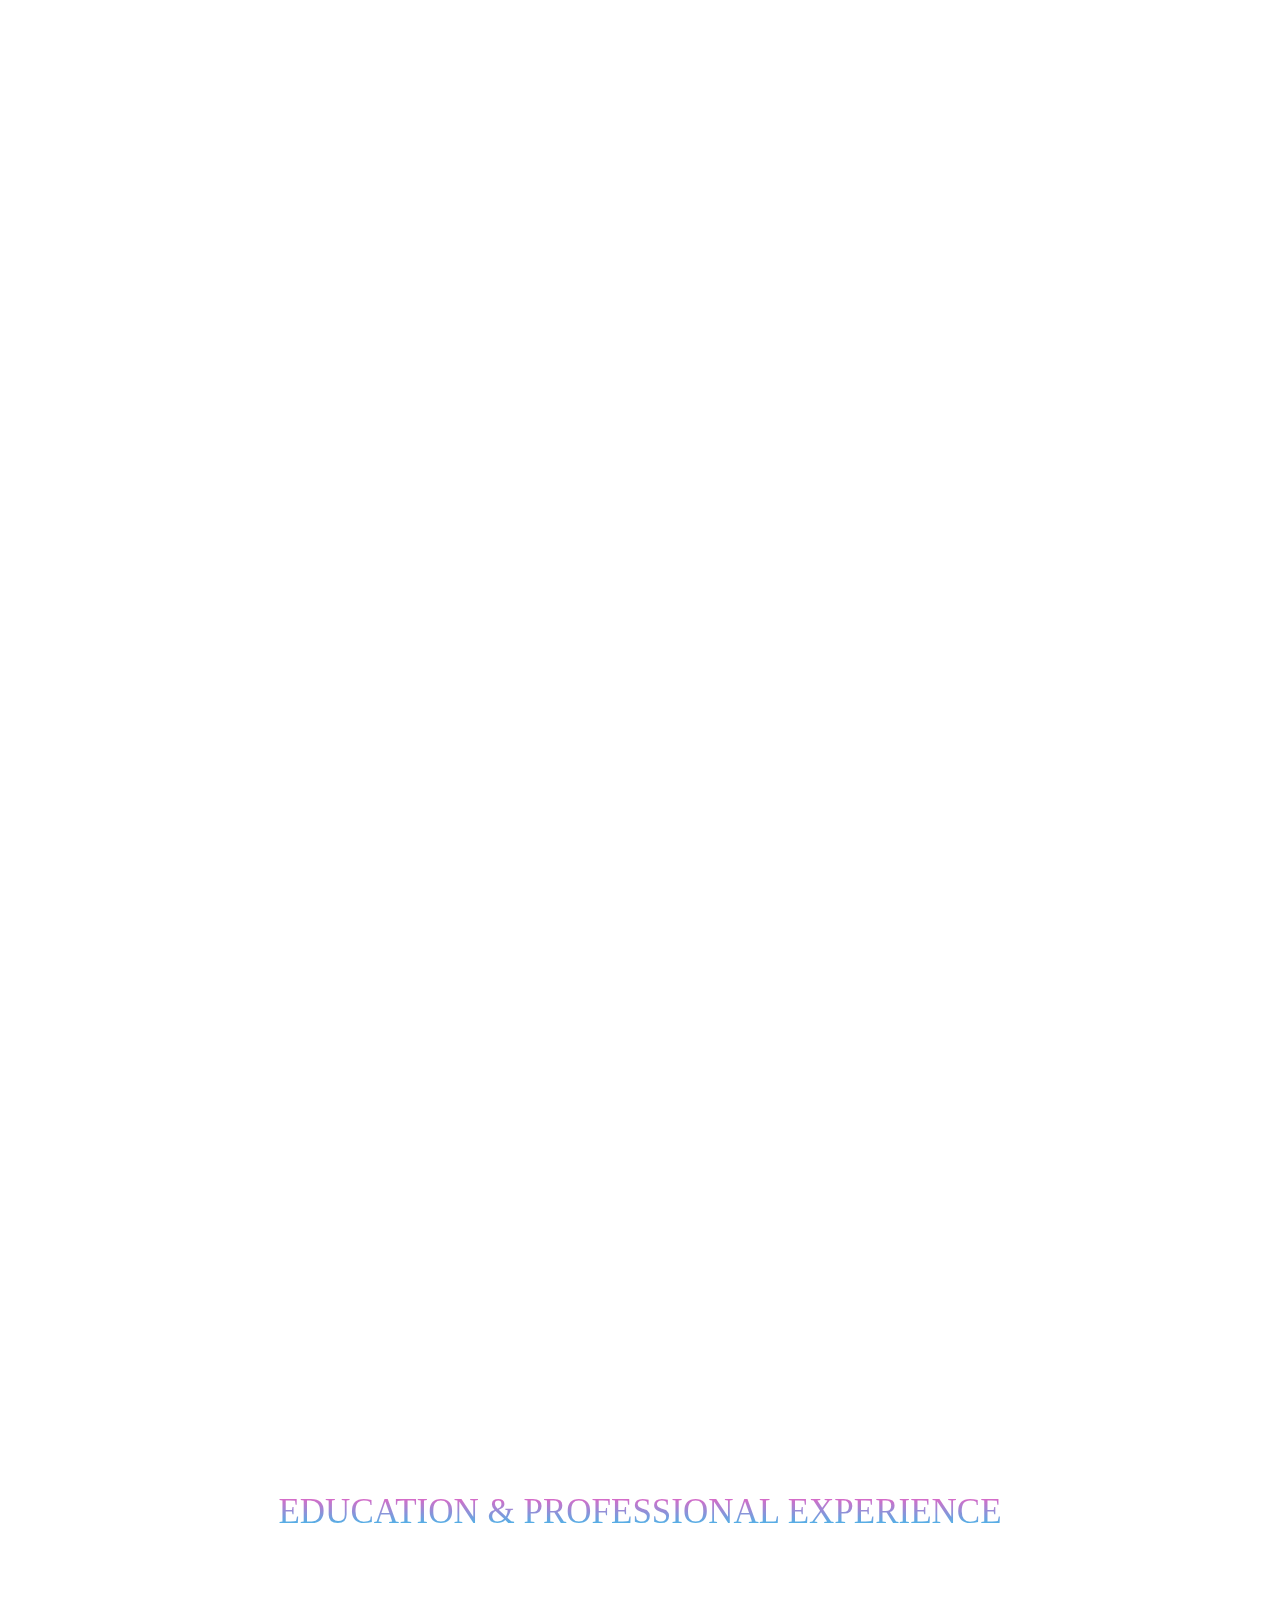
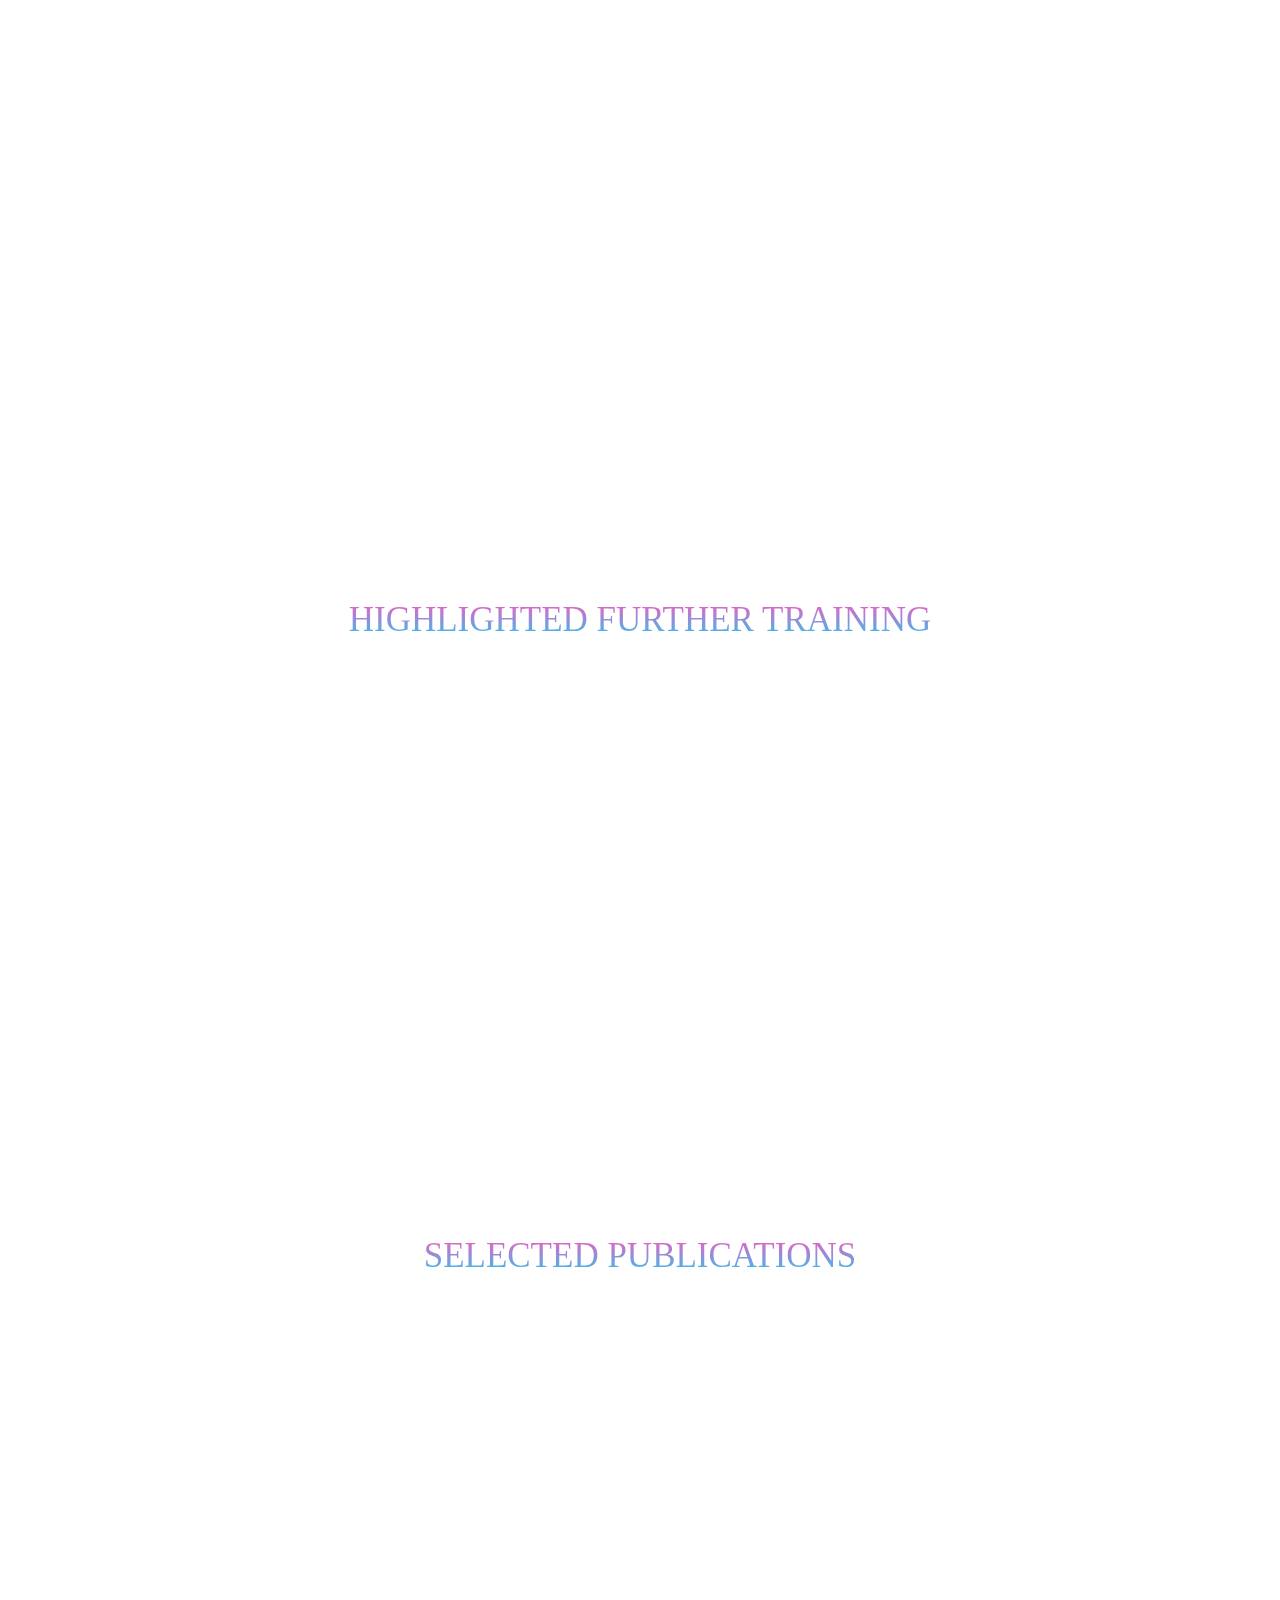
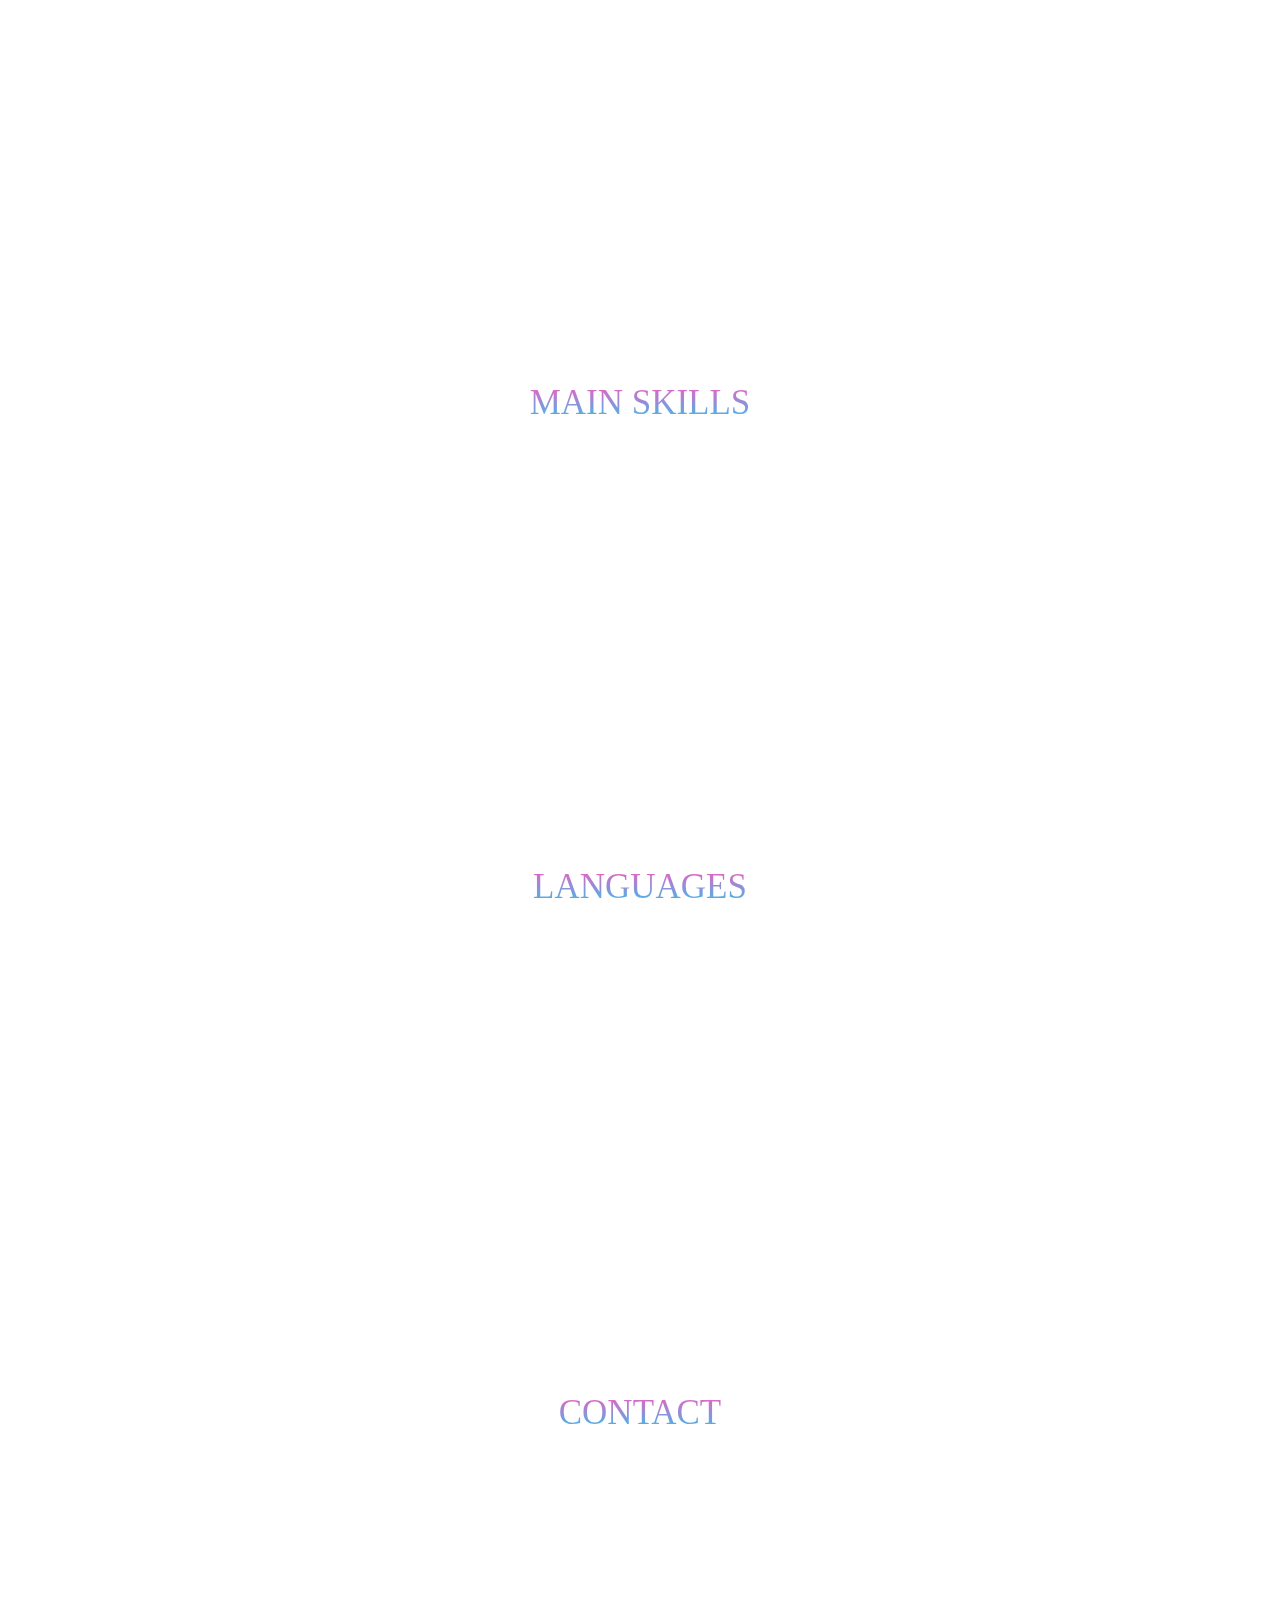
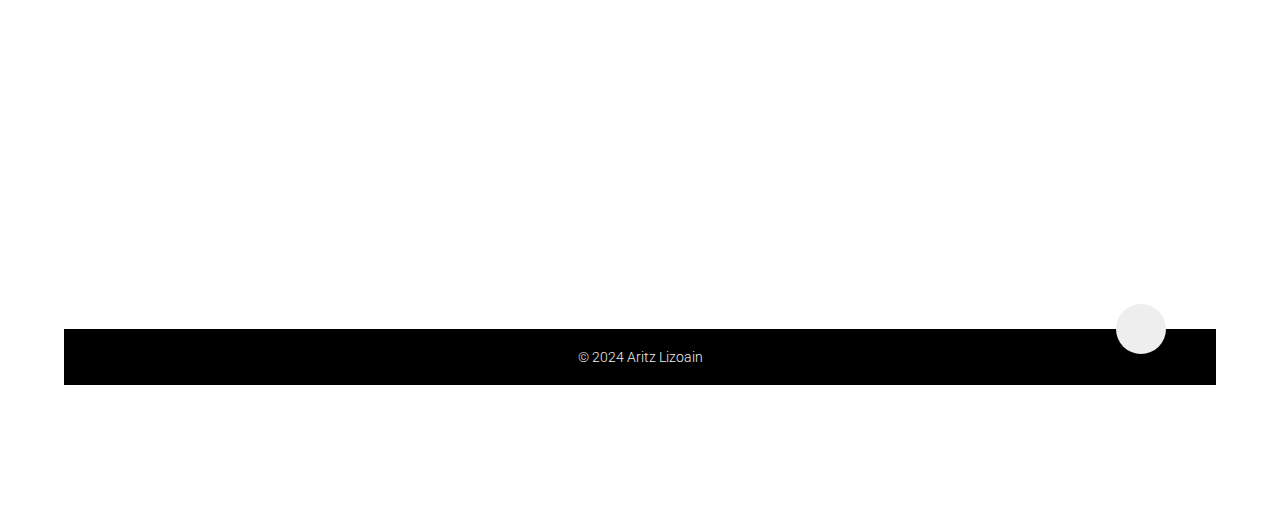
==== commit 342212ae: "Added publications" ====
--- a/index.html
+++ b/index.html
@@ -629,6 +629,22 @@
       </div>
       <div class="further" data-aos="fade-down" data-aos-delay="200">
         <ol>
+          <li class="date" data-date="2025" location="">
+            <h1>A Prospective Pilot Study Demonstrating Noninvasive Calibration-Free Glucose Measurement</h1>
+            <p>Journal of Diabetes Science and Technology</p>
+            <p>DOI: <a href="https://doi.org/10.1177/19322968251313811" class="cta"
+                target="_blank">10.1177/19322968251313811</a></b>
+            </p>
+          </li>
+          <li class="date" data-date="2025" location="">
+            <h1>
+              Cost-Effective Quality of Life Improvement While Reducing Health Care Professional Burnout With an
+              AI-Driven Intervention for Personalized Medicine</h1>
+            <p>Journal of Diabetes Science and Technology</p>
+            <p>DOI: <a href="https://doi.org/10.1177/19322968241310879" class="cta"
+                target="_blank">10.1177/19322968241310879</a></b>
+            </p>
+          </li>
           <li class="date" data-date="2024" location="">
             <h1>Detection of Hypoglycaemia in Type 1 Diabetes through Breath Volatile Organic Compound Profiling Using
               Gas Chromatography-Ion Mobility Spectrometry</h1>
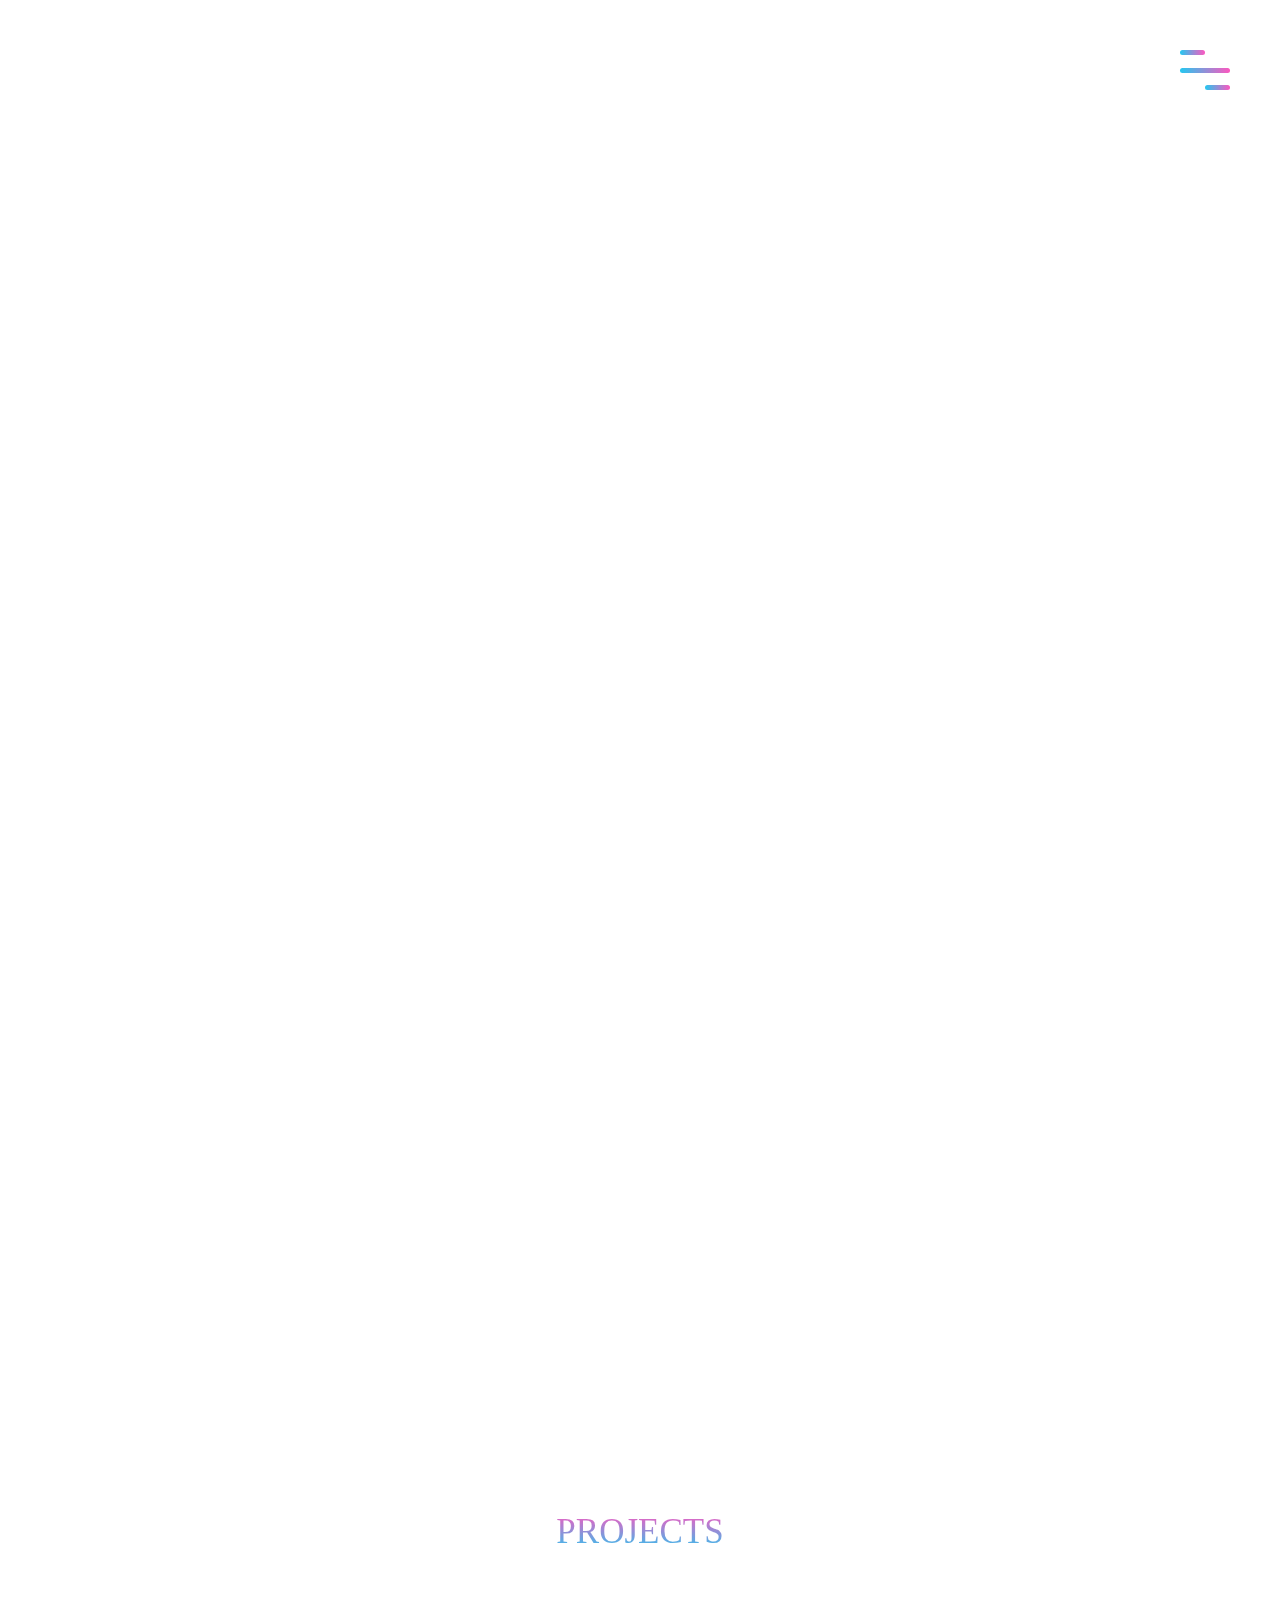
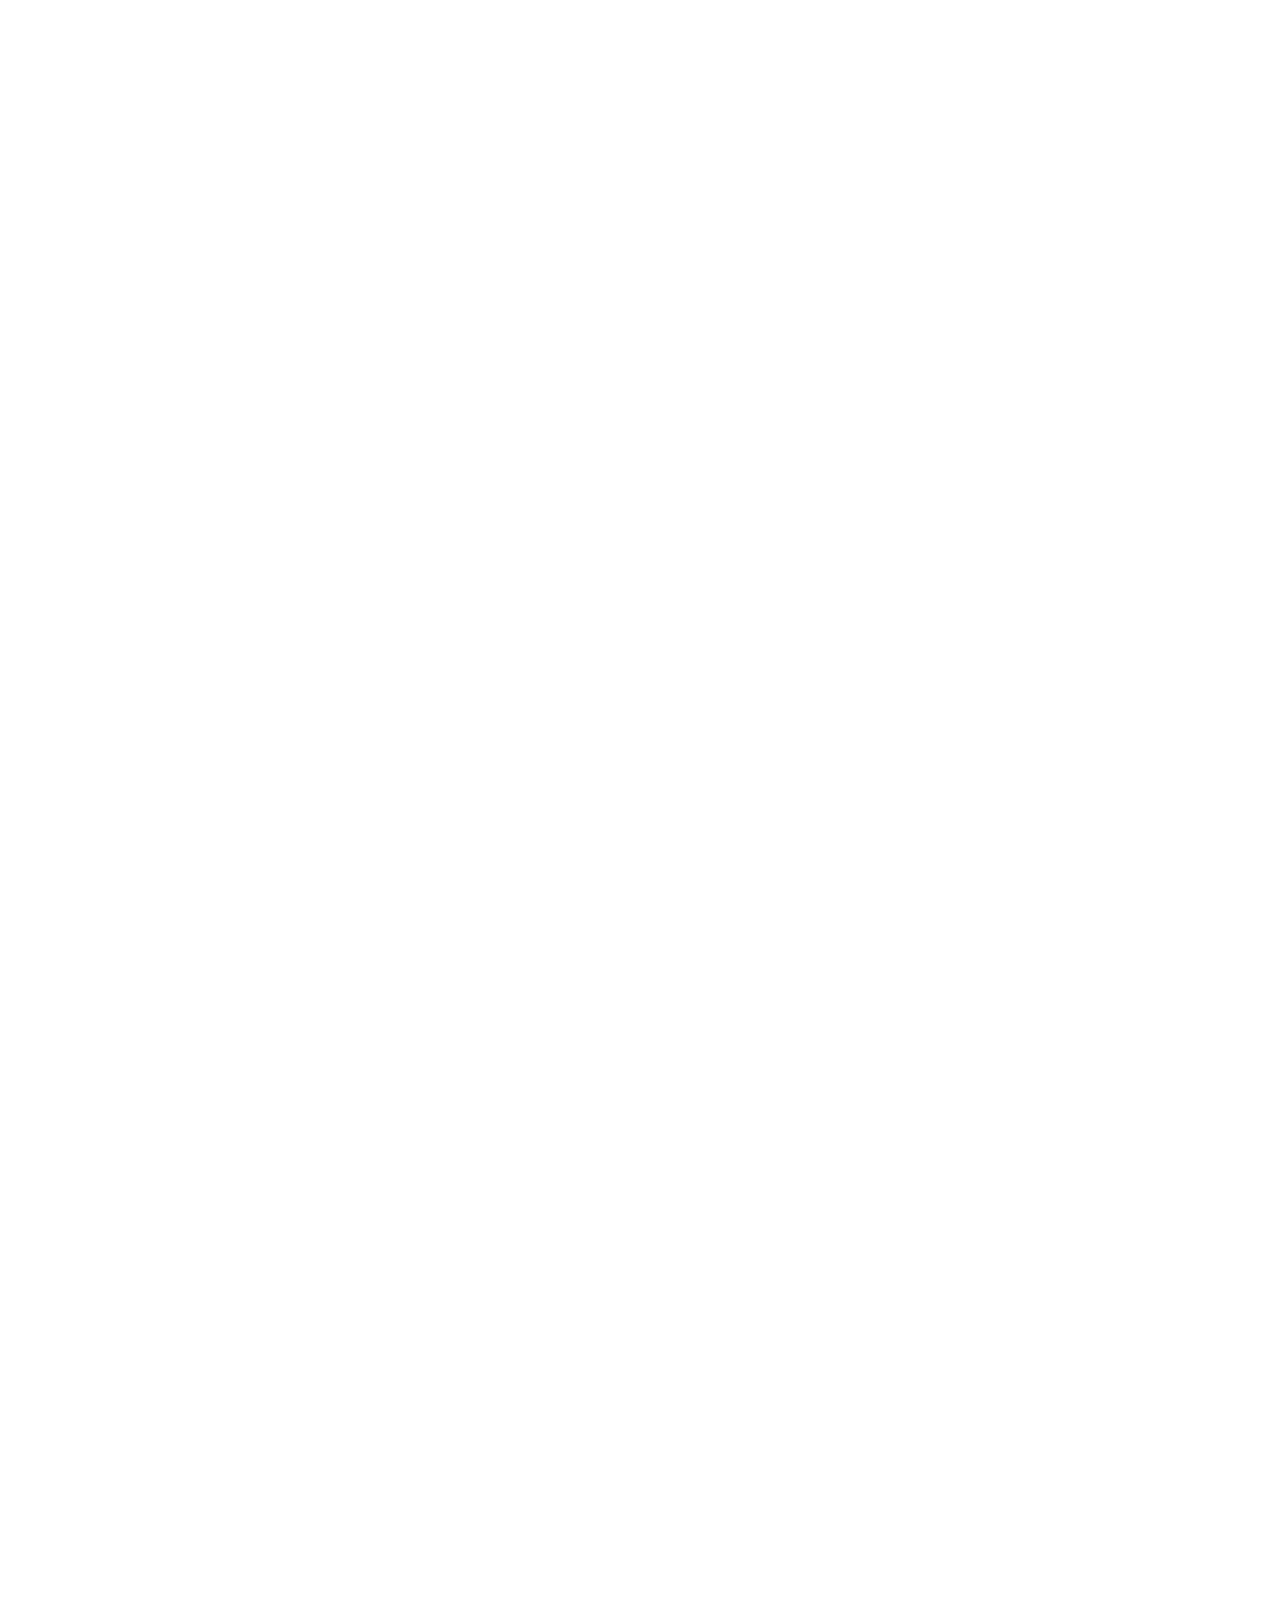
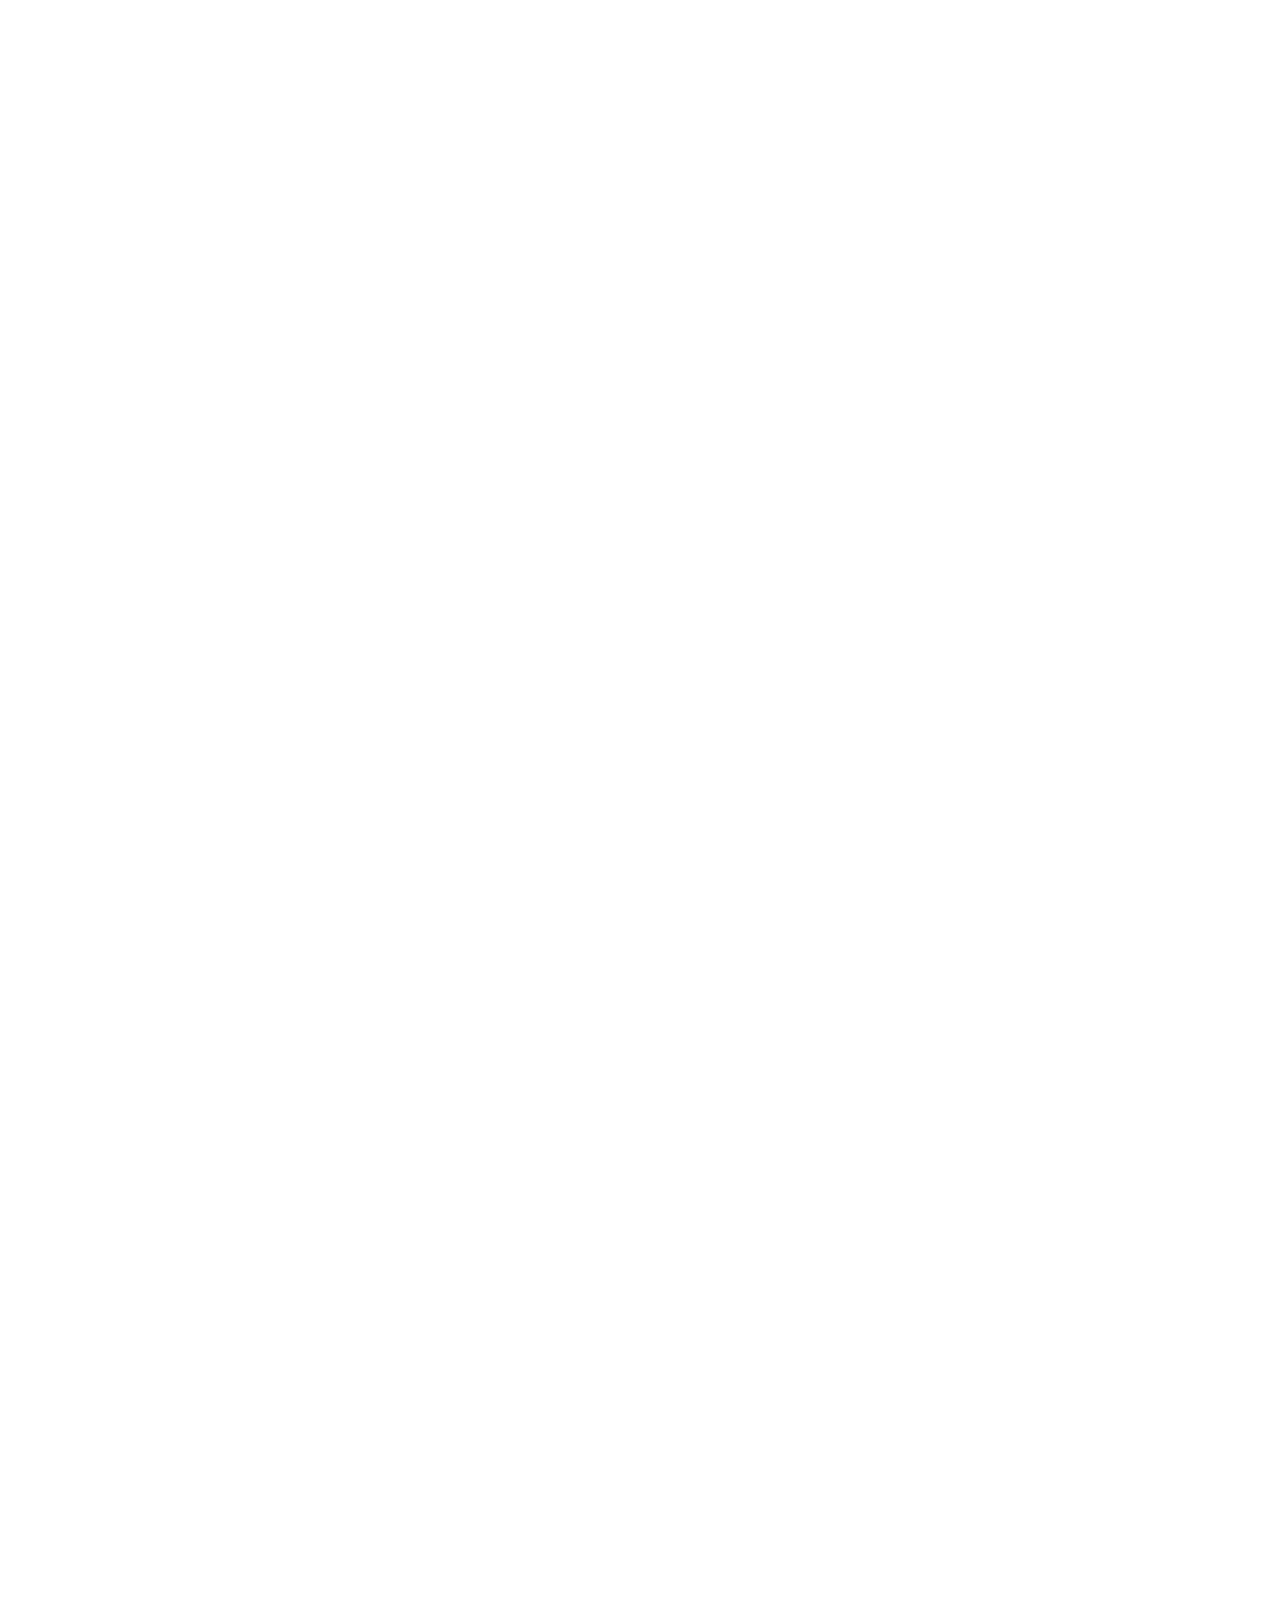
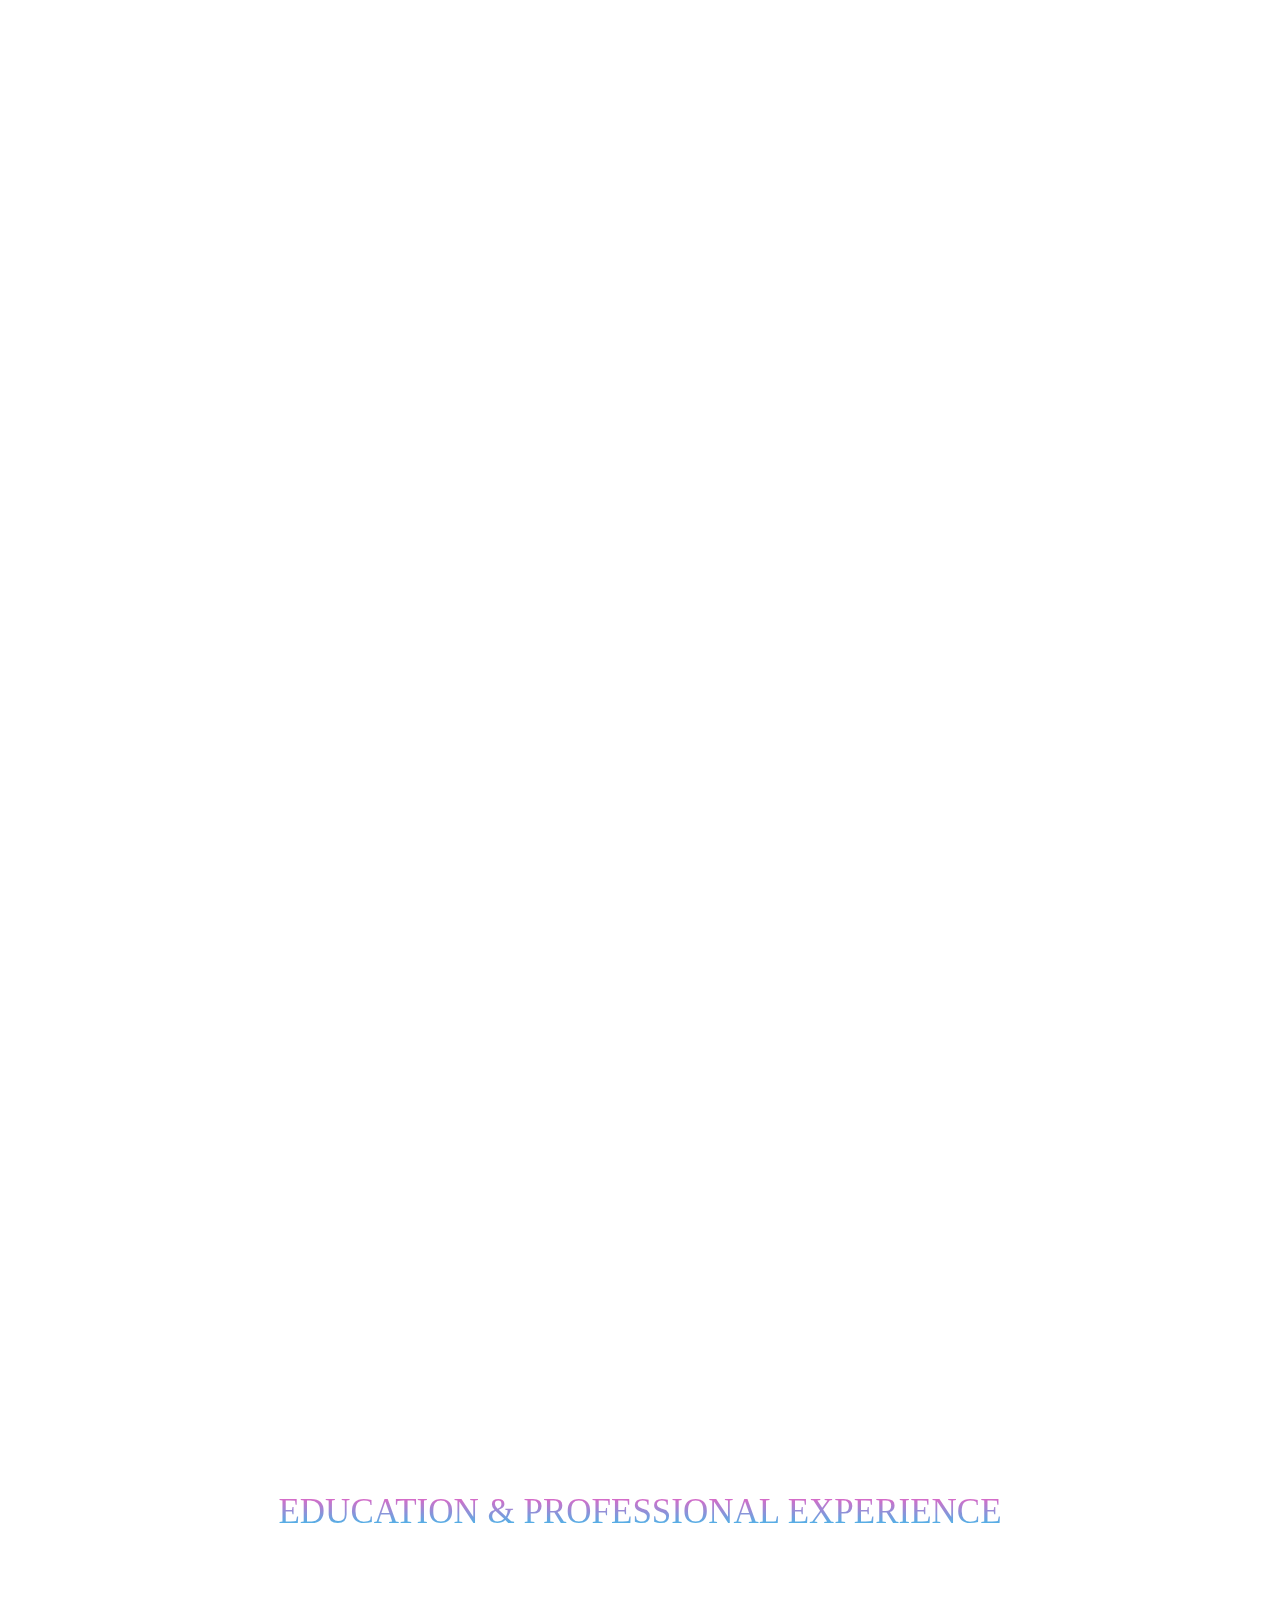
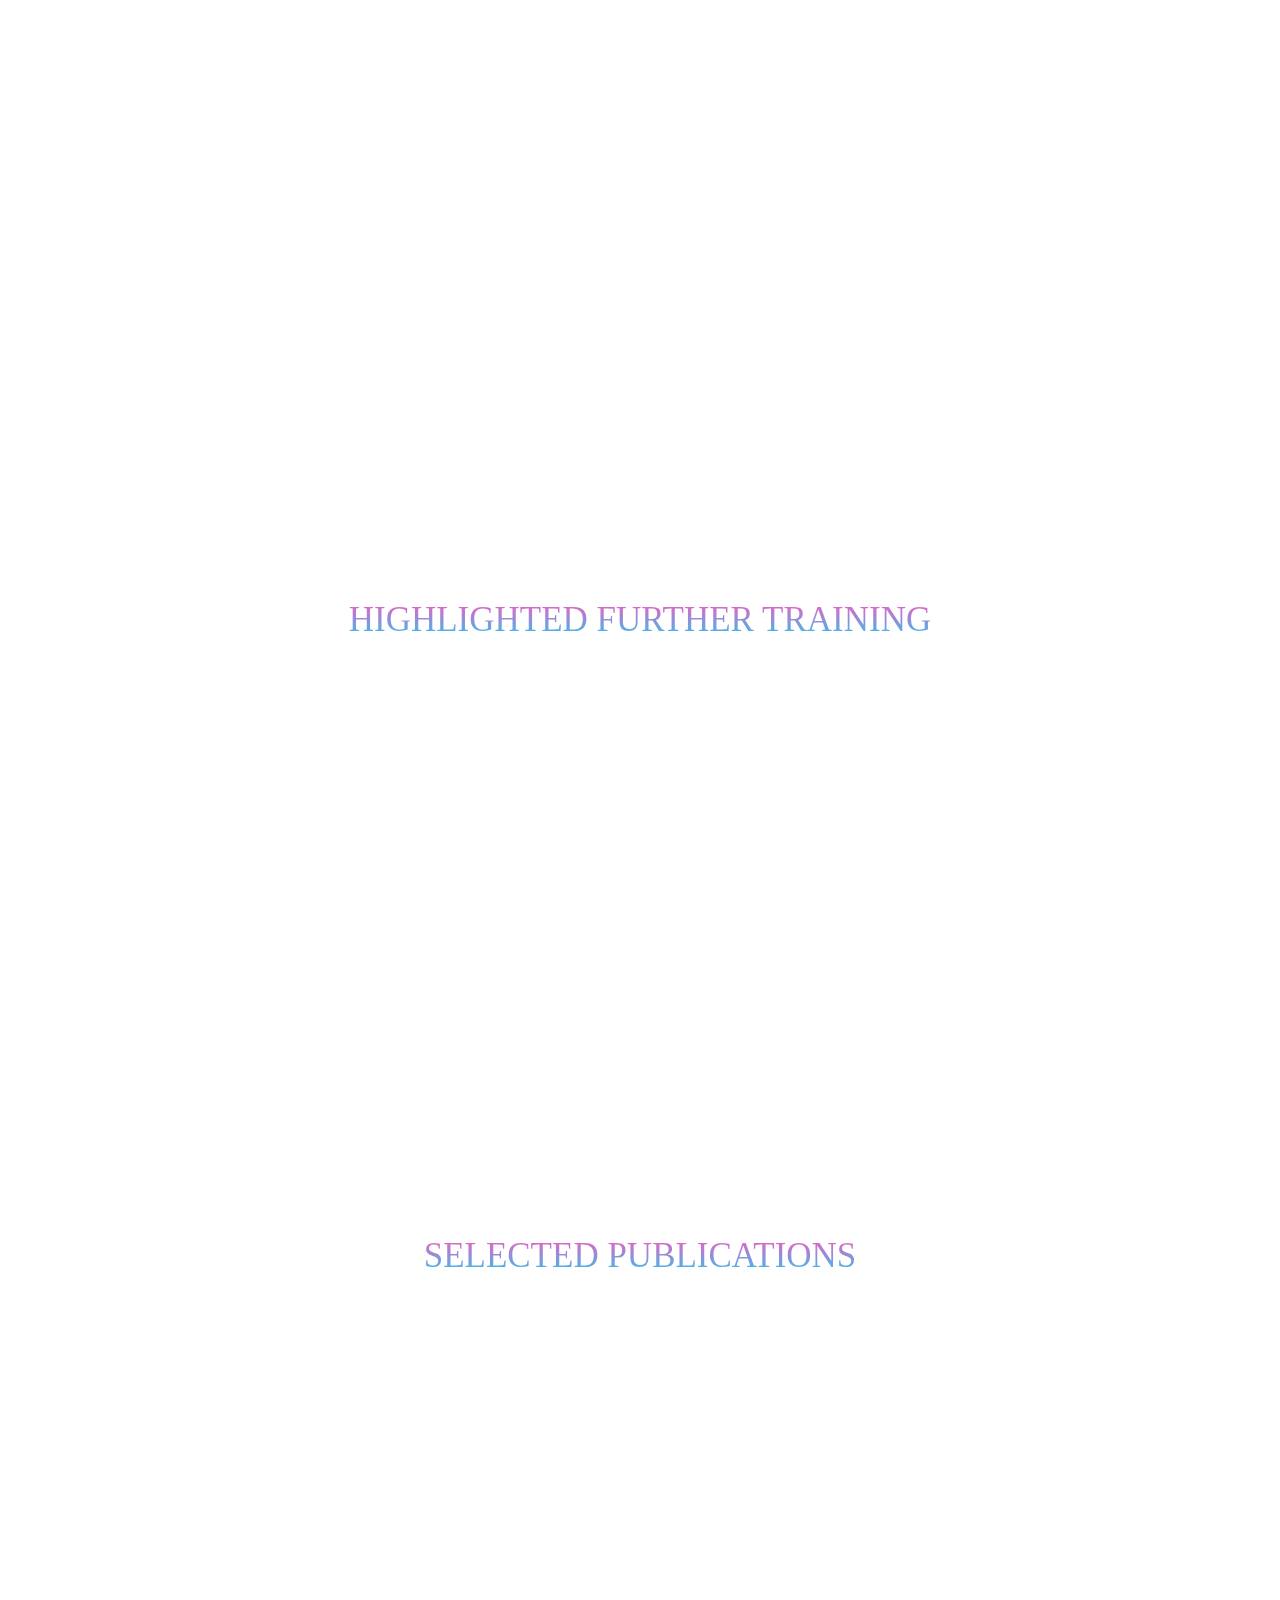
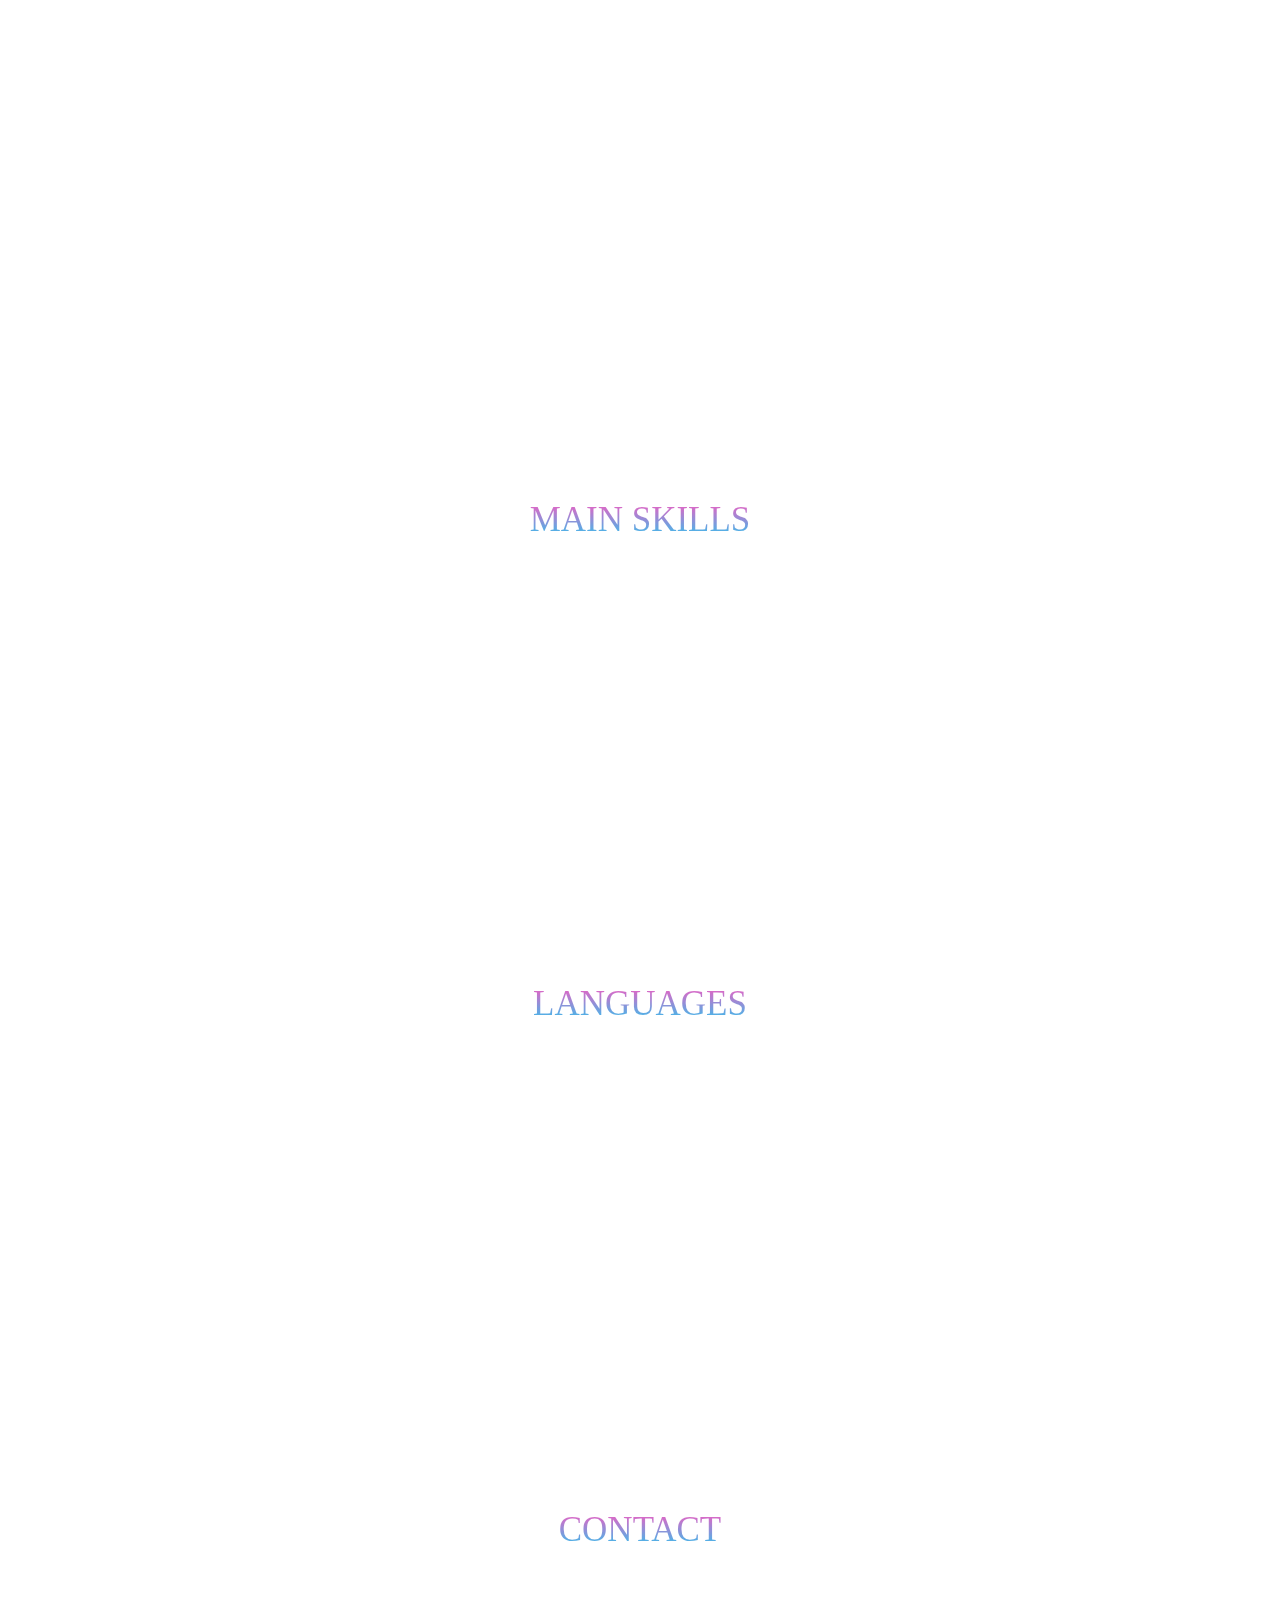
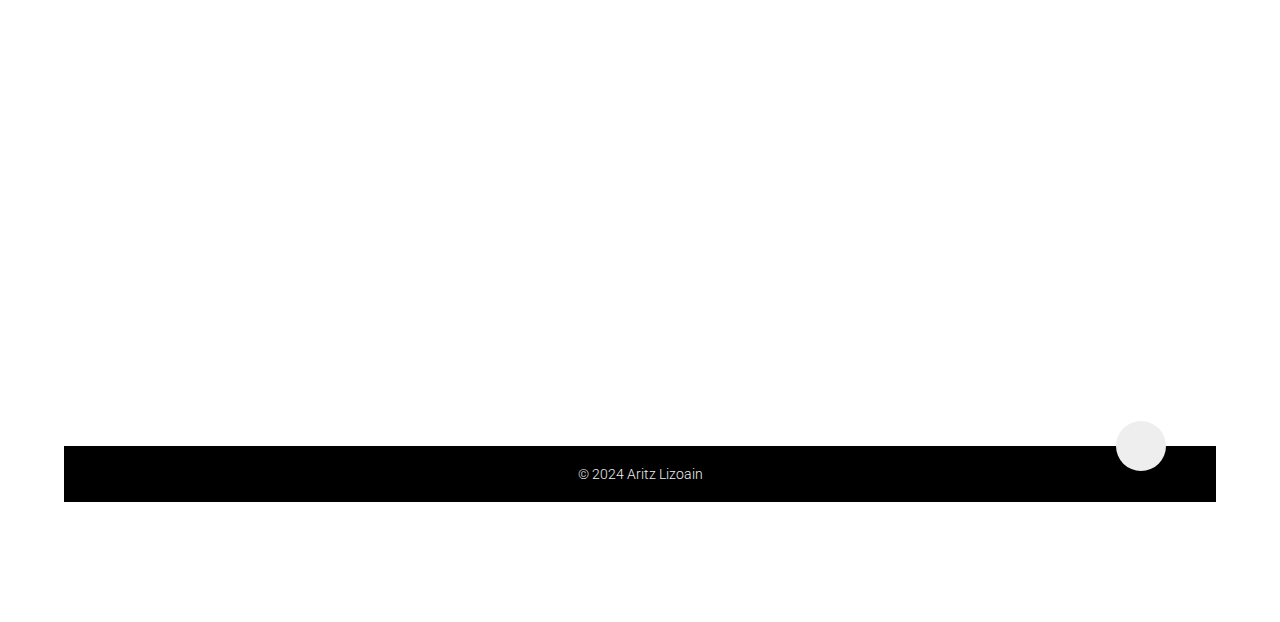
==== commit 8d995af4: "Updated publications" ====
--- a/index.html
+++ b/index.html
@@ -630,6 +630,14 @@
       <div class="further" data-aos="fade-down" data-aos-delay="200">
         <ol>
           <li class="date" data-date="2025" location="">
+            <h1>Toward Detection of Nocturnal Hypoglycemia in People With Diabetes Using Consumer-Grade Smartwatches and
+              a Machine Learning Approach</h1>
+            <p>Journal of Diabetes Science and Technology</p>
+            <p>DOI: <a href="https://doi.org/10.1177/19322968251319800" class="cta"
+                target="_blank">10.1177/19322968251319800</a></b>
+            </p>
+          </li>
+          <li class="date" data-date="2025" location="">
             <h1>A Prospective Pilot Study Demonstrating Noninvasive Calibration-Free Glucose Measurement</h1>
             <p>Journal of Diabetes Science and Technology</p>
             <p>DOI: <a href="https://doi.org/10.1177/19322968251313811" class="cta"
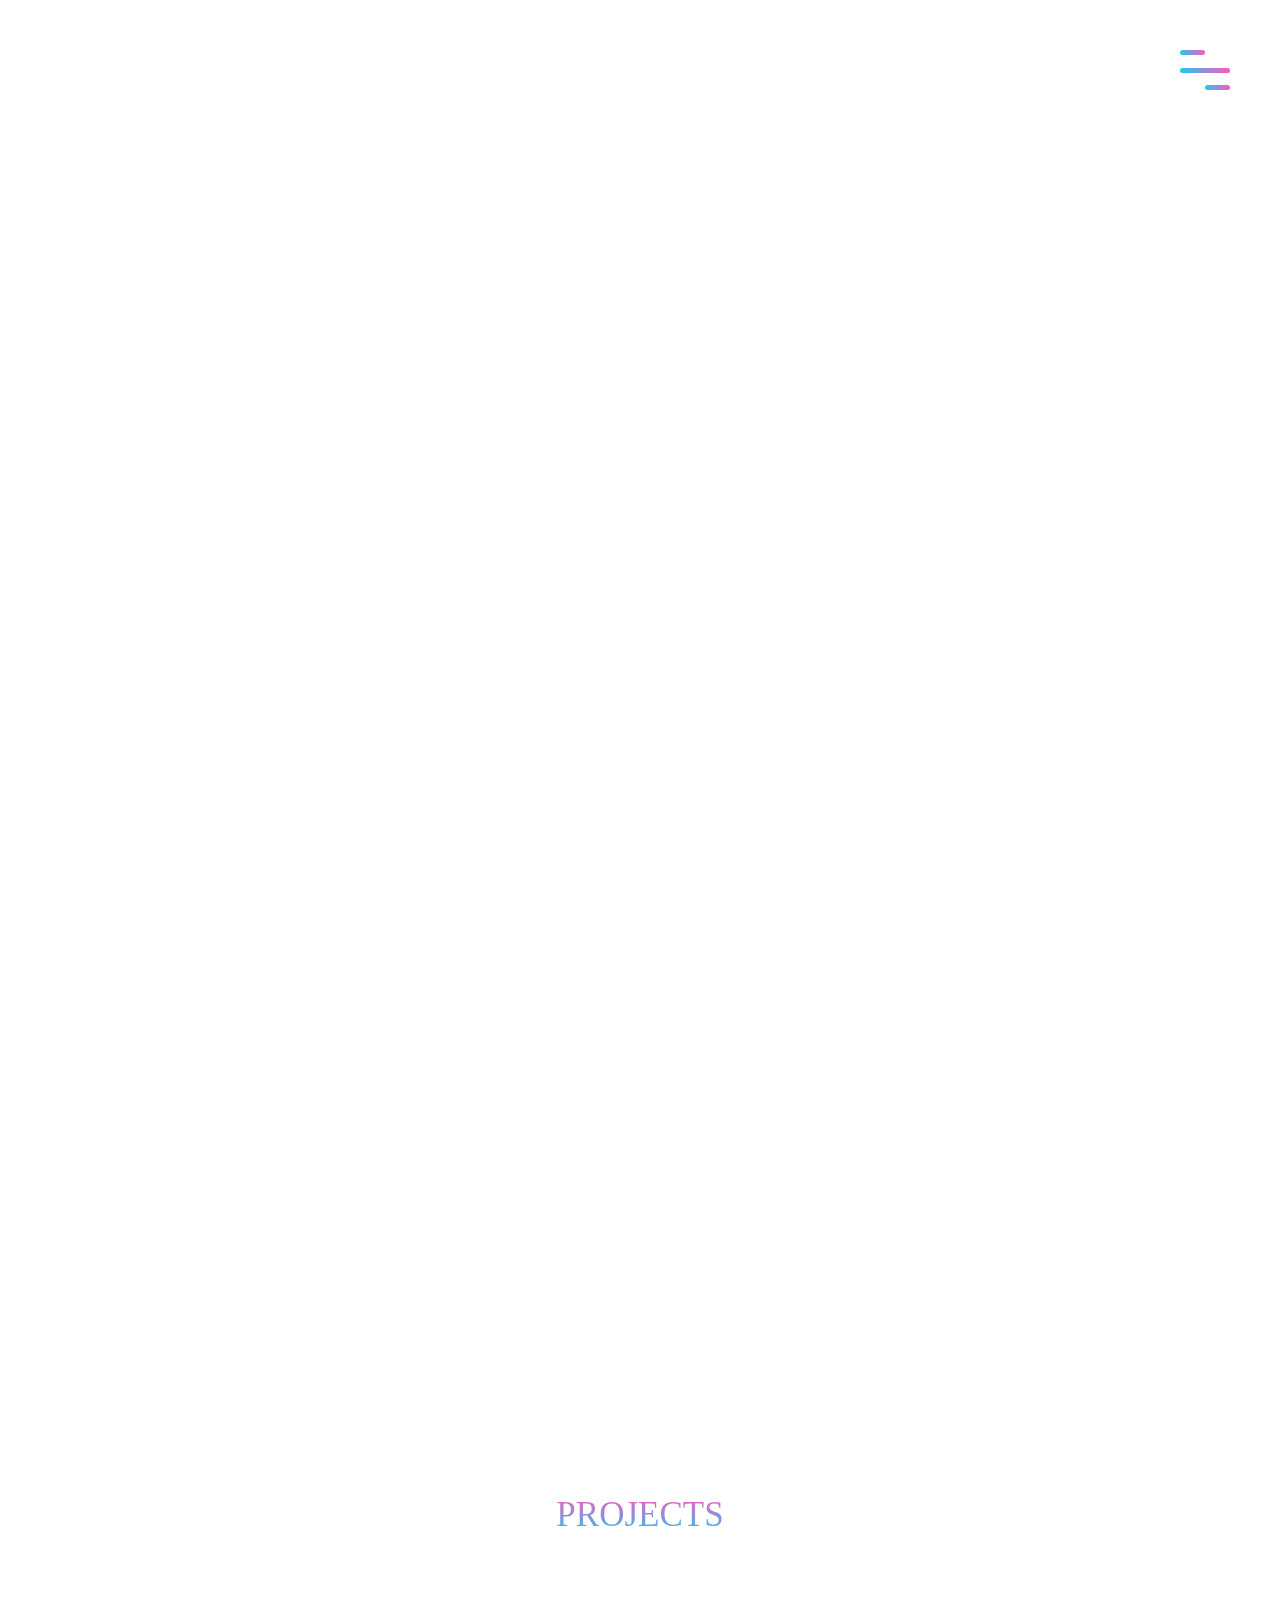
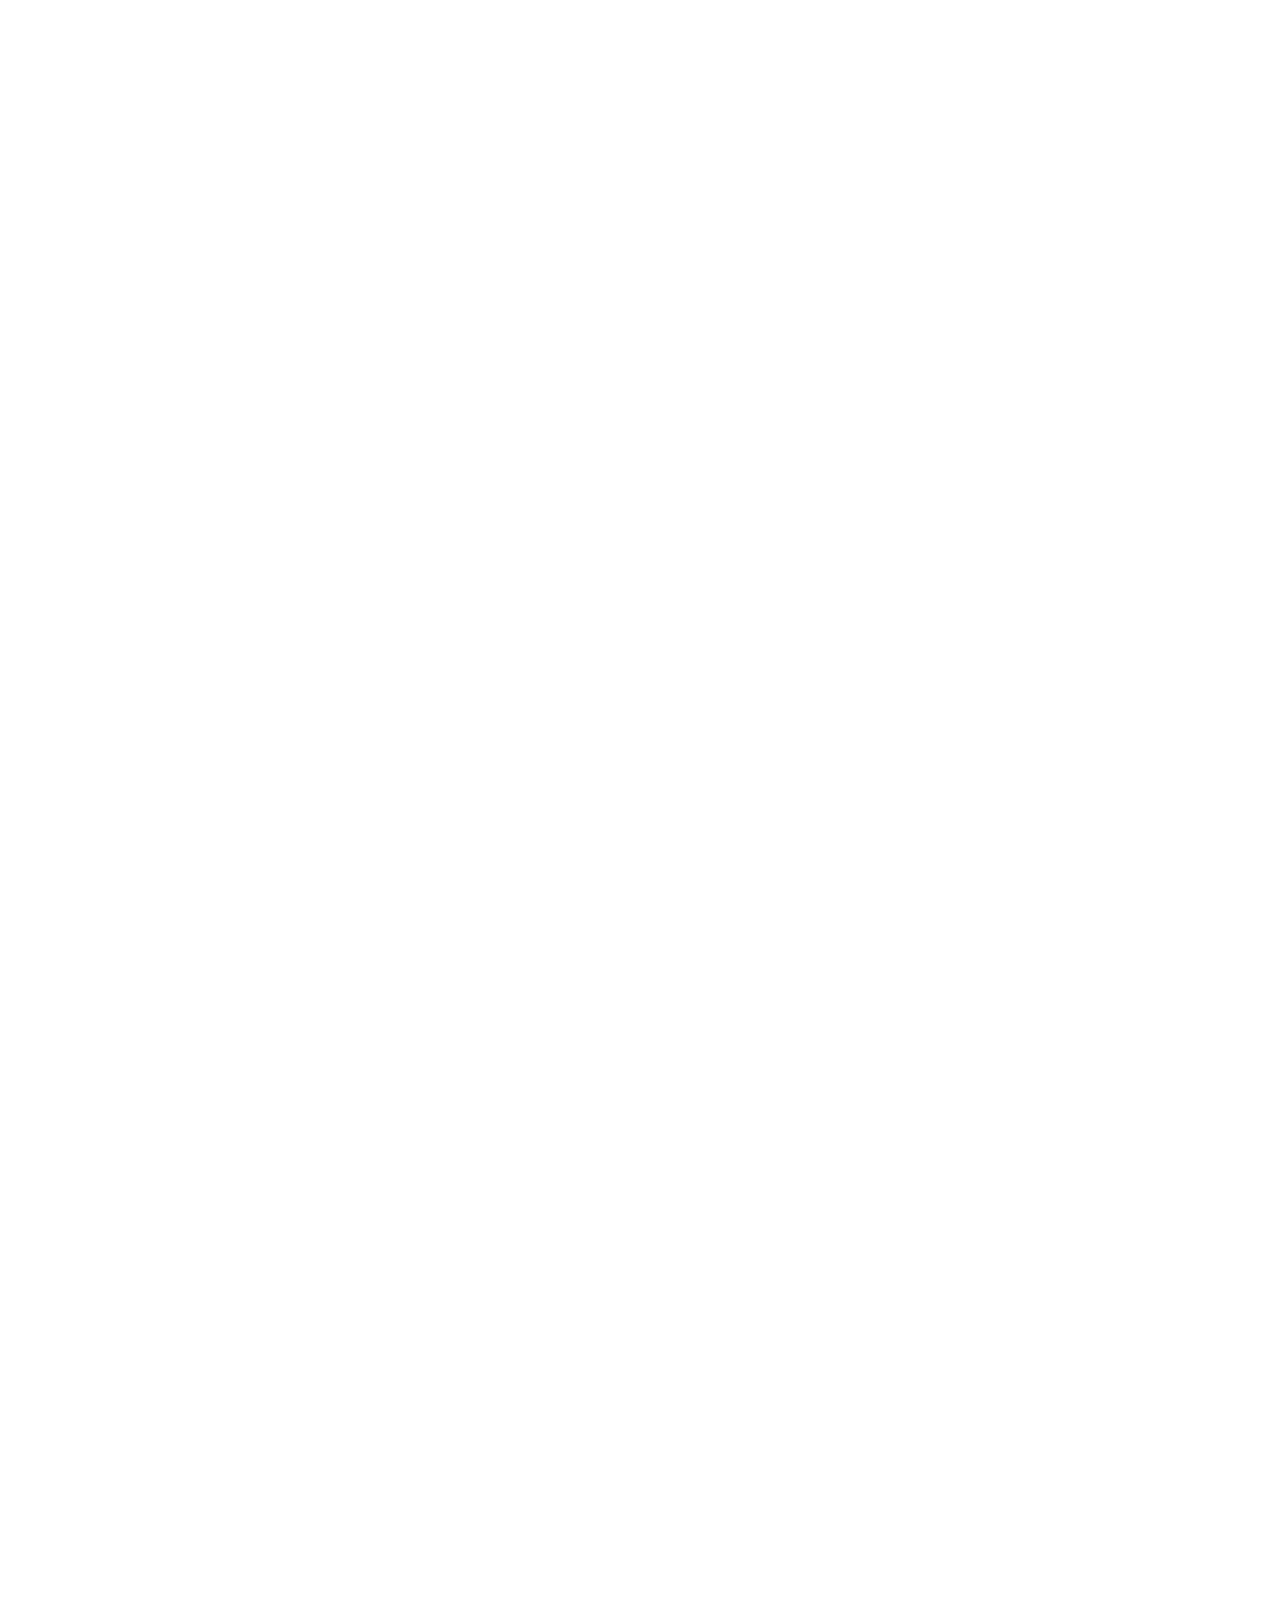
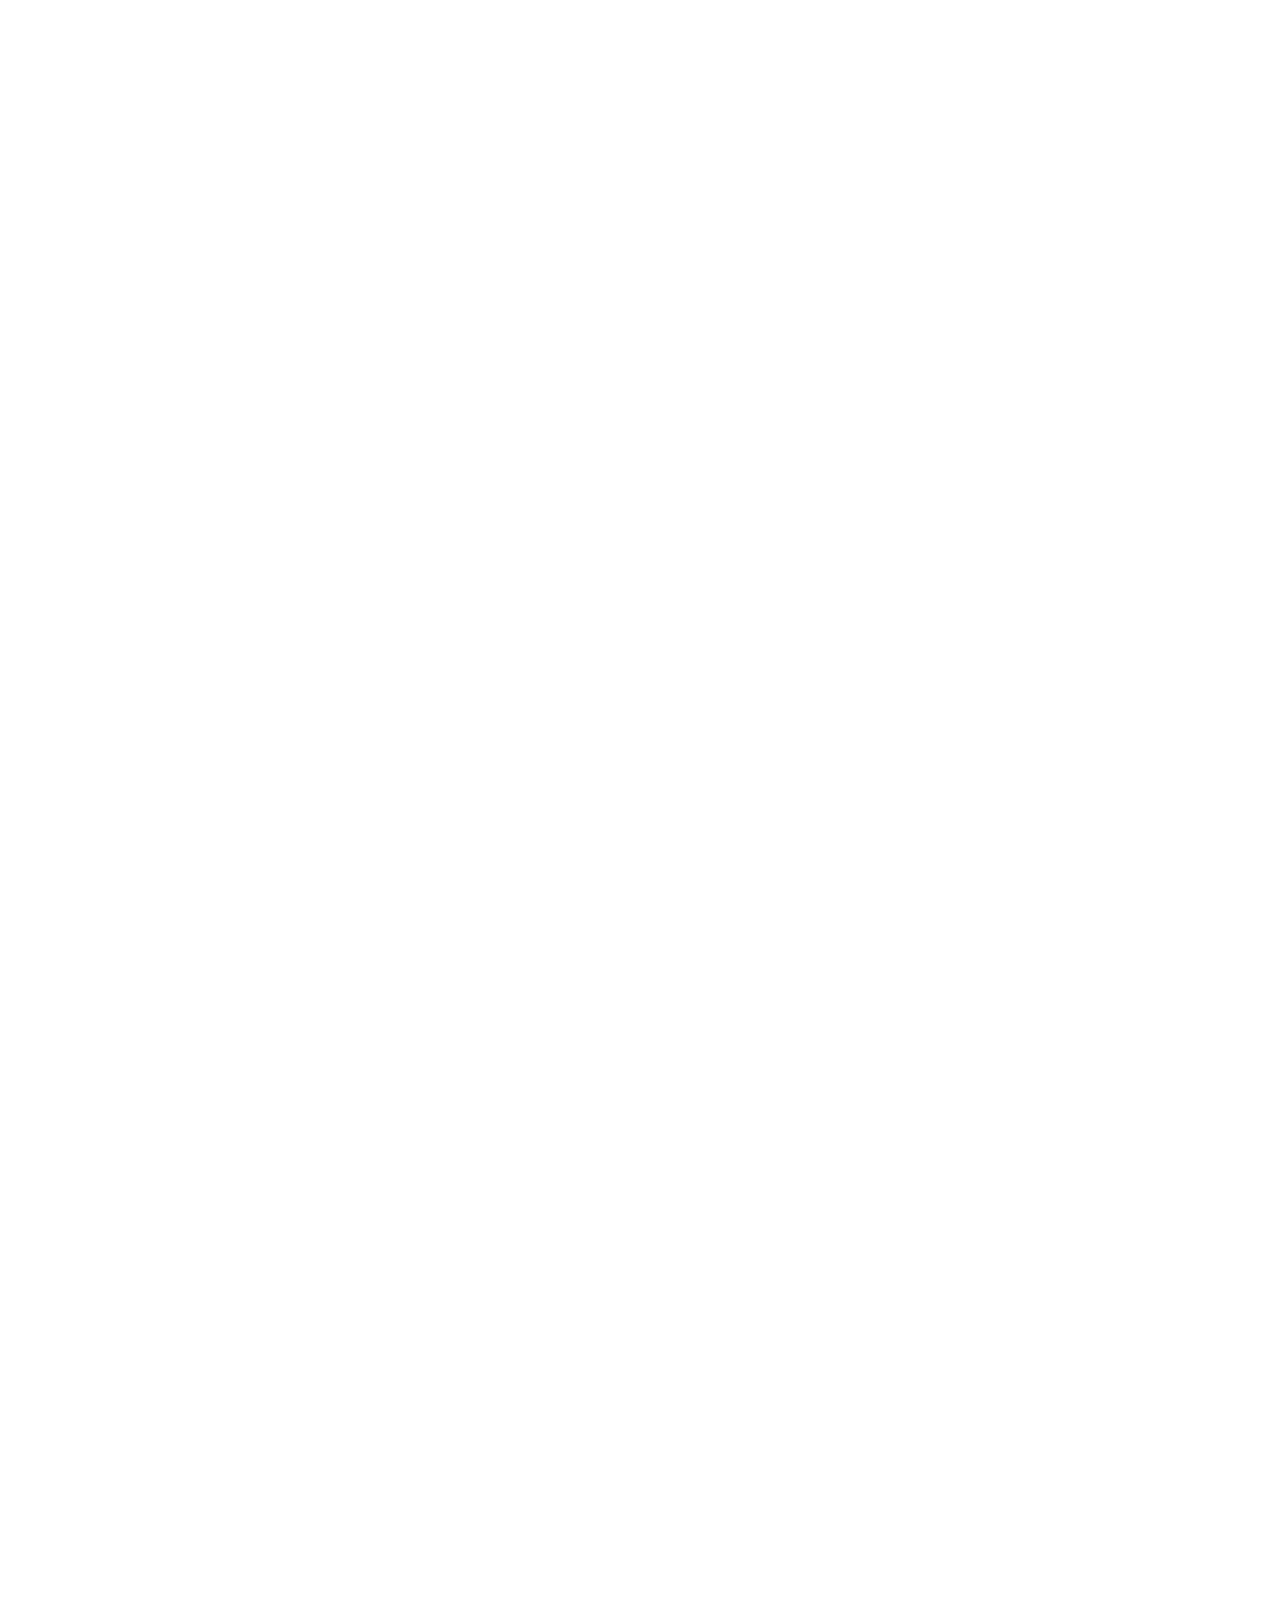
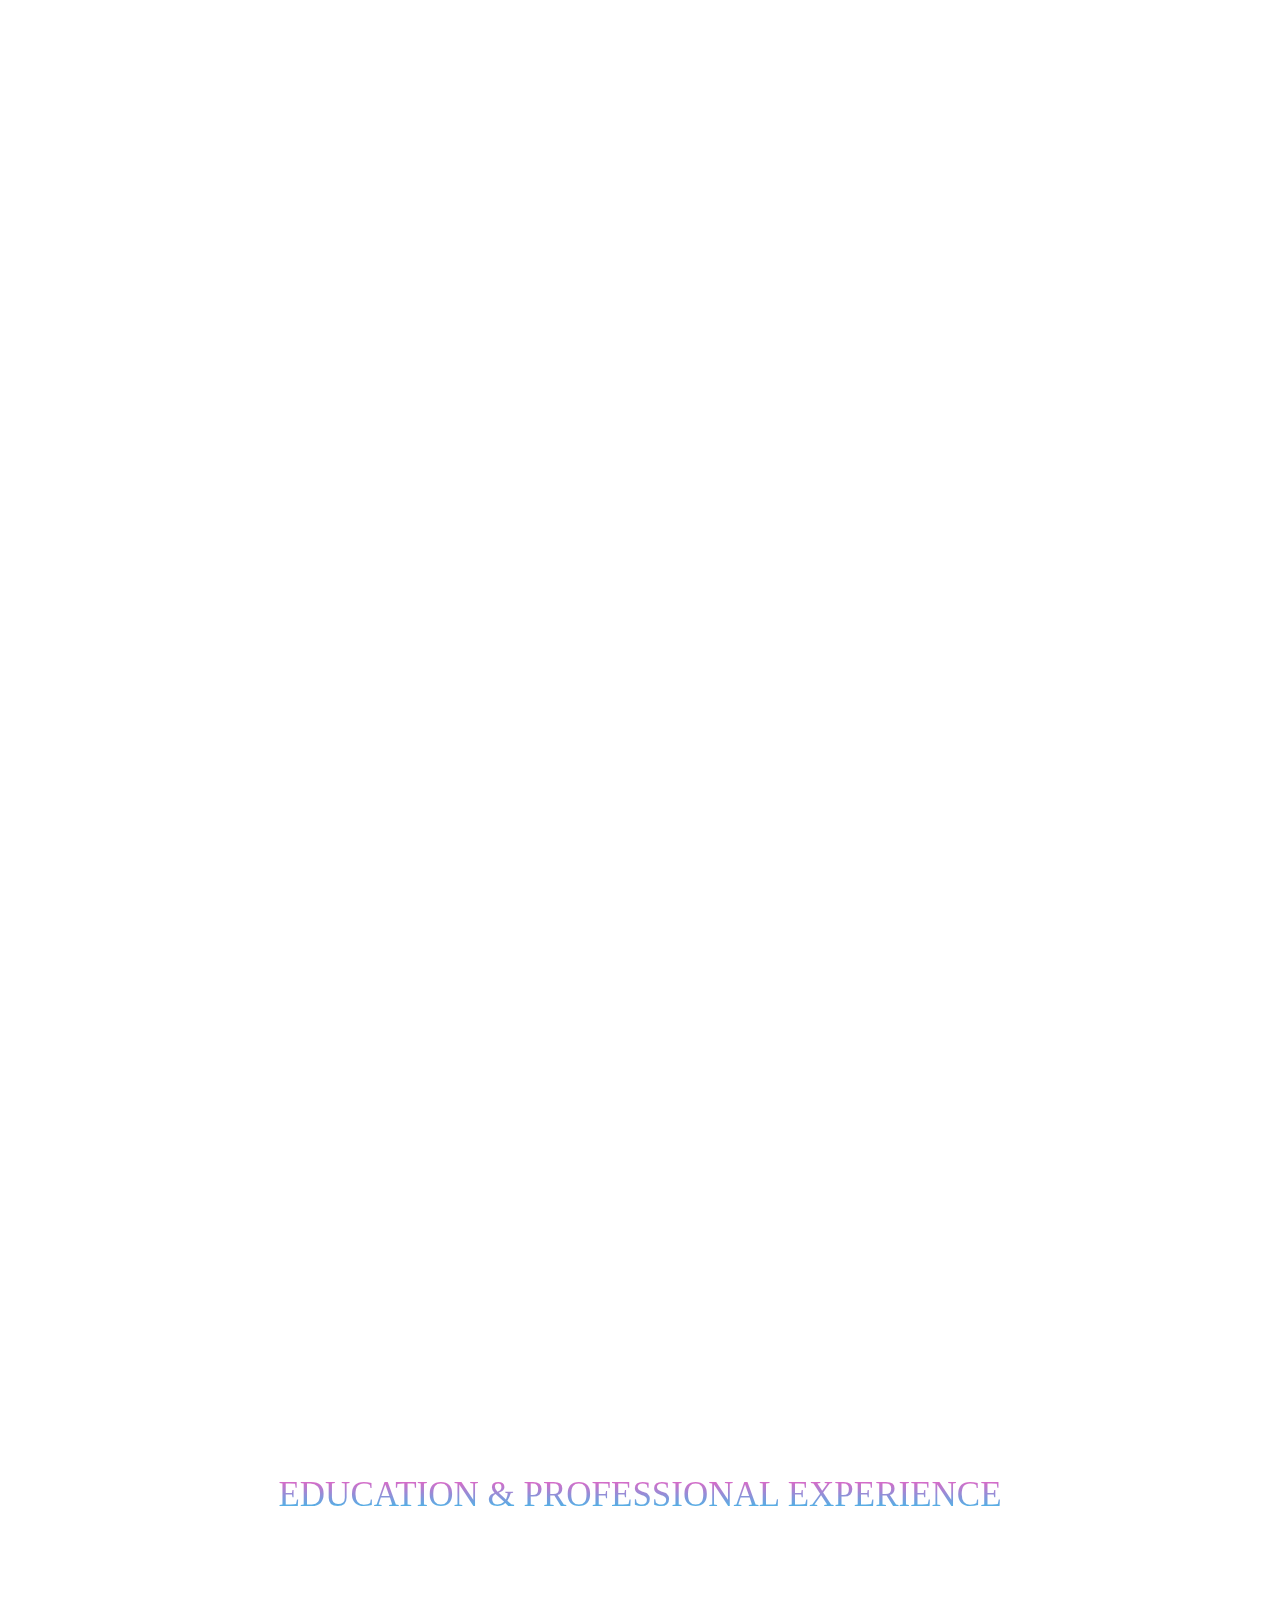
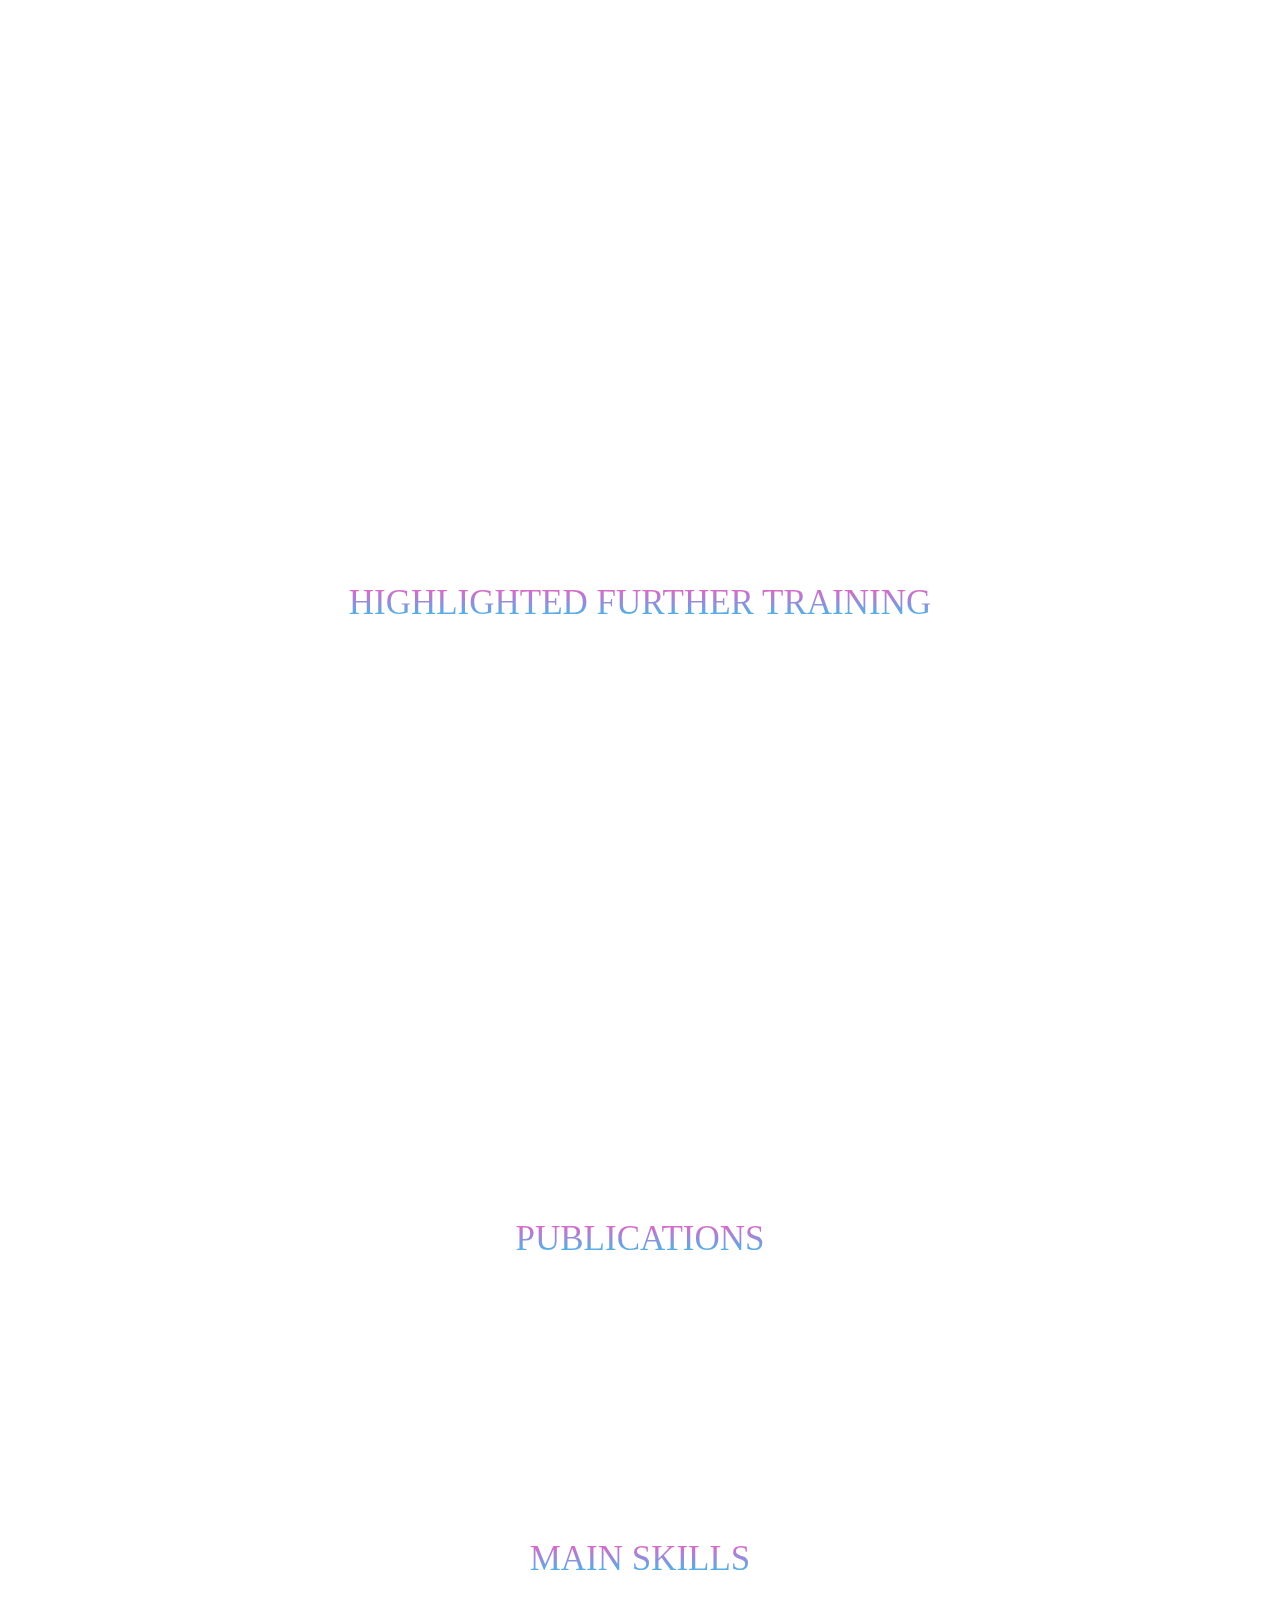
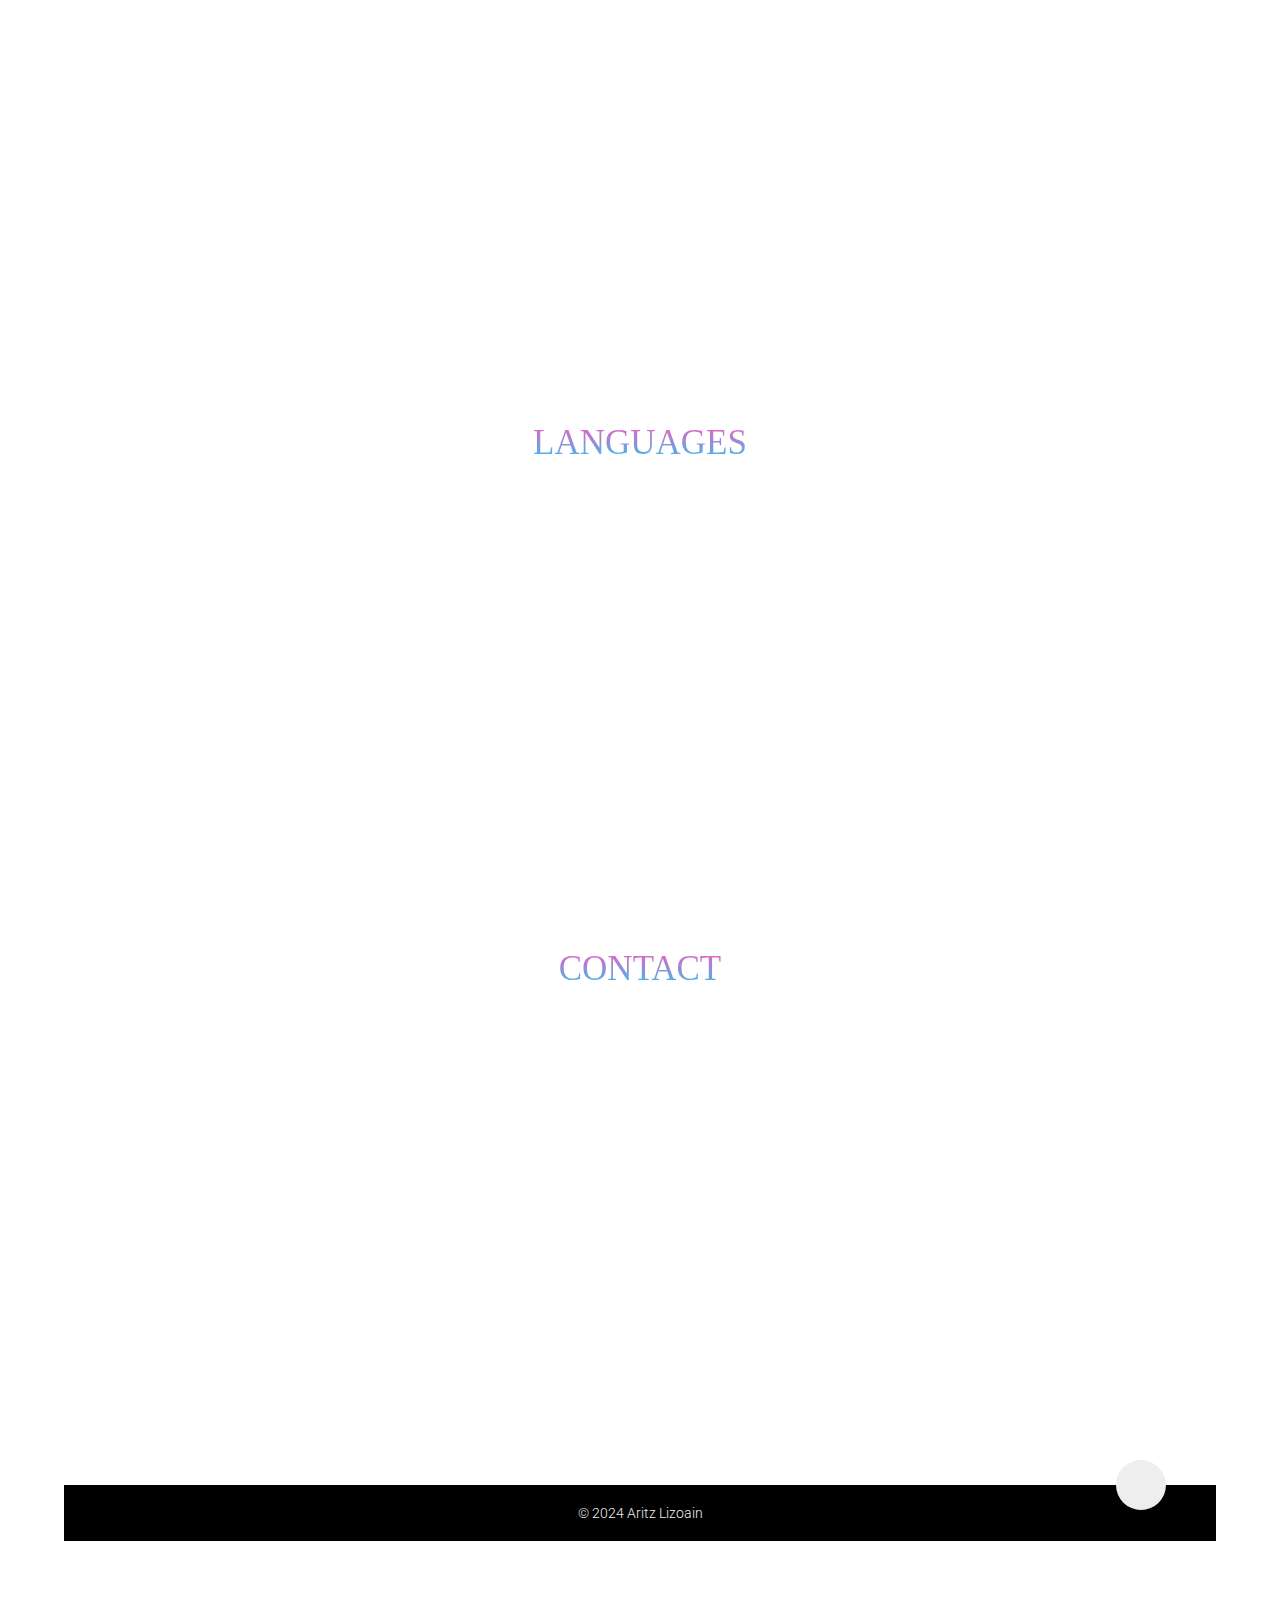
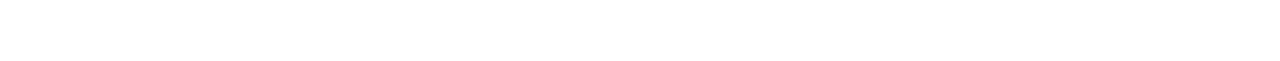
==== commit daf0ffa3: "Update ORCID" ====
--- a/index.html
+++ b/index.html
@@ -276,15 +276,6 @@
                 <i class="fab fa-github"></i>
               </a>
             </li>
-            <div class="buttons">
-              <button>
-                <a href="https://www.dropbox.com/s/hfr819rih7clyab/CV_Aritz_Lizoain.pdf?dl=0" target="_blank">Download
-                  my CV</a>
-              </button>
-              <div class="updated">
-                <z>(Updated 27.01.2023)</z>
-              </div>
-            </div>
           </ul>
         </div>
       </div>
@@ -625,45 +616,20 @@
   <section class="Further" id="publications">
     <div class="container">
       <div class="section-heading">
-        <h1>Selected Publications</h1>
+        <h1>Publications</h1>
       </div>
       <div class="further" data-aos="fade-down" data-aos-delay="200">
-        <ol>
-          <li class="date" data-date="2025" location="">
-            <h1>Toward Detection of Nocturnal Hypoglycemia in People With Diabetes Using Consumer-Grade Smartwatches and
-              a Machine Learning Approach</h1>
-            <p>Journal of Diabetes Science and Technology</p>
-            <p>DOI: <a href="https://doi.org/10.1177/19322968251319800" class="cta"
-                target="_blank">10.1177/19322968251319800</a></b>
-            </p>
-          </li>
-          <li class="date" data-date="2025" location="">
-            <h1>A Prospective Pilot Study Demonstrating Noninvasive Calibration-Free Glucose Measurement</h1>
-            <p>Journal of Diabetes Science and Technology</p>
-            <p>DOI: <a href="https://doi.org/10.1177/19322968251313811" class="cta"
-                target="_blank">10.1177/19322968251313811</a></b>
-            </p>
-          </li>
-          <li class="date" data-date="2025" location="">
-            <h1>
-              Cost-Effective Quality of Life Improvement While Reducing Health Care Professional Burnout With an
-              AI-Driven Intervention for Personalized Medicine</h1>
-            <p>Journal of Diabetes Science and Technology</p>
-            <p>DOI: <a href="https://doi.org/10.1177/19322968241310879" class="cta"
-                target="_blank">10.1177/19322968241310879</a></b>
-            </p>
-          </li>
-          <li class="date" data-date="2024" location="">
-            <h1>Detection of Hypoglycaemia in Type 1 Diabetes through Breath Volatile Organic Compound Profiling Using
-              Gas Chromatography-Ion Mobility Spectrometry</h1>
-            <p>Diabetes, Obesity and Metabolism</p>
-            <p>DOI: <a href="https://doi.org/10.1111/dom.15944" class="cta" target="_blank">10.1111/dom.15944</a></b>
-            </p>
-          </li>
-        </ol>
+        <div class="buttons" style="display: flex; justify-content: center;">
+          <button>
+            <a href="https://orcid.org/0009-0004-5516-2573" target="_blank">
+              <img src="https://upload.wikimedia.org/wikipedia/commons/thumb/1/14/ORCID_logo.svg/375px-ORCID_logo.svg.png?20151209081822" alt="ORCID2" style="height: 50px; width: 100px;">
+            </a>
+          </button>
+        </div>
       </div>
     </div>
   </section>
+  
 
   <!-- SKILLS -->
   <section class="Skills" id="skills">
